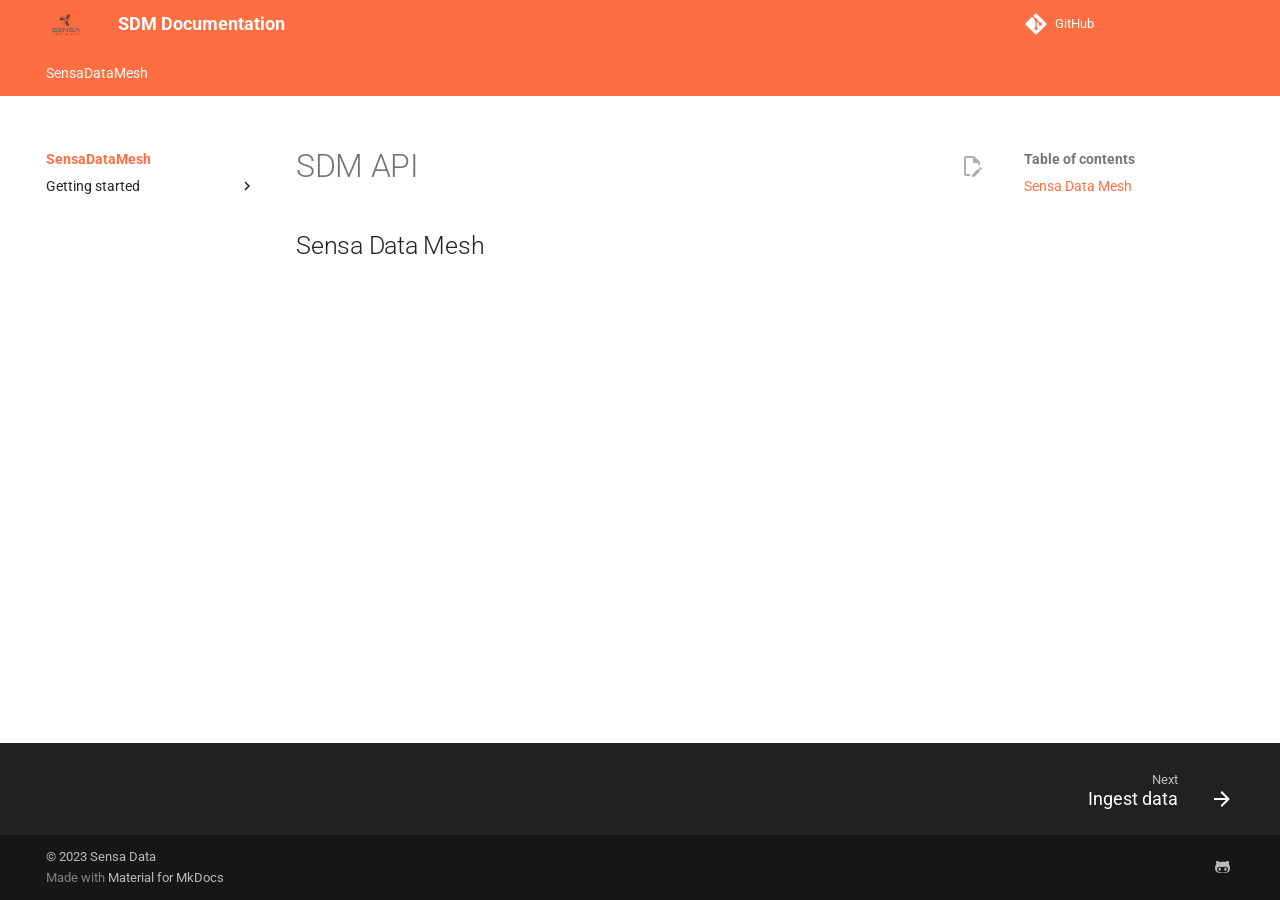
==== index.html @ d929139c "Deployed 4218404 with MkDocs version: 1.5.3" ====
<!doctype html>
<html lang="en" class="no-js">
  <head>
    
      <meta charset="utf-8">
      <meta name="viewport" content="width=device-width,initial-scale=1">
      
      
      
        <link rel="canonical" href="https://docs.sensadata.io/">
      
      
      
        <link rel="next" href="examples/ingest/">
      
      
      <link rel="icon" href="assets/favicon.png">
      <meta name="generator" content="mkdocs-1.5.3, mkdocs-material-9.4.7">
    
    
      
        <title>Introduction to SDM - SDM Documentation</title>
      
    
    
      <link rel="stylesheet" href="assets/stylesheets/main.4b4a2bd9.min.css">
      
        
        <link rel="stylesheet" href="assets/stylesheets/palette.356b1318.min.css">
      
      


    
    
      
    
    
      
        
        
        <link rel="preconnect" href="https://fonts.gstatic.com" crossorigin>
        <link rel="stylesheet" href="https://fonts.googleapis.com/css?family=Roboto:300,300i,400,400i,700,700i%7CRoboto+Mono:400,400i,700,700i&display=fallback">
        <style>:root{--md-text-font:"Roboto";--md-code-font:"Roboto Mono"}</style>
      
    
    
    <script>__md_scope=new URL(".",location),__md_hash=e=>[...e].reduce((e,_)=>(e<<5)-e+_.charCodeAt(0),0),__md_get=(e,_=localStorage,t=__md_scope)=>JSON.parse(_.getItem(t.pathname+"."+e)),__md_set=(e,_,t=localStorage,a=__md_scope)=>{try{t.setItem(a.pathname+"."+e,JSON.stringify(_))}catch(e){}}</script>
    
      

    
    
      
        <meta  property="og:type"  content="website" >
      
        <meta  property="og:title"  content="Introduction to SDM - SDM Documentation" >
      
        <meta  property="og:description"  content="None" >
      
        <meta  property="og:image"  content="https://docs.sensadata.io/assets/images/social/README.png" >
      
        <meta  property="og:image:type"  content="image/png" >
      
        <meta  property="og:image:width"  content="1200" >
      
        <meta  property="og:image:height"  content="630" >
      
        <meta  property="og:url"  content="https://docs.sensadata.io/" >
      
        <meta  name="twitter:card"  content="summary_large_image" >
      
        <meta  name="twitter:title"  content="Introduction to SDM - SDM Documentation" >
      
        <meta  name="twitter:description"  content="None" >
      
        <meta  name="twitter:image"  content="https://docs.sensadata.io/assets/images/social/README.png" >
      
    
    
  </head>
  
  
    
    
      
    
    
    
    
    <body dir="ltr" data-md-color-scheme="default" data-md-color-primary="deep-orange" data-md-color-accent="deep-orange">
  
    
    
      <script>var palette=__md_get("__palette");if(palette&&"object"==typeof palette.color)for(var key of Object.keys(palette.color))document.body.setAttribute("data-md-color-"+key,palette.color[key])</script>
    
    <input class="md-toggle" data-md-toggle="drawer" type="checkbox" id="__drawer" autocomplete="off">
    <input class="md-toggle" data-md-toggle="search" type="checkbox" id="__search" autocomplete="off">
    <label class="md-overlay" for="__drawer"></label>
    <div data-md-component="skip">
      
        
        <a href="#sdm-api" class="md-skip">
          Skip to content
        </a>
      
    </div>
    <div data-md-component="announce">
      
    </div>
    
    
      

<header class="md-header" data-md-component="header">
  <nav class="md-header__inner md-grid" aria-label="Header">
    <a href="." title="SDM Documentation" class="md-header__button md-logo" aria-label="SDM Documentation" data-md-component="logo">
      
  <img src="assets/logo.png" alt="logo">

    </a>
    <label class="md-header__button md-icon" for="__drawer">
      
      <svg xmlns="http://www.w3.org/2000/svg" viewBox="0 0 24 24"><path d="M3 6h18v2H3V6m0 5h18v2H3v-2m0 5h18v2H3v-2Z"/></svg>
    </label>
    <div class="md-header__title" data-md-component="header-title">
      <div class="md-header__ellipsis">
        <div class="md-header__topic">
          <span class="md-ellipsis">
            SDM Documentation
          </span>
        </div>
        <div class="md-header__topic" data-md-component="header-topic">
          <span class="md-ellipsis">
            
              Introduction to SDM
            
          </span>
        </div>
      </div>
    </div>
    
      
        <form class="md-header__option" data-md-component="palette">
  
    
    
    
    <input class="md-option" data-md-color-media="" data-md-color-scheme="default" data-md-color-primary="deep-orange" data-md-color-accent="deep-orange"  aria-hidden="true"  type="radio" name="__palette" id="__palette_1">
    
  
</form>
      
    
    
    
    
      <div class="md-header__source">
        <a href="https://github.com/Sensa-Data/sensa-docs" title="Go to repository" class="md-source" data-md-component="source">
  <div class="md-source__icon md-icon">
    
    <svg xmlns="http://www.w3.org/2000/svg" viewBox="0 0 448 512"><!--! Font Awesome Free 6.4.2 by @fontawesome - https://fontawesome.com License - https://fontawesome.com/license/free (Icons: CC BY 4.0, Fonts: SIL OFL 1.1, Code: MIT License) Copyright 2023 Fonticons, Inc.--><path d="M439.55 236.05 244 40.45a28.87 28.87 0 0 0-40.81 0l-40.66 40.63 51.52 51.52c27.06-9.14 52.68 16.77 43.39 43.68l49.66 49.66c34.23-11.8 61.18 31 35.47 56.69-26.49 26.49-70.21-2.87-56-37.34L240.22 199v121.85c25.3 12.54 22.26 41.85 9.08 55a34.34 34.34 0 0 1-48.55 0c-17.57-17.6-11.07-46.91 11.25-56v-123c-20.8-8.51-24.6-30.74-18.64-45L142.57 101 8.45 235.14a28.86 28.86 0 0 0 0 40.81l195.61 195.6a28.86 28.86 0 0 0 40.8 0l194.69-194.69a28.86 28.86 0 0 0 0-40.81z"/></svg>
  </div>
  <div class="md-source__repository">
    GitHub
  </div>
</a>
      </div>
    
  </nav>
  
</header>
    
    <div class="md-container" data-md-component="container">
      
      
        
          
            
<nav class="md-tabs" aria-label="Tabs" data-md-component="tabs">
  <div class="md-grid">
    <ul class="md-tabs__list">
      
        
  
  
    
  
  
    
    
      <li class="md-tabs__item md-tabs__item--active">
        <a href="." class="md-tabs__link">
          
  
    
  
  SensaDataMesh

        </a>
      </li>
    
  

      
    </ul>
  </div>
</nav>
          
        
      
      <main class="md-main" data-md-component="main">
        <div class="md-main__inner md-grid">
          
            
              
              <div class="md-sidebar md-sidebar--primary" data-md-component="sidebar" data-md-type="navigation" >
                <div class="md-sidebar__scrollwrap">
                  <div class="md-sidebar__inner">
                    


  


<nav class="md-nav md-nav--primary md-nav--lifted" aria-label="Navigation" data-md-level="0">
  <label class="md-nav__title" for="__drawer">
    <a href="." title="SDM Documentation" class="md-nav__button md-logo" aria-label="SDM Documentation" data-md-component="logo">
      
  <img src="assets/logo.png" alt="logo">

    </a>
    SDM Documentation
  </label>
  
    <div class="md-nav__source">
      <a href="https://github.com/Sensa-Data/sensa-docs" title="Go to repository" class="md-source" data-md-component="source">
  <div class="md-source__icon md-icon">
    
    <svg xmlns="http://www.w3.org/2000/svg" viewBox="0 0 448 512"><!--! Font Awesome Free 6.4.2 by @fontawesome - https://fontawesome.com License - https://fontawesome.com/license/free (Icons: CC BY 4.0, Fonts: SIL OFL 1.1, Code: MIT License) Copyright 2023 Fonticons, Inc.--><path d="M439.55 236.05 244 40.45a28.87 28.87 0 0 0-40.81 0l-40.66 40.63 51.52 51.52c27.06-9.14 52.68 16.77 43.39 43.68l49.66 49.66c34.23-11.8 61.18 31 35.47 56.69-26.49 26.49-70.21-2.87-56-37.34L240.22 199v121.85c25.3 12.54 22.26 41.85 9.08 55a34.34 34.34 0 0 1-48.55 0c-17.57-17.6-11.07-46.91 11.25-56v-123c-20.8-8.51-24.6-30.74-18.64-45L142.57 101 8.45 235.14a28.86 28.86 0 0 0 0 40.81l195.61 195.6a28.86 28.86 0 0 0 40.8 0l194.69-194.69a28.86 28.86 0 0 0 0-40.81z"/></svg>
  </div>
  <div class="md-source__repository">
    GitHub
  </div>
</a>
    </div>
  
  <ul class="md-nav__list" data-md-scrollfix>
    
      
      
  
  
    
  
  
    
    
      
        
          
        
      
        
      
    
    
    
    
      
      
    
    <li class="md-nav__item md-nav__item--active md-nav__item--section md-nav__item--nested">
      
        
        
        
        <input class="md-nav__toggle md-toggle " type="checkbox" id="__nav_1" checked>
        
          
          
          <div class="md-nav__link md-nav__container">
            <a href="." class="md-nav__link md-nav__link--active">
              
  
  <span class="md-ellipsis">
    SensaDataMesh
  </span>
  

            </a>
            
              
              <label class="md-nav__link md-nav__link--active" for="__nav_1" id="__nav_1_label" tabindex="">
                <span class="md-nav__icon md-icon"></span>
              </label>
            
          </div>
        
        <nav class="md-nav" data-md-level="1" aria-labelledby="__nav_1_label" aria-expanded="true">
          <label class="md-nav__title" for="__nav_1">
            <span class="md-nav__icon md-icon"></span>
            SensaDataMesh
          </label>
          <ul class="md-nav__list" data-md-scrollfix>
            
              
            
              
                
  
  
  
    
    
      
        
      
        
      
    
    
    
    
    <li class="md-nav__item md-nav__item--nested">
      
        
        
        
        <input class="md-nav__toggle md-toggle " type="checkbox" id="__nav_1_2" >
        
          
          <label class="md-nav__link" for="__nav_1_2" id="__nav_1_2_label" tabindex="0">
            
  
  <span class="md-ellipsis">
    Getting started
  </span>
  

            <span class="md-nav__icon md-icon"></span>
          </label>
        
        <nav class="md-nav" data-md-level="2" aria-labelledby="__nav_1_2_label" aria-expanded="false">
          <label class="md-nav__title" for="__nav_1_2">
            <span class="md-nav__icon md-icon"></span>
            Getting started
          </label>
          <ul class="md-nav__list" data-md-scrollfix>
            
              
                
  
  
  
    <li class="md-nav__item">
      <a href="examples/ingest/" class="md-nav__link">
        
  
  <span class="md-ellipsis">
    Ingest data
  </span>
  

      </a>
    </li>
  

              
            
              
                
  
  
  
    <li class="md-nav__item">
      <a href="examples/read/" class="md-nav__link">
        
  
  <span class="md-ellipsis">
    Read data
  </span>
  

      </a>
    </li>
  

              
            
          </ul>
        </nav>
      
    </li>
  

              
            
          </ul>
        </nav>
      
    </li>
  

    
  </ul>
</nav>
                  </div>
                </div>
              </div>
            
            
              
              <div class="md-sidebar md-sidebar--secondary" data-md-component="sidebar" data-md-type="toc" >
                <div class="md-sidebar__scrollwrap">
                  <div class="md-sidebar__inner">
                    

<nav class="md-nav md-nav--secondary" aria-label="Table of contents">
  
  
  
    
  
  
    <label class="md-nav__title" for="__toc">
      <span class="md-nav__icon md-icon"></span>
      Table of contents
    </label>
    <ul class="md-nav__list" data-md-component="toc" data-md-scrollfix>
      
        <li class="md-nav__item">
  <a href="#sensa-data-mesh" class="md-nav__link">
    Sensa Data Mesh
  </a>
  
</li>
      
    </ul>
  
</nav>
                  </div>
                </div>
              </div>
            
          
          
            <div class="md-content" data-md-component="content">
              <article class="md-content__inner md-typeset">
                
                  

  
    <a href="https://github.com/Sensa-Data/sensa-docs/edit/master/docs/README.md" title="Edit this page" class="md-content__button md-icon">
      
      <svg xmlns="http://www.w3.org/2000/svg" viewBox="0 0 24 24"><path d="M10 20H6V4h7v5h5v3.1l2-2V8l-6-6H6c-1.1 0-2 .9-2 2v16c0 1.1.9 2 2 2h4v-2m10.2-7c.1 0 .3.1.4.2l1.3 1.3c.2.2.2.6 0 .8l-1 1-2.1-2.1 1-1c.1-.1.2-.2.4-.2m0 3.9L14.1 23H12v-2.1l6.1-6.1 2.1 2.1Z"/></svg>
    </a>
  
  


<h1 id="sdm-api">SDM API<a class="headerlink" href="#sdm-api" title="Permanent link">&para;</a></h1>
<h2 id="sensa-data-mesh">Sensa Data Mesh<a class="headerlink" href="#sensa-data-mesh" title="Permanent link">&para;</a></h2>





                
              </article>
            </div>
          
          
  <script>var tabs=__md_get("__tabs");if(Array.isArray(tabs))e:for(var set of document.querySelectorAll(".tabbed-set")){var tab,labels=set.querySelector(".tabbed-labels");for(tab of tabs)for(var label of labels.getElementsByTagName("label"))if(label.innerText.trim()===tab){var input=document.getElementById(label.htmlFor);input.checked=!0;continue e}}</script>

        </div>
        
      </main>
      
        <footer class="md-footer">
  
    
      
      <nav class="md-footer__inner md-grid" aria-label="Footer" >
        
        
          
          <a href="examples/ingest/" class="md-footer__link md-footer__link--next" aria-label="Next: Ingest data">
            <div class="md-footer__title">
              <span class="md-footer__direction">
                Next
              </span>
              <div class="md-ellipsis">
                Ingest data
              </div>
            </div>
            <div class="md-footer__button md-icon">
              
              <svg xmlns="http://www.w3.org/2000/svg" viewBox="0 0 24 24"><path d="M4 11v2h12l-5.5 5.5 1.42 1.42L19.84 12l-7.92-7.92L10.5 5.5 16 11H4Z"/></svg>
            </div>
          </a>
        
      </nav>
    
  
  <div class="md-footer-meta md-typeset">
    <div class="md-footer-meta__inner md-grid">
      <div class="md-copyright">
  
    <div class="md-copyright__highlight">
      &copy; 2023 <a href="https://github.com/Sensa-Data"  target="_blank" rel="noopener">Sensa Data</a>

    </div>
  
  
    Made with
    <a href="https://squidfunk.github.io/mkdocs-material/" target="_blank" rel="noopener">
      Material for MkDocs
    </a>
  
</div>
      
        <div class="md-social">
  
    
    
    
    
      
      
    
    <a href="https://github.com/Sensa-Data" target="_blank" rel="noopener" title="github.com" class="md-social__link">
      <svg xmlns="http://www.w3.org/2000/svg" viewBox="0 0 480 512"><!--! Font Awesome Free 6.4.2 by @fontawesome - https://fontawesome.com License - https://fontawesome.com/license/free (Icons: CC BY 4.0, Fonts: SIL OFL 1.1, Code: MIT License) Copyright 2023 Fonticons, Inc.--><path d="M186.1 328.7c0 20.9-10.9 55.1-36.7 55.1s-36.7-34.2-36.7-55.1 10.9-55.1 36.7-55.1 36.7 34.2 36.7 55.1zM480 278.2c0 31.9-3.2 65.7-17.5 95-37.9 76.6-142.1 74.8-216.7 74.8-75.8 0-186.2 2.7-225.6-74.8-14.6-29-20.2-63.1-20.2-95 0-41.9 13.9-81.5 41.5-113.6-5.2-15.8-7.7-32.4-7.7-48.8 0-21.5 4.9-32.3 14.6-51.8 45.3 0 74.3 9 108.8 36 29-6.9 58.8-10 88.7-10 27 0 54.2 2.9 80.4 9.2 34-26.7 63-35.2 107.8-35.2 9.8 19.5 14.6 30.3 14.6 51.8 0 16.4-2.6 32.7-7.7 48.2 27.5 32.4 39 72.3 39 114.2zm-64.3 50.5c0-43.9-26.7-82.6-73.5-82.6-18.9 0-37 3.4-56 6-14.9 2.3-29.8 3.2-45.1 3.2-15.2 0-30.1-.9-45.1-3.2-18.7-2.6-37-6-56-6-46.8 0-73.5 38.7-73.5 82.6 0 87.8 80.4 101.3 150.4 101.3h48.2c70.3 0 150.6-13.4 150.6-101.3zm-82.6-55.1c-25.8 0-36.7 34.2-36.7 55.1s10.9 55.1 36.7 55.1 36.7-34.2 36.7-55.1-10.9-55.1-36.7-55.1z"/></svg>
    </a>
  
</div>
      
    </div>
  </div>
</footer>
      
    </div>
    <div class="md-dialog" data-md-component="dialog">
      <div class="md-dialog__inner md-typeset"></div>
    </div>
    
    
    <script id="__config" type="application/json">{"base": ".", "features": ["content.action.edit", "content.code.copy", "content.code.annotate", "content.tabs.link", "navigation.footer", "navigation.instant", "navigation.tabs", "navigation.indexes", "search.suggest", "search.highlight", "search.share"], "search": "assets/javascripts/workers/search.f886a092.min.js", "translations": {"clipboard.copied": "Copied to clipboard", "clipboard.copy": "Copy to clipboard", "search.result.more.one": "1 more on this page", "search.result.more.other": "# more on this page", "search.result.none": "No matching documents", "search.result.one": "1 matching document", "search.result.other": "# matching documents", "search.result.placeholder": "Type to start searching", "search.result.term.missing": "Missing", "select.version": "Select version"}}</script>
    
    
      <script src="assets/javascripts/bundle.aecac24b.min.js"></script>
      
    
  </body>
</html>
---- assets/stylesheets/main.4b4a2bd9.min.css ----
@charset "UTF-8";html{-webkit-text-size-adjust:none;-moz-text-size-adjust:none;text-size-adjust:none;box-sizing:border-box}*,:after,:before{box-sizing:inherit}@media (prefers-reduced-motion){*,:after,:before{transition:none!important}}body{margin:0}a,button,input,label{-webkit-tap-highlight-color:transparent}a{color:inherit;text-decoration:none}hr{border:0;box-sizing:initial;display:block;height:.05rem;overflow:visible;padding:0}small{font-size:80%}sub,sup{line-height:1em}img{border-style:none}table{border-collapse:initial;border-spacing:0}td,th{font-weight:400;vertical-align:top}button{background:#0000;border:0;font-family:inherit;font-size:inherit;margin:0;padding:0}input{border:0;outline:none}:root{--md-primary-fg-color:#4051b5;--md-primary-fg-color--light:#5d6cc0;--md-primary-fg-color--dark:#303fa1;--md-primary-bg-color:#fff;--md-primary-bg-color--light:#ffffffb3;--md-accent-fg-color:#526cfe;--md-accent-fg-color--transparent:#526cfe1a;--md-accent-bg-color:#fff;--md-accent-bg-color--light:#ffffffb3}[data-md-color-scheme=default]{color-scheme:light}[data-md-color-scheme=default] img[src$="#gh-dark-mode-only"],[data-md-color-scheme=default] img[src$="#only-dark"]{display:none}:root,[data-md-color-scheme=default]{--md-hue:225deg;--md-default-fg-color:#000000de;--md-default-fg-color--light:#0000008a;--md-default-fg-color--lighter:#00000052;--md-default-fg-color--lightest:#00000012;--md-default-bg-color:#fff;--md-default-bg-color--light:#ffffffb3;--md-default-bg-color--lighter:#ffffff4d;--md-default-bg-color--lightest:#ffffff1f;--md-code-fg-color:#36464e;--md-code-bg-color:#f5f5f5;--md-code-hl-color:#4287ff;--md-code-hl-color--light:#4287ff1a;--md-code-hl-number-color:#d52a2a;--md-code-hl-special-color:#db1457;--md-code-hl-function-color:#a846b9;--md-code-hl-constant-color:#6e59d9;--md-code-hl-keyword-color:#3f6ec6;--md-code-hl-string-color:#1c7d4d;--md-code-hl-name-color:var(--md-code-fg-color);--md-code-hl-operator-color:var(--md-default-fg-color--light);--md-code-hl-punctuation-color:var(--md-default-fg-color--light);--md-code-hl-comment-color:var(--md-default-fg-color--light);--md-code-hl-generic-color:var(--md-default-fg-color--light);--md-code-hl-variable-color:var(--md-default-fg-color--light);--md-typeset-color:var(--md-default-fg-color);--md-typeset-a-color:var(--md-primary-fg-color);--md-typeset-del-color:#f5503d26;--md-typeset-ins-color:#0bd57026;--md-typeset-kbd-color:#fafafa;--md-typeset-kbd-accent-color:#fff;--md-typeset-kbd-border-color:#b8b8b8;--md-typeset-mark-color:#ffff0080;--md-typeset-table-color:#0000001f;--md-typeset-table-color--light:rgba(0,0,0,.035);--md-admonition-fg-color:var(--md-default-fg-color);--md-admonition-bg-color:var(--md-default-bg-color);--md-warning-fg-color:#000000de;--md-warning-bg-color:#ff9;--md-footer-fg-color:#fff;--md-footer-fg-color--light:#ffffffb3;--md-footer-fg-color--lighter:#ffffff73;--md-footer-bg-color:#000000de;--md-footer-bg-color--dark:#00000052;--md-shadow-z1:0 0.2rem 0.5rem #0000000d,0 0 0.05rem #0000001a;--md-shadow-z2:0 0.2rem 0.5rem #0000001a,0 0 0.05rem #00000040;--md-shadow-z3:0 0.2rem 0.5rem #0003,0 0 0.05rem #00000059}.md-icon svg{fill:currentcolor;display:block;height:1.2rem;width:1.2rem}body{-webkit-font-smoothing:antialiased;-moz-osx-font-smoothing:grayscale;--md-text-font-family:var(--md-text-font,_),-apple-system,BlinkMacSystemFont,Helvetica,Arial,sans-serif;--md-code-font-family:var(--md-code-font,_),SFMono-Regular,Consolas,Menlo,monospace}aside,body,input{font-feature-settings:"kern","liga";color:var(--md-typeset-color);font-family:var(--md-text-font-family)}code,kbd,pre{font-feature-settings:"kern";font-family:var(--md-code-font-family)}:root{--md-typeset-table-sort-icon:url('data:image/svg+xml;charset=utf-8,<svg xmlns="http://www.w3.org/2000/svg" viewBox="0 0 24 24"><path d="m18 21-4-4h3V7h-3l4-4 4 4h-3v10h3M2 19v-2h10v2M2 13v-2h7v2M2 7V5h4v2H2Z"/></svg>');--md-typeset-table-sort-icon--asc:url('data:image/svg+xml;charset=utf-8,<svg xmlns="http://www.w3.org/2000/svg" viewBox="0 0 24 24"><path d="M19 17h3l-4 4-4-4h3V3h2M2 17h10v2H2M6 5v2H2V5m0 6h7v2H2v-2Z"/></svg>');--md-typeset-table-sort-icon--desc:url('data:image/svg+xml;charset=utf-8,<svg xmlns="http://www.w3.org/2000/svg" viewBox="0 0 24 24"><path d="M19 7h3l-4-4-4 4h3v14h2M2 17h10v2H2M6 5v2H2V5m0 6h7v2H2v-2Z"/></svg>')}.md-typeset{-webkit-print-color-adjust:exact;color-adjust:exact;font-size:.8rem;line-height:1.6}@media print{.md-typeset{font-size:.68rem}}.md-typeset blockquote,.md-typeset dl,.md-typeset figure,.md-typeset ol,.md-typeset pre,.md-typeset ul{margin-bottom:1em;margin-top:1em}.md-typeset h1{color:var(--md-default-fg-color--light);font-size:2em;line-height:1.3;margin:0 0 1.25em}.md-typeset h1,.md-typeset h2{font-weight:300;letter-spacing:-.01em}.md-typeset h2{font-size:1.5625em;line-height:1.4;margin:1.6em 0 .64em}.md-typeset h3{font-size:1.25em;font-weight:400;letter-spacing:-.01em;line-height:1.5;margin:1.6em 0 .8em}.md-typeset h2+h3{margin-top:.8em}.md-typeset h4{font-weight:700;letter-spacing:-.01em;margin:1em 0}.md-typeset h5,.md-typeset h6{color:var(--md-default-fg-color--light);font-size:.8em;font-weight:700;letter-spacing:-.01em;margin:1.25em 0}.md-typeset h5{text-transform:uppercase}.md-typeset hr{border-bottom:.05rem solid var(--md-default-fg-color--lightest);display:flow-root;margin:1.5em 0}.md-typeset a{color:var(--md-typeset-a-color);word-break:break-word}.md-typeset a,.md-typeset a:before{transition:color 125ms}.md-typeset a:focus,.md-typeset a:hover{color:var(--md-accent-fg-color)}.md-typeset a:focus code,.md-typeset a:hover code{background-color:var(--md-accent-fg-color--transparent)}.md-typeset a code{color:currentcolor;transition:background-color 125ms}.md-typeset a.focus-visible{outline-color:var(--md-accent-fg-color);outline-offset:.2rem}.md-typeset code,.md-typeset kbd,.md-typeset pre{color:var(--md-code-fg-color);direction:ltr;font-variant-ligatures:none}@media print{.md-typeset code,.md-typeset kbd,.md-typeset pre{white-space:pre-wrap}}.md-typeset code{background-color:var(--md-code-bg-color);border-radius:.1rem;-webkit-box-decoration-break:clone;box-decoration-break:clone;font-size:.85em;padding:0 .2941176471em;word-break:break-word}.md-typeset code:not(.focus-visible){-webkit-tap-highlight-color:transparent;outline:none}.md-typeset pre{display:flow-root;line-height:1.4;position:relative}.md-typeset pre>code{-webkit-box-decoration-break:slice;box-decoration-break:slice;box-shadow:none;display:block;margin:0;outline-color:var(--md-accent-fg-color);overflow:auto;padding:.7720588235em 1.1764705882em;scrollbar-color:var(--md-default-fg-color--lighter) #0000;scrollbar-width:thin;touch-action:auto;word-break:normal}.md-typeset pre>code:hover{scrollbar-color:var(--md-accent-fg-color) #0000}.md-typeset pre>code::-webkit-scrollbar{height:.2rem;width:.2rem}.md-typeset pre>code::-webkit-scrollbar-thumb{background-color:var(--md-default-fg-color--lighter)}.md-typeset pre>code::-webkit-scrollbar-thumb:hover{background-color:var(--md-accent-fg-color)}.md-typeset kbd{background-color:var(--md-typeset-kbd-color);border-radius:.1rem;box-shadow:0 .1rem 0 .05rem var(--md-typeset-kbd-border-color),0 .1rem 0 var(--md-typeset-kbd-border-color),0 -.1rem .2rem var(--md-typeset-kbd-accent-color) inset;color:var(--md-default-fg-color);display:inline-block;font-size:.75em;padding:0 .6666666667em;vertical-align:text-top;word-break:break-word}.md-typeset mark{background-color:var(--md-typeset-mark-color);-webkit-box-decoration-break:clone;box-decoration-break:clone;color:inherit;word-break:break-word}.md-typeset abbr{border-bottom:.05rem dotted var(--md-default-fg-color--light);cursor:help;text-decoration:none}@media (hover:none){.md-typeset abbr[title]:focus:after,.md-typeset abbr[title]:hover:after{background-color:var(--md-default-fg-color);border-radius:.1rem;box-shadow:var(--md-shadow-z3);color:var(--md-default-bg-color);content:attr(title);font-size:.7rem;left:.8rem;margin-top:2em;padding:.2rem .3rem;position:absolute;right:.8rem}}.md-typeset small{opacity:.75}[dir=ltr] .md-typeset sub,[dir=ltr] .md-typeset sup{margin-left:.078125em}[dir=rtl] .md-typeset sub,[dir=rtl] .md-typeset sup{margin-right:.078125em}[dir=ltr] .md-typeset blockquote{padding-left:.6rem}[dir=rtl] .md-typeset blockquote{padding-right:.6rem}[dir=ltr] .md-typeset blockquote{border-left:.2rem solid var(--md-default-fg-color--lighter)}[dir=rtl] .md-typeset blockquote{border-right:.2rem solid var(--md-default-fg-color--lighter)}.md-typeset blockquote{color:var(--md-default-fg-color--light);margin-left:0;margin-right:0}.md-typeset ul{list-style-type:disc}[dir=ltr] .md-typeset ol,[dir=ltr] .md-typeset ul{margin-left:.625em}[dir=rtl] .md-typeset ol,[dir=rtl] .md-typeset ul{margin-right:.625em}.md-typeset ol,.md-typeset ul{padding:0}.md-typeset ol:not([hidden]),.md-typeset ul:not([hidden]){display:flow-root}.md-typeset ol ol,.md-typeset ul ol{list-style-type:lower-alpha}.md-typeset ol ol ol,.md-typeset ul ol ol{list-style-type:lower-roman}[dir=ltr] .md-typeset ol li,[dir=ltr] .md-typeset ul li{margin-left:1.25em}[dir=rtl] .md-typeset ol li,[dir=rtl] .md-typeset ul li{margin-right:1.25em}.md-typeset ol li,.md-typeset ul li{margin-bottom:.5em}.md-typeset ol li blockquote,.md-typeset ol li p,.md-typeset ul li blockquote,.md-typeset ul li p{margin:.5em 0}.md-typeset ol li:last-child,.md-typeset ul li:last-child{margin-bottom:0}[dir=ltr] .md-typeset ol li ol,[dir=ltr] .md-typeset ol li ul,[dir=ltr] .md-typeset ul li ol,[dir=ltr] .md-typeset ul li ul{margin-left:.625em}[dir=rtl] .md-typeset ol li ol,[dir=rtl] .md-typeset ol li ul,[dir=rtl] .md-typeset ul li ol,[dir=rtl] .md-typeset ul li ul{margin-right:.625em}.md-typeset ol li ol,.md-typeset ol li ul,.md-typeset ul li ol,.md-typeset ul li ul{margin-bottom:.5em;margin-top:.5em}[dir=ltr] .md-typeset dd{margin-left:1.875em}[dir=rtl] .md-typeset dd{margin-right:1.875em}.md-typeset dd{margin-bottom:1.5em;margin-top:1em}.md-typeset img,.md-typeset svg,.md-typeset video{height:auto;max-width:100%}.md-typeset img[align=left]{margin:1em 1em 1em 0}.md-typeset img[align=right]{margin:1em 0 1em 1em}.md-typeset img[align]:only-child{margin-top:0}.md-typeset figure{display:flow-root;margin:1em auto;max-width:100%;text-align:center;width:-webkit-fit-content;width:-moz-fit-content;width:fit-content}.md-typeset figure img{display:block}.md-typeset figcaption{font-style:italic;margin:1em auto;max-width:24rem}.md-typeset iframe{max-width:100%}.md-typeset table:not([class]){background-color:var(--md-default-bg-color);border:.05rem solid var(--md-typeset-table-color);border-radius:.1rem;display:inline-block;font-size:.64rem;max-width:100%;overflow:auto;touch-action:auto}@media print{.md-typeset table:not([class]){display:table}}.md-typeset table:not([class])+*{margin-top:1.5em}.md-typeset table:not([class]) td>:first-child,.md-typeset table:not([class]) th>:first-child{margin-top:0}.md-typeset table:not([class]) td>:last-child,.md-typeset table:not([class]) th>:last-child{margin-bottom:0}.md-typeset table:not([class]) td:not([align]),.md-typeset table:not([class]) th:not([align]){text-align:left}[dir=rtl] .md-typeset table:not([class]) td:not([align]),[dir=rtl] .md-typeset table:not([class]) th:not([align]){text-align:right}.md-typeset table:not([class]) th{font-weight:700;min-width:5rem;padding:.9375em 1.25em;vertical-align:top}.md-typeset table:not([class]) td{border-top:.05rem solid var(--md-typeset-table-color);padding:.9375em 1.25em;vertical-align:top}.md-typeset table:not([class]) tbody tr{transition:background-color 125ms}.md-typeset table:not([class]) tbody tr:hover{background-color:var(--md-typeset-table-color--light);box-shadow:0 .05rem 0 var(--md-default-bg-color) inset}.md-typeset table:not([class]) a{word-break:normal}.md-typeset table th[role=columnheader]{cursor:pointer}[dir=ltr] .md-typeset table th[role=columnheader]:after{margin-left:.5em}[dir=rtl] .md-typeset table th[role=columnheader]:after{margin-right:.5em}.md-typeset table th[role=columnheader]:after{content:"";display:inline-block;height:1.2em;-webkit-mask-image:var(--md-typeset-table-sort-icon);mask-image:var(--md-typeset-table-sort-icon);-webkit-mask-repeat:no-repeat;mask-repeat:no-repeat;-webkit-mask-size:contain;mask-size:contain;transition:background-color 125ms;vertical-align:text-bottom;width:1.2em}.md-typeset table th[role=columnheader]:hover:after{background-color:var(--md-default-fg-color--lighter)}.md-typeset table th[role=columnheader][aria-sort=ascending]:after{background-color:var(--md-default-fg-color--light);-webkit-mask-image:var(--md-typeset-table-sort-icon--asc);mask-image:var(--md-typeset-table-sort-icon--asc)}.md-typeset table th[role=columnheader][aria-sort=descending]:after{background-color:var(--md-default-fg-color--light);-webkit-mask-image:var(--md-typeset-table-sort-icon--desc);mask-image:var(--md-typeset-table-sort-icon--desc)}.md-typeset__scrollwrap{margin:1em -.8rem;overflow-x:auto;touch-action:auto}.md-typeset__table{display:inline-block;margin-bottom:.5em;padding:0 .8rem}@media print{.md-typeset__table{display:block}}html .md-typeset__table table{display:table;margin:0;overflow:hidden;width:100%}@media screen and (max-width:44.984375em){.md-content__inner>pre{margin:1em -.8rem}.md-content__inner>pre code{border-radius:0}}.md-typeset .md-author{display:block;flex-shrink:0;height:1.6rem;overflow:hidden;position:relative;transition:color 125ms,transform 125ms;width:1.6rem}.md-typeset .md-author img{border-radius:100%;display:block}.md-typeset .md-author--more{background:var(--md-default-fg-color--lightest);color:var(--md-default-fg-color--lighter);font-size:.6rem;font-weight:700;line-height:1.6rem;text-align:center}.md-typeset .md-author--long{height:2.4rem;width:2.4rem}.md-typeset a.md-author{transform:scale(1)}.md-typeset a.md-author img{filter:grayscale(100%) opacity(75%);transition:filter 125ms}.md-typeset a.md-author:focus,.md-typeset a.md-author:hover{transform:scale(1.1);z-index:1}.md-typeset a.md-author:focus img,.md-typeset a.md-author:hover img{filter:grayscale(0)}.md-banner{background-color:var(--md-footer-bg-color);color:var(--md-footer-fg-color);overflow:auto}@media print{.md-banner{display:none}}.md-banner--warning{background-color:var(--md-warning-bg-color);color:var(--md-warning-fg-color)}.md-banner__inner{font-size:.7rem;margin:.6rem auto;padding:0 .8rem}[dir=ltr] .md-banner__button{float:right}[dir=rtl] .md-banner__button{float:left}.md-banner__button{color:inherit;cursor:pointer;transition:opacity .25s}.no-js .md-banner__button{display:none}.md-banner__button:hover{opacity:.7}html{font-size:125%;height:100%;overflow-x:hidden}@media screen and (min-width:100em){html{font-size:137.5%}}@media screen and (min-width:125em){html{font-size:150%}}body{background-color:var(--md-default-bg-color);display:flex;flex-direction:column;font-size:.5rem;min-height:100%;position:relative;width:100%}@media print{body{display:block}}@media screen and (max-width:59.984375em){body[data-md-scrolllock]{position:fixed}}.md-grid{margin-left:auto;margin-right:auto;max-width:61rem}.md-container{display:flex;flex-direction:column;flex-grow:1}@media print{.md-container{display:block}}.md-main{flex-grow:1}.md-main__inner{display:flex;height:100%;margin-top:1.5rem}.md-ellipsis{overflow:hidden;text-overflow:ellipsis}.md-toggle{display:none}.md-option{height:0;opacity:0;position:absolute;width:0}.md-option:checked+label:not([hidden]){display:block}.md-option.focus-visible+label{outline-color:var(--md-accent-fg-color);outline-style:auto}.md-skip{background-color:var(--md-default-fg-color);border-radius:.1rem;color:var(--md-default-bg-color);font-size:.64rem;margin:.5rem;opacity:0;outline-color:var(--md-accent-fg-color);padding:.3rem .5rem;position:fixed;transform:translateY(.4rem);z-index:-1}.md-skip:focus{opacity:1;transform:translateY(0);transition:transform .25s cubic-bezier(.4,0,.2,1),opacity 175ms 75ms;z-index:10}@page{margin:25mm}:root{--md-clipboard-icon:url('data:image/svg+xml;charset=utf-8,<svg xmlns="http://www.w3.org/2000/svg" viewBox="0 0 24 24"><path d="M19 21H8V7h11m0-2H8a2 2 0 0 0-2 2v14a2 2 0 0 0 2 2h11a2 2 0 0 0 2-2V7a2 2 0 0 0-2-2m-3-4H4a2 2 0 0 0-2 2v14h2V3h12V1Z"/></svg>')}.md-clipboard{border-radius:.1rem;color:var(--md-default-fg-color--lightest);cursor:pointer;height:1.5em;outline-color:var(--md-accent-fg-color);outline-offset:.1rem;position:absolute;right:.5em;top:.5em;transition:color .25s;width:1.5em;z-index:1}@media print{.md-clipboard{display:none}}.md-clipboard:not(.focus-visible){-webkit-tap-highlight-color:transparent;outline:none}:hover>.md-clipboard{color:var(--md-default-fg-color--light)}.md-clipboard:focus,.md-clipboard:hover{color:var(--md-accent-fg-color)}.md-clipboard:after{background-color:currentcolor;content:"";display:block;height:1.125em;margin:0 auto;-webkit-mask-image:var(--md-clipboard-icon);mask-image:var(--md-clipboard-icon);-webkit-mask-position:center;mask-position:center;-webkit-mask-repeat:no-repeat;mask-repeat:no-repeat;-webkit-mask-size:contain;mask-size:contain;width:1.125em}.md-clipboard--inline{cursor:pointer}.md-clipboard--inline code{transition:color .25s,background-color .25s}.md-clipboard--inline:focus code,.md-clipboard--inline:hover code{background-color:var(--md-accent-fg-color--transparent);color:var(--md-accent-fg-color)}@keyframes consent{0%{opacity:0;transform:translateY(100%)}to{opacity:1;transform:translateY(0)}}@keyframes overlay{0%{opacity:0}to{opacity:1}}.md-consent__overlay{animation:overlay .25s both;-webkit-backdrop-filter:blur(.1rem);backdrop-filter:blur(.1rem);background-color:#0000008a;height:100%;opacity:1;position:fixed;top:0;width:100%;z-index:5}.md-consent__inner{animation:consent .5s cubic-bezier(.1,.7,.1,1) both;background-color:var(--md-default-bg-color);border:0;border-radius:.1rem;bottom:0;box-shadow:0 0 .2rem #0000001a,0 .2rem .4rem #0003;max-height:100%;overflow:auto;padding:0;position:fixed;width:100%;z-index:5}.md-consent__form{padding:.8rem}.md-consent__settings{display:none;margin:1em 0}input:checked+.md-consent__settings{display:block}.md-consent__controls{margin-bottom:.8rem}.md-typeset .md-consent__controls .md-button{display:inline}@media screen and (max-width:44.984375em){.md-typeset .md-consent__controls .md-button{display:block;margin-top:.4rem;text-align:center;width:100%}}.md-consent label{cursor:pointer}.md-content{flex-grow:1;min-width:0}.md-content__inner{margin:0 .8rem 1.2rem;padding-top:.6rem}@media screen and (min-width:76.25em){[dir=ltr] .md-sidebar--primary:not([hidden])~.md-content>.md-content__inner{margin-left:1.2rem}[dir=ltr] .md-sidebar--secondary:not([hidden])~.md-content>.md-content__inner,[dir=rtl] .md-sidebar--primary:not([hidden])~.md-content>.md-content__inner{margin-right:1.2rem}[dir=rtl] .md-sidebar--secondary:not([hidden])~.md-content>.md-content__inner{margin-left:1.2rem}}.md-content__inner:before{content:"";display:block;height:.4rem}.md-content__inner>:last-child{margin-bottom:0}[dir=ltr] .md-content__button{float:right}[dir=rtl] .md-content__button{float:left}[dir=ltr] .md-content__button{margin-left:.4rem}[dir=rtl] .md-content__button{margin-right:.4rem}.md-content__button{margin:.4rem 0;padding:0}@media print{.md-content__button{display:none}}.md-typeset .md-content__button{color:var(--md-default-fg-color--lighter)}.md-content__button svg{display:inline;vertical-align:top}[dir=rtl] .md-content__button svg{transform:scaleX(-1)}[dir=ltr] .md-dialog{right:.8rem}[dir=rtl] .md-dialog{left:.8rem}.md-dialog{background-color:var(--md-default-fg-color);border-radius:.1rem;bottom:.8rem;box-shadow:var(--md-shadow-z3);min-width:11.1rem;opacity:0;padding:.4rem .6rem;pointer-events:none;position:fixed;transform:translateY(100%);transition:transform 0ms .4s,opacity .4s;z-index:4}@media print{.md-dialog{display:none}}.md-dialog--active{opacity:1;pointer-events:auto;transform:translateY(0);transition:transform .4s cubic-bezier(.075,.85,.175,1),opacity .4s}.md-dialog__inner{color:var(--md-default-bg-color);font-size:.7rem}.md-feedback{margin:2em 0 1em;text-align:center}.md-feedback fieldset{border:none;margin:0;padding:0}.md-feedback__title{font-weight:700;margin:1em auto}.md-feedback__inner{position:relative}.md-feedback__list{display:flex;flex-wrap:wrap;place-content:baseline center;position:relative}.md-feedback__list:hover .md-icon:not(:disabled){color:var(--md-default-fg-color--lighter)}:disabled .md-feedback__list{min-height:1.8rem}.md-feedback__icon{color:var(--md-default-fg-color--light);cursor:pointer;flex-shrink:0;margin:0 .1rem;transition:color 125ms}.md-feedback__icon:not(:disabled).md-icon:hover{color:var(--md-accent-fg-color)}.md-feedback__icon:disabled{color:var(--md-default-fg-color--lightest);pointer-events:none}.md-feedback__note{opacity:0;position:relative;transform:translateY(.4rem);transition:transform .4s cubic-bezier(.1,.7,.1,1),opacity .15s}.md-feedback__note>*{margin:0 auto;max-width:16rem}:disabled .md-feedback__note{opacity:1;transform:translateY(0)}.md-footer{background-color:var(--md-footer-bg-color);color:var(--md-footer-fg-color)}@media print{.md-footer{display:none}}.md-footer__inner{justify-content:space-between;overflow:auto;padding:.2rem}.md-footer__inner:not([hidden]){display:flex}.md-footer__link{align-items:end;display:flex;flex-grow:0.01;margin-bottom:.4rem;margin-top:1rem;max-width:100%;outline-color:var(--md-accent-fg-color);overflow:hidden;transition:opacity .25s}.md-footer__link:focus,.md-footer__link:hover{opacity:.7}[dir=rtl] .md-footer__link svg{transform:scaleX(-1)}@media screen and (max-width:44.984375em){.md-footer__link--prev{flex-shrink:0}.md-footer__link--prev .md-footer__title{display:none}}[dir=ltr] .md-footer__link--next{margin-left:auto}[dir=rtl] .md-footer__link--next{margin-right:auto}.md-footer__link--next{text-align:right}[dir=rtl] .md-footer__link--next{text-align:left}.md-footer__title{flex-grow:1;font-size:.9rem;margin-bottom:.7rem;max-width:calc(100% - 2.4rem);padding:0 1rem;white-space:nowrap}.md-footer__button{margin:.2rem;padding:.4rem}.md-footer__direction{font-size:.64rem;opacity:.7}.md-footer-meta{background-color:var(--md-footer-bg-color--dark)}.md-footer-meta__inner{display:flex;flex-wrap:wrap;justify-content:space-between;padding:.2rem}html .md-footer-meta.md-typeset a{color:var(--md-footer-fg-color--light)}html .md-footer-meta.md-typeset a:focus,html .md-footer-meta.md-typeset a:hover{color:var(--md-footer-fg-color)}.md-copyright{color:var(--md-footer-fg-color--lighter);font-size:.64rem;margin:auto .6rem;padding:.4rem 0;width:100%}@media screen and (min-width:45em){.md-copyright{width:auto}}.md-copyright__highlight{color:var(--md-footer-fg-color--light)}.md-social{display:inline-flex;gap:.2rem;margin:0 .4rem;padding:.2rem 0 .6rem}@media screen and (min-width:45em){.md-social{padding:.6rem 0}}.md-social__link{display:inline-block;height:1.6rem;text-align:center;width:1.6rem}.md-social__link:before{line-height:1.9}.md-social__link svg{fill:currentcolor;max-height:.8rem;vertical-align:-25%}.md-typeset .md-button{border:.1rem solid;border-radius:.1rem;color:var(--md-primary-fg-color);cursor:pointer;display:inline-block;font-weight:700;padding:.625em 2em;transition:color 125ms,background-color 125ms,border-color 125ms}.md-typeset .md-button--primary{background-color:var(--md-primary-fg-color);border-color:var(--md-primary-fg-color);color:var(--md-primary-bg-color)}.md-typeset .md-button:focus,.md-typeset .md-button:hover{background-color:var(--md-accent-fg-color);border-color:var(--md-accent-fg-color);color:var(--md-accent-bg-color)}[dir=ltr] .md-typeset .md-input{border-top-left-radius:.1rem}[dir=ltr] .md-typeset .md-input,[dir=rtl] .md-typeset .md-input{border-top-right-radius:.1rem}[dir=rtl] .md-typeset .md-input{border-top-left-radius:.1rem}.md-typeset .md-input{border-bottom:.1rem solid var(--md-default-fg-color--lighter);box-shadow:var(--md-shadow-z1);font-size:.8rem;height:1.8rem;padding:0 .6rem;transition:border .25s,box-shadow .25s}.md-typeset .md-input:focus,.md-typeset .md-input:hover{border-bottom-color:var(--md-accent-fg-color);box-shadow:var(--md-shadow-z2)}.md-typeset .md-input--stretch{width:100%}.md-header{background-color:var(--md-primary-fg-color);box-shadow:0 0 .2rem #0000,0 .2rem .4rem #0000;color:var(--md-primary-bg-color);display:block;left:0;position:sticky;right:0;top:0;z-index:4}@media print{.md-header{display:none}}.md-header[hidden]{transform:translateY(-100%);transition:transform .25s cubic-bezier(.8,0,.6,1),box-shadow .25s}.md-header--shadow{box-shadow:0 0 .2rem #0000001a,0 .2rem .4rem #0003;transition:transform .25s cubic-bezier(.1,.7,.1,1),box-shadow .25s}.md-header__inner{align-items:center;display:flex;padding:0 .2rem}.md-header__button{color:currentcolor;cursor:pointer;margin:.2rem;outline-color:var(--md-accent-fg-color);padding:.4rem;position:relative;transition:opacity .25s;vertical-align:middle;z-index:1}.md-header__button:hover{opacity:.7}.md-header__button:not([hidden]){display:inline-block}.md-header__button:not(.focus-visible){-webkit-tap-highlight-color:transparent;outline:none}.md-header__button.md-logo{margin:.2rem;padding:.4rem}@media screen and (max-width:76.234375em){.md-header__button.md-logo{display:none}}.md-header__button.md-logo img,.md-header__button.md-logo svg{fill:currentcolor;display:block;height:1.2rem;width:auto}@media screen and (min-width:60em){.md-header__button[for=__search]{display:none}}.no-js .md-header__button[for=__search]{display:none}[dir=rtl] .md-header__button[for=__search] svg{transform:scaleX(-1)}@media screen and (min-width:76.25em){.md-header__button[for=__drawer]{display:none}}.md-header__topic{display:flex;max-width:100%;position:absolute;transition:transform .4s cubic-bezier(.1,.7,.1,1),opacity .15s;white-space:nowrap}.md-header__topic+.md-header__topic{opacity:0;pointer-events:none;transform:translateX(1.25rem);transition:transform .4s cubic-bezier(1,.7,.1,.1),opacity .15s;z-index:-1}[dir=rtl] .md-header__topic+.md-header__topic{transform:translateX(-1.25rem)}.md-header__topic:first-child{font-weight:700}[dir=ltr] .md-header__title{margin-left:1rem;margin-right:.4rem}[dir=rtl] .md-header__title{margin-left:.4rem;margin-right:1rem}.md-header__title{flex-grow:1;font-size:.9rem;height:2.4rem;line-height:2.4rem}.md-header__title--active .md-header__topic{opacity:0;pointer-events:none;transform:translateX(-1.25rem);transition:transform .4s cubic-bezier(1,.7,.1,.1),opacity .15s;z-index:-1}[dir=rtl] .md-header__title--active .md-header__topic{transform:translateX(1.25rem)}.md-header__title--active .md-header__topic+.md-header__topic{opacity:1;pointer-events:auto;transform:translateX(0);transition:transform .4s cubic-bezier(.1,.7,.1,1),opacity .15s;z-index:0}.md-header__title>.md-header__ellipsis{height:100%;position:relative;width:100%}.md-header__option{display:flex;flex-shrink:0;max-width:100%;transition:max-width 0ms .25s,opacity .25s .25s;white-space:nowrap}[data-md-toggle=search]:checked~.md-header .md-header__option{max-width:0;opacity:0;transition:max-width 0ms,opacity 0ms}.md-header__option>input{bottom:0}.md-header__source{display:none}@media screen and (min-width:60em){[dir=ltr] .md-header__source{margin-left:1rem}[dir=rtl] .md-header__source{margin-right:1rem}.md-header__source{display:block;max-width:11.7rem;width:11.7rem}}@media screen and (min-width:76.25em){[dir=ltr] .md-header__source{margin-left:1.4rem}[dir=rtl] .md-header__source{margin-right:1.4rem}}.md-meta{color:var(--md-default-fg-color--light);font-size:.7rem;line-height:1.3}.md-meta__list{display:inline-flex;flex-wrap:wrap;list-style:none;margin:0;padding:0}.md-meta__item:not(:last-child):after{content:"·";margin-left:.2rem;margin-right:.2rem}.md-meta__link{color:var(--md-typeset-a-color)}.md-meta__link:focus,.md-meta__link:hover{color:var(--md-accent-fg-color)}.md-draft{background-color:#ff1744;border-radius:.125em;color:#fff;display:inline-block;font-weight:700;padding-left:.5714285714em;padding-right:.5714285714em}:root{--md-nav-icon--prev:url('data:image/svg+xml;charset=utf-8,<svg xmlns="http://www.w3.org/2000/svg" viewBox="0 0 24 24"><path d="M20 11v2H8l5.5 5.5-1.42 1.42L4.16 12l7.92-7.92L13.5 5.5 8 11h12Z"/></svg>');--md-nav-icon--next:url('data:image/svg+xml;charset=utf-8,<svg xmlns="http://www.w3.org/2000/svg" viewBox="0 0 24 24"><path d="M8.59 16.58 13.17 12 8.59 7.41 10 6l6 6-6 6-1.41-1.42Z"/></svg>');--md-toc-icon:url('data:image/svg+xml;charset=utf-8,<svg xmlns="http://www.w3.org/2000/svg" viewBox="0 0 24 24"><path d="M3 9h14V7H3v2m0 4h14v-2H3v2m0 4h14v-2H3v2m16 0h2v-2h-2v2m0-10v2h2V7h-2m0 6h2v-2h-2v2Z"/></svg>')}.md-nav{font-size:.7rem;line-height:1.3}.md-nav__title{color:var(--md-default-fg-color--light);display:block;font-weight:700;overflow:hidden;padding:0 .6rem;text-overflow:ellipsis}.md-nav__title .md-nav__button{display:none}.md-nav__title .md-nav__button img{height:100%;width:auto}.md-nav__title .md-nav__button.md-logo img,.md-nav__title .md-nav__button.md-logo svg{fill:currentcolor;display:block;height:2.4rem;max-width:100%;object-fit:contain;width:auto}.md-nav__list{list-style:none;margin:0;padding:0}.md-nav__link{align-items:flex-start;display:flex;gap:.4rem;margin-top:.625em;scroll-snap-align:start;transition:color 125ms}.md-nav__link--passed{color:var(--md-default-fg-color--light)}.md-nav__item .md-nav__link--active,.md-nav__item .md-nav__link--active code{color:var(--md-typeset-a-color)}.md-nav__link .md-ellipsis{position:relative}[dir=ltr] .md-nav__link .md-icon:last-child{margin-left:auto}[dir=rtl] .md-nav__link .md-icon:last-child{margin-right:auto}.md-nav__link svg{fill:currentcolor;flex-shrink:0;height:1.3em}.md-nav__link[for]:focus,.md-nav__link[for]:hover,.md-nav__link[href]:focus,.md-nav__link[href]:hover{color:var(--md-accent-fg-color);cursor:pointer}.md-nav__link.focus-visible{outline-color:var(--md-accent-fg-color);outline-offset:.2rem}.md-nav--primary .md-nav__link[for=__toc]{display:none}.md-nav--primary .md-nav__link[for=__toc] .md-icon:after{background-color:currentcolor;display:block;height:100%;-webkit-mask-image:var(--md-toc-icon);mask-image:var(--md-toc-icon);width:100%}.md-nav--primary .md-nav__link[for=__toc]~.md-nav{display:none}.md-nav__container>.md-nav__link{margin-top:0}.md-nav__container>.md-nav__link:first-child{flex-grow:1;min-width:0}.md-nav__icon{flex-shrink:0}.md-nav__source{display:none}@media screen and (max-width:76.234375em){.md-nav--primary,.md-nav--primary .md-nav{background-color:var(--md-default-bg-color);display:flex;flex-direction:column;height:100%;left:0;position:absolute;right:0;top:0;z-index:1}.md-nav--primary .md-nav__item,.md-nav--primary .md-nav__title{font-size:.8rem;line-height:1.5}.md-nav--primary .md-nav__title{background-color:var(--md-default-fg-color--lightest);color:var(--md-default-fg-color--light);cursor:pointer;height:5.6rem;line-height:2.4rem;padding:3rem .8rem .2rem;position:relative;white-space:nowrap}[dir=ltr] .md-nav--primary .md-nav__title .md-nav__icon{left:.4rem}[dir=rtl] .md-nav--primary .md-nav__title .md-nav__icon{right:.4rem}.md-nav--primary .md-nav__title .md-nav__icon{display:block;height:1.2rem;margin:.2rem;position:absolute;top:.4rem;width:1.2rem}.md-nav--primary .md-nav__title .md-nav__icon:after{background-color:currentcolor;content:"";display:block;height:100%;-webkit-mask-image:var(--md-nav-icon--prev);mask-image:var(--md-nav-icon--prev);-webkit-mask-position:center;mask-position:center;-webkit-mask-repeat:no-repeat;mask-repeat:no-repeat;-webkit-mask-size:contain;mask-size:contain;width:100%}.md-nav--primary .md-nav__title~.md-nav__list{background-color:var(--md-default-bg-color);box-shadow:0 .05rem 0 var(--md-default-fg-color--lightest) inset;overflow-y:auto;scroll-snap-type:y mandatory;touch-action:pan-y}.md-nav--primary .md-nav__title~.md-nav__list>:first-child{border-top:0}.md-nav--primary .md-nav__title[for=__drawer]{background-color:var(--md-primary-fg-color);color:var(--md-primary-bg-color);font-weight:700}.md-nav--primary .md-nav__title .md-logo{display:block;left:.2rem;margin:.2rem;padding:.4rem;position:absolute;right:.2rem;top:.2rem}.md-nav--primary .md-nav__list{flex:1}.md-nav--primary .md-nav__item{border-top:.05rem solid var(--md-default-fg-color--lightest)}.md-nav--primary .md-nav__item--active>.md-nav__link{color:var(--md-typeset-a-color)}.md-nav--primary .md-nav__item--active>.md-nav__link:focus,.md-nav--primary .md-nav__item--active>.md-nav__link:hover{color:var(--md-accent-fg-color)}.md-nav--primary .md-nav__link{margin-top:0;padding:.6rem .8rem}.md-nav--primary .md-nav__link svg{margin-top:.1em}.md-nav--primary .md-nav__link>.md-nav__link{padding:0}[dir=ltr] .md-nav--primary .md-nav__link .md-nav__icon{margin-right:-.2rem}[dir=rtl] .md-nav--primary .md-nav__link .md-nav__icon{margin-left:-.2rem}.md-nav--primary .md-nav__link .md-nav__icon{font-size:1.2rem;height:1.2rem;width:1.2rem}.md-nav--primary .md-nav__link .md-nav__icon:after{background-color:currentcolor;content:"";display:block;height:100%;-webkit-mask-image:var(--md-nav-icon--next);mask-image:var(--md-nav-icon--next);-webkit-mask-position:center;mask-position:center;-webkit-mask-repeat:no-repeat;mask-repeat:no-repeat;-webkit-mask-size:contain;mask-size:contain;width:100%}[dir=rtl] .md-nav--primary .md-nav__icon:after{transform:scale(-1)}.md-nav--primary .md-nav--secondary .md-nav{background-color:initial;position:static}[dir=ltr] .md-nav--primary .md-nav--secondary .md-nav .md-nav__link{padding-left:1.4rem}[dir=rtl] .md-nav--primary .md-nav--secondary .md-nav .md-nav__link{padding-right:1.4rem}[dir=ltr] .md-nav--primary .md-nav--secondary .md-nav .md-nav .md-nav__link{padding-left:2rem}[dir=rtl] .md-nav--primary .md-nav--secondary .md-nav .md-nav .md-nav__link{padding-right:2rem}[dir=ltr] .md-nav--primary .md-nav--secondary .md-nav .md-nav .md-nav .md-nav__link{padding-left:2.6rem}[dir=rtl] .md-nav--primary .md-nav--secondary .md-nav .md-nav .md-nav .md-nav__link{padding-right:2.6rem}[dir=ltr] .md-nav--primary .md-nav--secondary .md-nav .md-nav .md-nav .md-nav .md-nav__link{padding-left:3.2rem}[dir=rtl] .md-nav--primary .md-nav--secondary .md-nav .md-nav .md-nav .md-nav .md-nav__link{padding-right:3.2rem}.md-nav--secondary{background-color:initial}.md-nav__toggle~.md-nav{display:flex;opacity:0;transform:translateX(100%);transition:transform .25s cubic-bezier(.8,0,.6,1),opacity 125ms 50ms}[dir=rtl] .md-nav__toggle~.md-nav{transform:translateX(-100%)}.md-nav__toggle:checked~.md-nav{opacity:1;transform:translateX(0);transition:transform .25s cubic-bezier(.4,0,.2,1),opacity 125ms 125ms}.md-nav__toggle:checked~.md-nav>.md-nav__list{-webkit-backface-visibility:hidden;backface-visibility:hidden}}@media screen and (max-width:59.984375em){.md-nav--primary .md-nav__link[for=__toc]{display:flex}.md-nav--primary .md-nav__link[for=__toc] .md-icon:after{content:""}.md-nav--primary .md-nav__link[for=__toc]+.md-nav__link{display:none}.md-nav--primary .md-nav__link[for=__toc]~.md-nav{display:flex}.md-nav__source{background-color:var(--md-primary-fg-color--dark);color:var(--md-primary-bg-color);display:block;padding:0 .2rem}}@media screen and (min-width:60em) and (max-width:76.234375em){.md-nav--integrated .md-nav__link[for=__toc]{display:flex}.md-nav--integrated .md-nav__link[for=__toc] .md-icon:after{content:""}.md-nav--integrated .md-nav__link[for=__toc]+.md-nav__link{display:none}.md-nav--integrated .md-nav__link[for=__toc]~.md-nav{display:flex}}@media screen and (min-width:60em){.md-nav{margin-bottom:-.4rem}.md-nav--secondary .md-nav__title{background:var(--md-default-bg-color);box-shadow:0 0 .4rem .4rem var(--md-default-bg-color);position:sticky;top:0;z-index:1}.md-nav--secondary .md-nav__title[for=__toc]{scroll-snap-align:start}.md-nav--secondary .md-nav__title .md-nav__icon{display:none}[dir=ltr] .md-nav--secondary .md-nav__list{padding-left:.6rem}[dir=rtl] .md-nav--secondary .md-nav__list{padding-right:.6rem}.md-nav--secondary .md-nav__list{padding-bottom:.4rem}[dir=ltr] .md-nav--secondary .md-nav__item>.md-nav__link{margin-right:.4rem}[dir=rtl] .md-nav--secondary .md-nav__item>.md-nav__link{margin-left:.4rem}}@media screen and (min-width:76.25em){.md-nav{margin-bottom:-.4rem;transition:max-height .25s cubic-bezier(.86,0,.07,1)}.md-nav--primary .md-nav__title{background:var(--md-default-bg-color);box-shadow:0 0 .4rem .4rem var(--md-default-bg-color);position:sticky;top:0;z-index:1}.md-nav--primary .md-nav__title[for=__drawer]{scroll-snap-align:start}.md-nav--primary .md-nav__title .md-nav__icon{display:none}[dir=ltr] .md-nav--primary .md-nav__list{padding-left:.6rem}[dir=rtl] .md-nav--primary .md-nav__list{padding-right:.6rem}.md-nav--primary .md-nav__list{padding-bottom:.4rem}[dir=ltr] .md-nav--primary .md-nav__item>.md-nav__link{margin-right:.4rem}[dir=rtl] .md-nav--primary .md-nav__item>.md-nav__link{margin-left:.4rem}.md-nav__toggle~.md-nav{display:grid;grid-template-rows:0fr;opacity:0;transition:grid-template-rows .25s cubic-bezier(.86,0,.07,1),opacity .25s,visibility 0ms .25s;visibility:collapse}.md-nav__toggle~.md-nav>.md-nav__list{overflow:hidden}.md-nav__toggle:checked~.md-nav,.md-nav__toggle:indeterminate~.md-nav{grid-template-rows:1fr;opacity:1;transition:grid-template-rows .25s cubic-bezier(.86,0,.07,1),opacity .15s .1s,visibility 0ms;visibility:visible}.md-nav__item--nested>.md-nav>.md-nav__title{display:none}.md-nav__item--section{display:block;margin:1.25em 0}.md-nav__item--section:last-child{margin-bottom:0}.md-nav__item--section>.md-nav__link{font-weight:700}.md-nav__item--section>.md-nav__link[for]{color:var(--md-default-fg-color--light)}.md-nav__item--section>.md-nav__link:not(.md-nav__container){pointer-events:none}.md-nav__item--section>.md-nav__link .md-icon,.md-nav__item--section>.md-nav__link>[for]{display:none}[dir=ltr] .md-nav__item--section>.md-nav{margin-left:-.6rem}[dir=rtl] .md-nav__item--section>.md-nav{margin-right:-.6rem}.md-nav__item--section>.md-nav{display:block;opacity:1;visibility:visible}.md-nav__item--section>.md-nav>.md-nav__list>.md-nav__item{padding:0}.md-nav__icon{border-radius:100%;height:.9rem;transition:background-color .25s;width:.9rem}.md-nav__icon:hover{background-color:var(--md-accent-fg-color--transparent)}.md-nav__icon:after{background-color:currentcolor;border-radius:100%;content:"";display:inline-block;height:100%;-webkit-mask-image:var(--md-nav-icon--next);mask-image:var(--md-nav-icon--next);-webkit-mask-position:center;mask-position:center;-webkit-mask-repeat:no-repeat;mask-repeat:no-repeat;-webkit-mask-size:contain;mask-size:contain;transition:transform .25s;vertical-align:-.1rem;width:100%}[dir=rtl] .md-nav__icon:after{transform:rotate(180deg)}.md-nav__item--nested .md-nav__toggle:checked~.md-nav__link .md-nav__icon:after,.md-nav__item--nested .md-nav__toggle:indeterminate~.md-nav__link .md-nav__icon:after{transform:rotate(90deg)}.md-nav--lifted>.md-nav__list>.md-nav__item,.md-nav--lifted>.md-nav__title{display:none}.md-nav--lifted>.md-nav__list>.md-nav__item--active{display:block}.md-nav--lifted>.md-nav__list>.md-nav__item--active>.md-nav__link{background:var(--md-default-bg-color);box-shadow:0 0 .4rem .4rem var(--md-default-bg-color);margin-top:0;position:sticky;top:0;z-index:1}.md-nav--lifted>.md-nav__list>.md-nav__item--active>.md-nav__link:not(.md-nav__container){pointer-events:none}.md-nav--lifted>.md-nav__list>.md-nav__item--active.md-nav__item--section{margin:0}[dir=ltr] .md-nav--lifted>.md-nav__list>.md-nav__item>.md-nav{margin-left:-.6rem}[dir=rtl] .md-nav--lifted>.md-nav__list>.md-nav__item>.md-nav{margin-right:-.6rem}.md-nav--lifted>.md-nav__list>.md-nav__item>[for]{color:var(--md-default-fg-color--light)}.md-nav--lifted .md-nav[data-md-level="1"]{grid-template-rows:1fr;opacity:1;visibility:visible}.md-nav--integrated>.md-nav__list>.md-nav__item--active:not(.md-nav__item--nested){padding:0 .6rem}.md-nav--integrated>.md-nav__list>.md-nav__item--active:not(.md-nav__item--nested)>.md-nav__link{padding:0}[dir=ltr] .md-nav--integrated>.md-nav__list>.md-nav__item--active .md-nav--secondary{border-left:.05rem solid var(--md-primary-fg-color)}[dir=rtl] .md-nav--integrated>.md-nav__list>.md-nav__item--active .md-nav--secondary{border-right:.05rem solid var(--md-primary-fg-color)}.md-nav--integrated>.md-nav__list>.md-nav__item--active .md-nav--secondary{display:block;margin-bottom:1.25em;opacity:1;visibility:visible}.md-nav--integrated>.md-nav__list>.md-nav__item--active .md-nav--secondary>.md-nav__list{overflow:visible;padding-bottom:0}.md-nav--integrated>.md-nav__list>.md-nav__item--active .md-nav--secondary>.md-nav__title{display:none}}.md-pagination{font-size:.8rem;font-weight:700;gap:.4rem}.md-pagination,.md-pagination>*{align-items:center;display:flex;justify-content:center}.md-pagination>*{border-radius:.2rem;height:1.8rem;min-width:1.8rem;text-align:center}.md-pagination__current{background-color:var(--md-default-fg-color--lightest);color:var(--md-default-fg-color--light)}.md-pagination__link{transition:color 125ms,background-color 125ms}.md-pagination__link:focus,.md-pagination__link:hover{background-color:var(--md-accent-fg-color--transparent);color:var(--md-accent-fg-color)}.md-pagination__link:focus svg,.md-pagination__link:hover svg{color:var(--md-accent-fg-color)}.md-pagination__link.focus-visible{outline-color:var(--md-accent-fg-color);outline-offset:.2rem}.md-pagination__link svg{fill:currentcolor;color:var(--md-default-fg-color--lighter);display:block;max-height:100%;width:1.2rem}.md-post__back{border-bottom:.05rem solid var(--md-default-fg-color--lightest);margin-bottom:1.2rem;padding-bottom:1.2rem}@media screen and (max-width:76.234375em){.md-post__back{display:none}}[dir=rtl] .md-post__back svg{transform:scaleX(-1)}.md-post__authors{display:flex;flex-direction:column;gap:.6rem;margin:0 .6rem 1.2rem}.md-post .md-post__meta a{transition:color 125ms}.md-post .md-post__meta a:focus,.md-post .md-post__meta a:hover{color:var(--md-accent-fg-color)}.md-post__title{color:var(--md-default-fg-color--light);font-weight:700}.md-post--excerpt{margin-bottom:3.2rem}.md-post--excerpt .md-post__header{align-items:center;display:flex;gap:.6rem;min-height:1.6rem}.md-post--excerpt .md-post__authors{align-items:center;display:inline-flex;flex-direction:row;gap:.2rem;margin:0;min-height:2.4rem}[dir=ltr] .md-post--excerpt .md-post__meta .md-meta__list{margin-right:.4rem}[dir=rtl] .md-post--excerpt .md-post__meta .md-meta__list{margin-left:.4rem}.md-post--excerpt .md-post__content>:first-child{--md-scroll-margin:6rem;margin-top:0}.md-post>.md-nav--secondary{margin:1em 0}.md-profile{align-items:center;display:flex;font-size:.7rem;gap:.6rem;line-height:1.4;width:100%}.md-profile__description{flex-grow:1}.md-content--post{display:flex}@media screen and (max-width:76.234375em){.md-content--post{flex-flow:column-reverse}}.md-content--post>.md-content__inner{min-width:0}@media screen and (min-width:76.25em){[dir=ltr] .md-content--post>.md-content__inner{margin-left:1.2rem}[dir=rtl] .md-content--post>.md-content__inner{margin-right:1.2rem}}@media screen and (max-width:76.234375em){.md-sidebar.md-sidebar--post{padding:0;position:static;width:100%}.md-sidebar.md-sidebar--post .md-sidebar__scrollwrap{overflow:visible}.md-sidebar.md-sidebar--post .md-sidebar__inner{padding:0}.md-sidebar.md-sidebar--post .md-post__meta{margin-left:.6rem;margin-right:.6rem}.md-sidebar.md-sidebar--post .md-nav__item{border:none;display:inline}.md-sidebar.md-sidebar--post .md-nav__list{display:inline-flex;flex-wrap:wrap;gap:.6rem;padding-bottom:.6rem;padding-top:.6rem}.md-sidebar.md-sidebar--post .md-nav__link{padding:0}.md-sidebar.md-sidebar--post .md-nav{height:auto;margin-bottom:0;position:static}}:root{--md-progress-value:0;--md-progress-delay:400ms}.md-progress{background:var(--md-primary-bg-color);height:.075rem;opacity:min(clamp(0,var(--md-progress-value),1),clamp(0,100 - var(--md-progress-value),1));position:fixed;top:0;transform:scaleX(calc(var(--md-progress-value)*1%));transform-origin:left;transition:transform .5s cubic-bezier(.19,1,.22,1),opacity .25s var(--md-progress-delay);width:100%;z-index:4}:root{--md-search-result-icon:url('data:image/svg+xml;charset=utf-8,<svg xmlns="http://www.w3.org/2000/svg" viewBox="0 0 24 24"><path d="M14 2H6a2 2 0 0 0-2 2v16a2 2 0 0 0 2 2h7c-.41-.25-.8-.56-1.14-.9-.33-.33-.61-.7-.86-1.1H6V4h7v5h5v1.18c.71.16 1.39.43 2 .82V8l-6-6m6.31 16.9c1.33-2.11.69-4.9-1.4-6.22-2.11-1.33-4.91-.68-6.22 1.4-1.34 2.11-.69 4.89 1.4 6.22 1.46.93 3.32.93 4.79.02L22 23.39 23.39 22l-3.08-3.1m-3.81.1a2.5 2.5 0 0 1-2.5-2.5 2.5 2.5 0 0 1 2.5-2.5 2.5 2.5 0 0 1 2.5 2.5 2.5 2.5 0 0 1-2.5 2.5Z"/></svg>')}.md-search{position:relative}@media screen and (min-width:60em){.md-search{padding:.2rem 0}}.no-js .md-search{display:none}.md-search__overlay{opacity:0;z-index:1}@media screen and (max-width:59.984375em){[dir=ltr] .md-search__overlay{left:-2.2rem}[dir=rtl] .md-search__overlay{right:-2.2rem}.md-search__overlay{background-color:var(--md-default-bg-color);border-radius:1rem;height:2rem;overflow:hidden;pointer-events:none;position:absolute;top:-1rem;transform-origin:center;transition:transform .3s .1s,opacity .2s .2s;width:2rem}[data-md-toggle=search]:checked~.md-header .md-search__overlay{opacity:1;transition:transform .4s,opacity .1s}}@media screen and (min-width:60em){[dir=ltr] .md-search__overlay{left:0}[dir=rtl] .md-search__overlay{right:0}.md-search__overlay{background-color:#0000008a;cursor:pointer;height:0;position:fixed;top:0;transition:width 0ms .25s,height 0ms .25s,opacity .25s;width:0}[data-md-toggle=search]:checked~.md-header .md-search__overlay{height:200vh;opacity:1;transition:width 0ms,height 0ms,opacity .25s;width:100%}}@media screen and (max-width:29.984375em){[data-md-toggle=search]:checked~.md-header .md-search__overlay{transform:scale(45)}}@media screen and (min-width:30em) and (max-width:44.984375em){[data-md-toggle=search]:checked~.md-header .md-search__overlay{transform:scale(60)}}@media screen and (min-width:45em) and (max-width:59.984375em){[data-md-toggle=search]:checked~.md-header .md-search__overlay{transform:scale(75)}}.md-search__inner{-webkit-backface-visibility:hidden;backface-visibility:hidden}@media screen and (max-width:59.984375em){[dir=ltr] .md-search__inner{left:0}[dir=rtl] .md-search__inner{right:0}.md-search__inner{height:0;opacity:0;overflow:hidden;position:fixed;top:0;transform:translateX(5%);transition:width 0ms .3s,height 0ms .3s,transform .15s cubic-bezier(.4,0,.2,1) .15s,opacity .15s .15s;width:0;z-index:2}[dir=rtl] .md-search__inner{transform:translateX(-5%)}[data-md-toggle=search]:checked~.md-header .md-search__inner{height:100%;opacity:1;transform:translateX(0);transition:width 0ms 0ms,height 0ms 0ms,transform .15s cubic-bezier(.1,.7,.1,1) .15s,opacity .15s .15s;width:100%}}@media screen and (min-width:60em){[dir=ltr] .md-search__inner{float:right}[dir=rtl] .md-search__inner{float:left}.md-search__inner{padding:.1rem 0;position:relative;transition:width .25s cubic-bezier(.1,.7,.1,1);width:11.7rem}}@media screen and (min-width:60em) and (max-width:76.234375em){[data-md-toggle=search]:checked~.md-header .md-search__inner{width:23.4rem}}@media screen and (min-width:76.25em){[data-md-toggle=search]:checked~.md-header .md-search__inner{width:34.4rem}}.md-search__form{background-color:var(--md-default-bg-color);box-shadow:0 0 .6rem #0000;height:2.4rem;position:relative;transition:color .25s,background-color .25s;z-index:2}@media screen and (min-width:60em){.md-search__form{background-color:#00000042;border-radius:.1rem;height:1.8rem}.md-search__form:hover{background-color:#ffffff1f}}[data-md-toggle=search]:checked~.md-header .md-search__form{background-color:var(--md-default-bg-color);border-radius:.1rem .1rem 0 0;box-shadow:0 0 .6rem #00000012;color:var(--md-default-fg-color)}[dir=ltr] .md-search__input{padding-left:3.6rem;padding-right:2.2rem}[dir=rtl] .md-search__input{padding-left:2.2rem;padding-right:3.6rem}.md-search__input{background:#0000;font-size:.9rem;height:100%;position:relative;text-overflow:ellipsis;width:100%;z-index:2}.md-search__input::placeholder{transition:color .25s}.md-search__input::placeholder,.md-search__input~.md-search__icon{color:var(--md-default-fg-color--light)}.md-search__input::-ms-clear{display:none}@media screen and (max-width:59.984375em){.md-search__input{font-size:.9rem;height:2.4rem;width:100%}}@media screen and (min-width:60em){[dir=ltr] .md-search__input{padding-left:2.2rem}[dir=rtl] .md-search__input{padding-right:2.2rem}.md-search__input{color:inherit;font-size:.8rem}.md-search__input::placeholder{color:var(--md-primary-bg-color--light)}.md-search__input+.md-search__icon{color:var(--md-primary-bg-color)}[data-md-toggle=search]:checked~.md-header .md-search__input{text-overflow:clip}[data-md-toggle=search]:checked~.md-header .md-search__input+.md-search__icon{color:var(--md-default-fg-color--light)}[data-md-toggle=search]:checked~.md-header .md-search__input::placeholder{color:#0000}}.md-search__icon{cursor:pointer;display:inline-block;height:1.2rem;transition:color .25s,opacity .25s;width:1.2rem}.md-search__icon:hover{opacity:.7}[dir=ltr] .md-search__icon[for=__search]{left:.5rem}[dir=rtl] .md-search__icon[for=__search]{right:.5rem}.md-search__icon[for=__search]{position:absolute;top:.3rem;z-index:2}[dir=rtl] .md-search__icon[for=__search] svg{transform:scaleX(-1)}@media screen and (max-width:59.984375em){[dir=ltr] .md-search__icon[for=__search]{left:.8rem}[dir=rtl] .md-search__icon[for=__search]{right:.8rem}.md-search__icon[for=__search]{top:.6rem}.md-search__icon[for=__search] svg:first-child{display:none}}@media screen and (min-width:60em){.md-search__icon[for=__search]{pointer-events:none}.md-search__icon[for=__search] svg:last-child{display:none}}[dir=ltr] .md-search__options{right:.5rem}[dir=rtl] .md-search__options{left:.5rem}.md-search__options{pointer-events:none;position:absolute;top:.3rem;z-index:2}@media screen and (max-width:59.984375em){[dir=ltr] .md-search__options{right:.8rem}[dir=rtl] .md-search__options{left:.8rem}.md-search__options{top:.6rem}}[dir=ltr] .md-search__options>.md-icon{margin-left:.2rem}[dir=rtl] .md-search__options>.md-icon{margin-right:.2rem}.md-search__options>.md-icon{color:var(--md-default-fg-color--light);opacity:0;transform:scale(.75);transition:transform .15s cubic-bezier(.1,.7,.1,1),opacity .15s}.md-search__options>.md-icon:not(.focus-visible){-webkit-tap-highlight-color:transparent;outline:none}[data-md-toggle=search]:checked~.md-header .md-search__input:valid~.md-search__options>.md-icon{opacity:1;pointer-events:auto;transform:scale(1)}[data-md-toggle=search]:checked~.md-header .md-search__input:valid~.md-search__options>.md-icon:hover{opacity:.7}[dir=ltr] .md-search__suggest{padding-left:3.6rem;padding-right:2.2rem}[dir=rtl] .md-search__suggest{padding-left:2.2rem;padding-right:3.6rem}.md-search__suggest{align-items:center;color:var(--md-default-fg-color--lighter);display:flex;font-size:.9rem;height:100%;opacity:0;position:absolute;top:0;transition:opacity 50ms;white-space:nowrap;width:100%}@media screen and (min-width:60em){[dir=ltr] .md-search__suggest{padding-left:2.2rem}[dir=rtl] .md-search__suggest{padding-right:2.2rem}.md-search__suggest{font-size:.8rem}}[data-md-toggle=search]:checked~.md-header .md-search__suggest{opacity:1;transition:opacity .3s .1s}[dir=ltr] .md-search__output{border-bottom-left-radius:.1rem}[dir=ltr] .md-search__output,[dir=rtl] .md-search__output{border-bottom-right-radius:.1rem}[dir=rtl] .md-search__output{border-bottom-left-radius:.1rem}.md-search__output{overflow:hidden;position:absolute;width:100%;z-index:1}@media screen and (max-width:59.984375em){.md-search__output{bottom:0;top:2.4rem}}@media screen and (min-width:60em){.md-search__output{opacity:0;top:1.9rem;transition:opacity .4s}[data-md-toggle=search]:checked~.md-header .md-search__output{box-shadow:var(--md-shadow-z3);opacity:1}}.md-search__scrollwrap{-webkit-backface-visibility:hidden;backface-visibility:hidden;background-color:var(--md-default-bg-color);height:100%;overflow-y:auto;touch-action:pan-y}@media (-webkit-max-device-pixel-ratio:1),(max-resolution:1dppx){.md-search__scrollwrap{transform:translateZ(0)}}@media screen and (min-width:60em) and (max-width:76.234375em){.md-search__scrollwrap{width:23.4rem}}@media screen and (min-width:76.25em){.md-search__scrollwrap{width:34.4rem}}@media screen and (min-width:60em){.md-search__scrollwrap{max-height:0;scrollbar-color:var(--md-default-fg-color--lighter) #0000;scrollbar-width:thin}[data-md-toggle=search]:checked~.md-header .md-search__scrollwrap{max-height:75vh}.md-search__scrollwrap:hover{scrollbar-color:var(--md-accent-fg-color) #0000}.md-search__scrollwrap::-webkit-scrollbar{height:.2rem;width:.2rem}.md-search__scrollwrap::-webkit-scrollbar-thumb{background-color:var(--md-default-fg-color--lighter)}.md-search__scrollwrap::-webkit-scrollbar-thumb:hover{background-color:var(--md-accent-fg-color)}}.md-search-result{color:var(--md-default-fg-color);word-break:break-word}.md-search-result__meta{background-color:var(--md-default-fg-color--lightest);color:var(--md-default-fg-color--light);font-size:.64rem;line-height:1.8rem;padding:0 .8rem;scroll-snap-align:start}@media screen and (min-width:60em){[dir=ltr] .md-search-result__meta{padding-left:2.2rem}[dir=rtl] .md-search-result__meta{padding-right:2.2rem}}.md-search-result__list{list-style:none;margin:0;padding:0;-webkit-user-select:none;user-select:none}.md-search-result__item{box-shadow:0 -.05rem var(--md-default-fg-color--lightest)}.md-search-result__item:first-child{box-shadow:none}.md-search-result__link{display:block;outline:none;scroll-snap-align:start;transition:background-color .25s}.md-search-result__link:focus,.md-search-result__link:hover{background-color:var(--md-accent-fg-color--transparent)}.md-search-result__link:last-child p:last-child{margin-bottom:.6rem}.md-search-result__more>summary{cursor:pointer;display:block;outline:none;position:sticky;scroll-snap-align:start;top:0;z-index:1}.md-search-result__more>summary::marker{display:none}.md-search-result__more>summary::-webkit-details-marker{display:none}.md-search-result__more>summary>div{color:var(--md-typeset-a-color);font-size:.64rem;padding:.75em .8rem;transition:color .25s,background-color .25s}@media screen and (min-width:60em){[dir=ltr] .md-search-result__more>summary>div{padding-left:2.2rem}[dir=rtl] .md-search-result__more>summary>div{padding-right:2.2rem}}.md-search-result__more>summary:focus>div,.md-search-result__more>summary:hover>div{background-color:var(--md-accent-fg-color--transparent);color:var(--md-accent-fg-color)}.md-search-result__more[open]>summary{background-color:var(--md-default-bg-color)}.md-search-result__article{overflow:hidden;padding:0 .8rem;position:relative}@media screen and (min-width:60em){[dir=ltr] .md-search-result__article{padding-left:2.2rem}[dir=rtl] .md-search-result__article{padding-right:2.2rem}}[dir=ltr] .md-search-result__icon{left:0}[dir=rtl] .md-search-result__icon{right:0}.md-search-result__icon{color:var(--md-default-fg-color--light);height:1.2rem;margin:.5rem;position:absolute;width:1.2rem}@media screen and (max-width:59.984375em){.md-search-result__icon{display:none}}.md-search-result__icon:after{background-color:currentcolor;content:"";display:inline-block;height:100%;-webkit-mask-image:var(--md-search-result-icon);mask-image:var(--md-search-result-icon);-webkit-mask-position:center;mask-position:center;-webkit-mask-repeat:no-repeat;mask-repeat:no-repeat;-webkit-mask-size:contain;mask-size:contain;width:100%}[dir=rtl] .md-search-result__icon:after{transform:scaleX(-1)}.md-search-result .md-typeset{color:var(--md-default-fg-color--light);font-size:.64rem;line-height:1.6}.md-search-result .md-typeset h1{color:var(--md-default-fg-color);font-size:.8rem;font-weight:400;line-height:1.4;margin:.55rem 0}.md-search-result .md-typeset h1 mark{text-decoration:none}.md-search-result .md-typeset h2{color:var(--md-default-fg-color);font-size:.64rem;font-weight:700;line-height:1.6;margin:.5em 0}.md-search-result .md-typeset h2 mark{text-decoration:none}.md-search-result__terms{color:var(--md-default-fg-color);display:block;font-size:.64rem;font-style:italic;margin:.5em 0}.md-search-result mark{background-color:initial;color:var(--md-accent-fg-color);text-decoration:underline}.md-select{position:relative;z-index:1}.md-select__inner{background-color:var(--md-default-bg-color);border-radius:.1rem;box-shadow:var(--md-shadow-z2);color:var(--md-default-fg-color);left:50%;margin-top:.2rem;max-height:0;opacity:0;position:absolute;top:calc(100% - .2rem);transform:translate3d(-50%,.3rem,0);transition:transform .25s 375ms,opacity .25s .25s,max-height 0ms .5s}.md-select:focus-within .md-select__inner,.md-select:hover .md-select__inner{max-height:10rem;opacity:1;transform:translate3d(-50%,0,0);transition:transform .25s cubic-bezier(.1,.7,.1,1),opacity .25s,max-height 0ms}.md-select__inner:after{border-bottom:.2rem solid #0000;border-bottom-color:var(--md-default-bg-color);border-left:.2rem solid #0000;border-right:.2rem solid #0000;border-top:0;content:"";height:0;left:50%;margin-left:-.2rem;margin-top:-.2rem;position:absolute;top:0;width:0}.md-select__list{border-radius:.1rem;font-size:.8rem;list-style-type:none;margin:0;max-height:inherit;overflow:auto;padding:0}.md-select__item{line-height:1.8rem}[dir=ltr] .md-select__link{padding-left:.6rem;padding-right:1.2rem}[dir=rtl] .md-select__link{padding-left:1.2rem;padding-right:.6rem}.md-select__link{cursor:pointer;display:block;outline:none;scroll-snap-align:start;transition:background-color .25s,color .25s;width:100%}.md-select__link:focus,.md-select__link:hover{color:var(--md-accent-fg-color)}.md-select__link:focus{background-color:var(--md-default-fg-color--lightest)}.md-sidebar{align-self:flex-start;flex-shrink:0;padding:1.2rem 0;position:sticky;top:2.4rem;width:12.1rem}@media print{.md-sidebar{display:none}}@media screen and (max-width:76.234375em){[dir=ltr] .md-sidebar--primary{left:-12.1rem}[dir=rtl] .md-sidebar--primary{right:-12.1rem}.md-sidebar--primary{background-color:var(--md-default-bg-color);display:block;height:100%;position:fixed;top:0;transform:translateX(0);transition:transform .25s cubic-bezier(.4,0,.2,1),box-shadow .25s;width:12.1rem;z-index:5}[data-md-toggle=drawer]:checked~.md-container .md-sidebar--primary{box-shadow:var(--md-shadow-z3);transform:translateX(12.1rem)}[dir=rtl] [data-md-toggle=drawer]:checked~.md-container .md-sidebar--primary{transform:translateX(-12.1rem)}.md-sidebar--primary .md-sidebar__scrollwrap{bottom:0;left:0;margin:0;overflow:hidden;position:absolute;right:0;scroll-snap-type:none;top:0}}@media screen and (min-width:76.25em){.md-sidebar{height:0}.no-js .md-sidebar{height:auto}.md-header--lifted~.md-container .md-sidebar{top:4.8rem}}.md-sidebar--secondary{display:none;order:2}@media screen and (min-width:60em){.md-sidebar--secondary{height:0}.no-js .md-sidebar--secondary{height:auto}.md-sidebar--secondary:not([hidden]){display:block}.md-sidebar--secondary .md-sidebar__scrollwrap{touch-action:pan-y}}.md-sidebar__scrollwrap{scrollbar-gutter:stable;-webkit-backface-visibility:hidden;backface-visibility:hidden;margin:0 .2rem;overflow-y:auto;scrollbar-color:var(--md-default-fg-color--lighter) #0000;scrollbar-width:thin}.md-sidebar__scrollwrap::-webkit-scrollbar{height:.2rem;width:.2rem}.md-sidebar__scrollwrap:focus-within,.md-sidebar__scrollwrap:hover{scrollbar-color:var(--md-accent-fg-color) #0000}.md-sidebar__scrollwrap:focus-within::-webkit-scrollbar-thumb,.md-sidebar__scrollwrap:hover::-webkit-scrollbar-thumb{background-color:var(--md-default-fg-color--lighter)}.md-sidebar__scrollwrap:focus-within::-webkit-scrollbar-thumb:hover,.md-sidebar__scrollwrap:hover::-webkit-scrollbar-thumb:hover{background-color:var(--md-accent-fg-color)}@supports selector(::-webkit-scrollbar){.md-sidebar__scrollwrap{scrollbar-gutter:auto}[dir=ltr] .md-sidebar__inner{padding-right:calc(100% - 11.5rem)}[dir=rtl] .md-sidebar__inner{padding-left:calc(100% - 11.5rem)}}@media screen and (max-width:76.234375em){.md-overlay{background-color:#0000008a;height:0;opacity:0;position:fixed;top:0;transition:width 0ms .25s,height 0ms .25s,opacity .25s;width:0;z-index:5}[data-md-toggle=drawer]:checked~.md-overlay{height:100%;opacity:1;transition:width 0ms,height 0ms,opacity .25s;width:100%}}@keyframes facts{0%{height:0}to{height:.65rem}}@keyframes fact{0%{opacity:0;transform:translateY(100%)}50%{opacity:0}to{opacity:1;transform:translateY(0)}}:root{--md-source-forks-icon:url('data:image/svg+xml;charset=utf-8,<svg xmlns="http://www.w3.org/2000/svg" viewBox="0 0 16 16"><path d="M5 5.372v.878c0 .414.336.75.75.75h4.5a.75.75 0 0 0 .75-.75v-.878a2.25 2.25 0 1 1 1.5 0v.878a2.25 2.25 0 0 1-2.25 2.25h-1.5v2.128a2.251 2.251 0 1 1-1.5 0V8.5h-1.5A2.25 2.25 0 0 1 3.5 6.25v-.878a2.25 2.25 0 1 1 1.5 0ZM5 3.25a.75.75 0 1 0-1.5 0 .75.75 0 0 0 1.5 0Zm6.75.75a.75.75 0 1 0 0-1.5.75.75 0 0 0 0 1.5Zm-3 8.75a.75.75 0 1 0-1.5 0 .75.75 0 0 0 1.5 0Z"/></svg>');--md-source-repositories-icon:url('data:image/svg+xml;charset=utf-8,<svg xmlns="http://www.w3.org/2000/svg" viewBox="0 0 16 16"><path d="M2 2.5A2.5 2.5 0 0 1 4.5 0h8.75a.75.75 0 0 1 .75.75v12.5a.75.75 0 0 1-.75.75h-2.5a.75.75 0 0 1 0-1.5h1.75v-2h-8a1 1 0 0 0-.714 1.7.75.75 0 1 1-1.072 1.05A2.495 2.495 0 0 1 2 11.5Zm10.5-1h-8a1 1 0 0 0-1 1v6.708A2.486 2.486 0 0 1 4.5 9h8ZM5 12.25a.25.25 0 0 1 .25-.25h3.5a.25.25 0 0 1 .25.25v3.25a.25.25 0 0 1-.4.2l-1.45-1.087a.249.249 0 0 0-.3 0L5.4 15.7a.25.25 0 0 1-.4-.2Z"/></svg>');--md-source-stars-icon:url('data:image/svg+xml;charset=utf-8,<svg xmlns="http://www.w3.org/2000/svg" viewBox="0 0 16 16"><path d="M8 .25a.75.75 0 0 1 .673.418l1.882 3.815 4.21.612a.75.75 0 0 1 .416 1.279l-3.046 2.97.719 4.192a.751.751 0 0 1-1.088.791L8 12.347l-3.766 1.98a.75.75 0 0 1-1.088-.79l.72-4.194L.818 6.374a.75.75 0 0 1 .416-1.28l4.21-.611L7.327.668A.75.75 0 0 1 8 .25Zm0 2.445L6.615 5.5a.75.75 0 0 1-.564.41l-3.097.45 2.24 2.184a.75.75 0 0 1 .216.664l-.528 3.084 2.769-1.456a.75.75 0 0 1 .698 0l2.77 1.456-.53-3.084a.75.75 0 0 1 .216-.664l2.24-2.183-3.096-.45a.75.75 0 0 1-.564-.41L8 2.694Z"/></svg>');--md-source-version-icon:url('data:image/svg+xml;charset=utf-8,<svg xmlns="http://www.w3.org/2000/svg" viewBox="0 0 16 16"><path d="M1 7.775V2.75C1 1.784 1.784 1 2.75 1h5.025c.464 0 .91.184 1.238.513l6.25 6.25a1.75 1.75 0 0 1 0 2.474l-5.026 5.026a1.75 1.75 0 0 1-2.474 0l-6.25-6.25A1.752 1.752 0 0 1 1 7.775Zm1.5 0c0 .066.026.13.073.177l6.25 6.25a.25.25 0 0 0 .354 0l5.025-5.025a.25.25 0 0 0 0-.354l-6.25-6.25a.25.25 0 0 0-.177-.073H2.75a.25.25 0 0 0-.25.25ZM6 5a1 1 0 1 1 0 2 1 1 0 0 1 0-2Z"/></svg>')}.md-source{-webkit-backface-visibility:hidden;backface-visibility:hidden;display:block;font-size:.65rem;line-height:1.2;outline-color:var(--md-accent-fg-color);transition:opacity .25s;white-space:nowrap}.md-source:hover{opacity:.7}.md-source__icon{display:inline-block;height:2.4rem;vertical-align:middle;width:2rem}[dir=ltr] .md-source__icon svg{margin-left:.6rem}[dir=rtl] .md-source__icon svg{margin-right:.6rem}.md-source__icon svg{margin-top:.6rem}[dir=ltr] .md-source__icon+.md-source__repository{padding-left:2rem}[dir=rtl] .md-source__icon+.md-source__repository{padding-right:2rem}[dir=ltr] .md-source__icon+.md-source__repository{margin-left:-2rem}[dir=rtl] .md-source__icon+.md-source__repository{margin-right:-2rem}[dir=ltr] .md-source__repository{margin-left:.6rem}[dir=rtl] .md-source__repository{margin-right:.6rem}.md-source__repository{display:inline-block;max-width:calc(100% - 1.2rem);overflow:hidden;text-overflow:ellipsis;vertical-align:middle}.md-source__facts{display:flex;font-size:.55rem;gap:.4rem;list-style-type:none;margin:.1rem 0 0;opacity:.75;overflow:hidden;padding:0;width:100%}.md-source__repository--active .md-source__facts{animation:facts .25s ease-in}.md-source__fact{overflow:hidden;text-overflow:ellipsis}.md-source__repository--active .md-source__fact{animation:fact .4s ease-out}[dir=ltr] .md-source__fact:before{margin-right:.1rem}[dir=rtl] .md-source__fact:before{margin-left:.1rem}.md-source__fact:before{background-color:currentcolor;content:"";display:inline-block;height:.6rem;-webkit-mask-position:center;mask-position:center;-webkit-mask-repeat:no-repeat;mask-repeat:no-repeat;-webkit-mask-size:contain;mask-size:contain;vertical-align:text-top;width:.6rem}.md-source__fact:nth-child(1n+2){flex-shrink:0}.md-source__fact--version:before{-webkit-mask-image:var(--md-source-version-icon);mask-image:var(--md-source-version-icon)}.md-source__fact--stars:before{-webkit-mask-image:var(--md-source-stars-icon);mask-image:var(--md-source-stars-icon)}.md-source__fact--forks:before{-webkit-mask-image:var(--md-source-forks-icon);mask-image:var(--md-source-forks-icon)}.md-source__fact--repositories:before{-webkit-mask-image:var(--md-source-repositories-icon);mask-image:var(--md-source-repositories-icon)}:root{--md-status:url('data:image/svg+xml;charset=utf-8,<svg xmlns="http://www.w3.org/2000/svg" viewBox="0 0 24 24"><path d="M11 9h2V7h-2m1 13c-4.41 0-8-3.59-8-8s3.59-8 8-8 8 3.59 8 8-3.59 8-8 8m0-18A10 10 0 0 0 2 12a10 10 0 0 0 10 10 10 10 0 0 0 10-10A10 10 0 0 0 12 2m-1 15h2v-6h-2v6Z"/></svg>');--md-status--new:url('data:image/svg+xml;charset=utf-8,<svg xmlns="http://www.w3.org/2000/svg" viewBox="0 0 24 24"><path d="m23 12-2.44-2.78.34-3.68-3.61-.82-1.89-3.18L12 3 8.6 1.54 6.71 4.72l-3.61.81.34 3.68L1 12l2.44 2.78-.34 3.69 3.61.82 1.89 3.18L12 21l3.4 1.46 1.89-3.18 3.61-.82-.34-3.68L23 12m-10 5h-2v-2h2v2m0-4h-2V7h2v6Z"/></svg>');--md-status--deprecated:url('data:image/svg+xml;charset=utf-8,<svg xmlns="http://www.w3.org/2000/svg" viewBox="0 0 24 24"><path d="M9 3v1H4v2h1v13a2 2 0 0 0 2 2h10a2 2 0 0 0 2-2V6h1V4h-5V3H9m0 5h2v9H9V8m4 0h2v9h-2V8Z"/></svg>');--md-status--encrypted:url('data:image/svg+xml;charset=utf-8,<svg xmlns="http://www.w3.org/2000/svg" viewBox="0 0 24 24"><path d="M12 1 3 5v6c0 5.55 3.84 10.74 9 12 5.16-1.26 9-6.45 9-12V5l-9-4m0 6c1.4 0 2.8 1.1 2.8 2.5V11c.6 0 1.2.6 1.2 1.3v3.5c0 .6-.6 1.2-1.3 1.2H9.2c-.6 0-1.2-.6-1.2-1.3v-3.5c0-.6.6-1.2 1.2-1.2V9.5C9.2 8.1 10.6 7 12 7m0 1.2c-.8 0-1.5.5-1.5 1.3V11h3V9.5c0-.8-.7-1.3-1.5-1.3Z"/></svg>')}.md-status:after{background-color:var(--md-default-fg-color--light);content:"";display:inline-block;height:1.125em;-webkit-mask-image:var(--md-status);mask-image:var(--md-status);-webkit-mask-position:center;mask-position:center;-webkit-mask-repeat:no-repeat;mask-repeat:no-repeat;-webkit-mask-size:contain;mask-size:contain;vertical-align:text-bottom;width:1.125em}.md-status:hover:after{background-color:currentcolor}.md-status--new:after{-webkit-mask-image:var(--md-status--new);mask-image:var(--md-status--new)}.md-status--deprecated:after{-webkit-mask-image:var(--md-status--deprecated);mask-image:var(--md-status--deprecated)}.md-status--encrypted:after{-webkit-mask-image:var(--md-status--encrypted);mask-image:var(--md-status--encrypted)}.md-tabs{background-color:var(--md-primary-fg-color);color:var(--md-primary-bg-color);display:block;line-height:1.3;overflow:auto;width:100%;z-index:3}@media print{.md-tabs{display:none}}@media screen and (max-width:76.234375em){.md-tabs{display:none}}.md-tabs[hidden]{pointer-events:none}[dir=ltr] .md-tabs__list{margin-left:.2rem}[dir=rtl] .md-tabs__list{margin-right:.2rem}.md-tabs__list{contain:content;display:flex;list-style:none;margin:0;overflow:auto;padding:0;scrollbar-width:none;white-space:nowrap}.md-tabs__list::-webkit-scrollbar{display:none}.md-tabs__item{height:2.4rem;padding-left:.6rem;padding-right:.6rem}.md-tabs__item--active .md-tabs__link{color:inherit;opacity:1}.md-tabs__link{-webkit-backface-visibility:hidden;backface-visibility:hidden;display:flex;font-size:.7rem;margin-top:.8rem;opacity:.7;outline-color:var(--md-accent-fg-color);outline-offset:.2rem;transition:transform .4s cubic-bezier(.1,.7,.1,1),opacity .25s}.md-tabs__link:focus,.md-tabs__link:hover{color:inherit;opacity:1}[dir=ltr] .md-tabs__link svg{margin-right:.4rem}[dir=rtl] .md-tabs__link svg{margin-left:.4rem}.md-tabs__link svg{fill:currentcolor;height:1.3em}.md-tabs__item:nth-child(2) .md-tabs__link{transition-delay:20ms}.md-tabs__item:nth-child(3) .md-tabs__link{transition-delay:40ms}.md-tabs__item:nth-child(4) .md-tabs__link{transition-delay:60ms}.md-tabs__item:nth-child(5) .md-tabs__link{transition-delay:80ms}.md-tabs__item:nth-child(6) .md-tabs__link{transition-delay:.1s}.md-tabs__item:nth-child(7) .md-tabs__link{transition-delay:.12s}.md-tabs__item:nth-child(8) .md-tabs__link{transition-delay:.14s}.md-tabs__item:nth-child(9) .md-tabs__link{transition-delay:.16s}.md-tabs__item:nth-child(10) .md-tabs__link{transition-delay:.18s}.md-tabs__item:nth-child(11) .md-tabs__link{transition-delay:.2s}.md-tabs__item:nth-child(12) .md-tabs__link{transition-delay:.22s}.md-tabs__item:nth-child(13) .md-tabs__link{transition-delay:.24s}.md-tabs__item:nth-child(14) .md-tabs__link{transition-delay:.26s}.md-tabs__item:nth-child(15) .md-tabs__link{transition-delay:.28s}.md-tabs__item:nth-child(16) .md-tabs__link{transition-delay:.3s}.md-tabs[hidden] .md-tabs__link{opacity:0;transform:translateY(50%);transition:transform 0ms .1s,opacity .1s}:root{--md-tag-icon:url('data:image/svg+xml;charset=utf-8,<svg xmlns="http://www.w3.org/2000/svg" viewBox="0 0 24 24"><path d="m5.41 21 .71-4h-4l.35-2h4l1.06-6h-4l.35-2h4l.71-4h2l-.71 4h6l.71-4h2l-.71 4h4l-.35 2h-4l-1.06 6h4l-.35 2h-4l-.71 4h-2l.71-4h-6l-.71 4h-2M9.53 9l-1.06 6h6l1.06-6h-6Z"/></svg>')}.md-typeset .md-tags:not([hidden]){display:inline-flex;flex-wrap:wrap;gap:.5em;margin-bottom:.75em;margin-top:-.125em}.md-typeset .md-tag{align-items:center;background:var(--md-default-fg-color--lightest);border-radius:2.4rem;display:inline-flex;font-size:.64rem;font-size:min(.8em,.64rem);font-weight:700;gap:.5em;letter-spacing:normal;line-height:1.6;padding:.3125em .78125em}.md-typeset .md-tag[href]{-webkit-tap-highlight-color:transparent;color:inherit;outline:none;transition:color 125ms,background-color 125ms}.md-typeset .md-tag[href]:focus,.md-typeset .md-tag[href]:hover{background-color:var(--md-accent-fg-color);color:var(--md-accent-bg-color)}[id]>.md-typeset .md-tag{vertical-align:text-top}.md-typeset .md-tag-icon:before{background-color:var(--md-default-fg-color--lighter);content:"";display:inline-block;height:1.2em;-webkit-mask-image:var(--md-tag-icon);mask-image:var(--md-tag-icon);-webkit-mask-position:center;mask-position:center;-webkit-mask-repeat:no-repeat;mask-repeat:no-repeat;-webkit-mask-size:contain;mask-size:contain;transition:background-color 125ms;vertical-align:text-bottom;width:1.2em}.md-typeset .md-tag-icon[href]:focus:before,.md-typeset .md-tag-icon[href]:hover:before{background-color:var(--md-accent-bg-color)}@keyframes pulse{0%{transform:scale(.95)}75%{transform:scale(1)}to{transform:scale(.95)}}:root{--md-annotation-bg-icon:url('data:image/svg+xml;charset=utf-8,<svg xmlns="http://www.w3.org/2000/svg" viewBox="0 0 24 24"><path d="M12 2A10 10 0 0 0 2 12a10 10 0 0 0 10 10 10 10 0 0 0 10-10A10 10 0 0 0 12 2Z"/></svg>');--md-annotation-icon:url('data:image/svg+xml;charset=utf-8,<svg xmlns="http://www.w3.org/2000/svg" viewBox="0 0 24 24"><path d="M17 13h-4v4h-2v-4H7v-2h4V7h2v4h4m-5-9A10 10 0 0 0 2 12a10 10 0 0 0 10 10 10 10 0 0 0 10-10A10 10 0 0 0 12 2Z"/></svg>');--md-tooltip-width:20rem}.md-tooltip{-webkit-backface-visibility:hidden;backface-visibility:hidden;background-color:var(--md-default-bg-color);border-radius:.1rem;box-shadow:var(--md-shadow-z2);color:var(--md-default-fg-color);font-family:var(--md-text-font-family);left:clamp(var(--md-tooltip-0,0rem) + .8rem,var(--md-tooltip-x),100vw + var(--md-tooltip-0,0rem) + .8rem - var(--md-tooltip-width) - 2 * .8rem);max-width:calc(100vw - 1.6rem);opacity:0;position:absolute;top:var(--md-tooltip-y);transform:translateY(-.4rem);transition:transform 0ms .25s,opacity .25s,z-index .25s;width:var(--md-tooltip-width);z-index:0}.md-tooltip--active{opacity:1;transform:translateY(0);transition:transform .25s cubic-bezier(.1,.7,.1,1),opacity .25s,z-index 0ms;z-index:2}.focus-visible>.md-tooltip,.md-tooltip:target{outline:var(--md-accent-fg-color) auto}.md-tooltip__inner{font-size:.64rem;padding:.8rem}.md-tooltip__inner.md-typeset>:first-child{margin-top:0}.md-tooltip__inner.md-typeset>:last-child{margin-bottom:0}.md-annotation{font-weight:400;outline:none;vertical-align:text-bottom;white-space:normal}[dir=rtl] .md-annotation{direction:rtl}code .md-annotation{font-family:var(--md-code-font-family);font-size:inherit}.md-annotation:not([hidden]){display:inline-block;line-height:1.25}.md-annotation__index{border-radius:.01px;cursor:pointer;display:inline-block;margin-left:.4ch;margin-right:.4ch;outline:none;overflow:hidden;position:relative;-webkit-user-select:none;user-select:none;vertical-align:text-top;z-index:0}.md-annotation .md-annotation__index{transition:z-index .25s}@media screen{.md-annotation__index{width:2.2ch}[data-md-visible]>.md-annotation__index{animation:pulse 2s infinite}.md-annotation__index:before{background:var(--md-default-bg-color);-webkit-mask-image:var(--md-annotation-bg-icon);mask-image:var(--md-annotation-bg-icon)}.md-annotation__index:after,.md-annotation__index:before{content:"";height:2.2ch;-webkit-mask-position:center;mask-position:center;-webkit-mask-repeat:no-repeat;mask-repeat:no-repeat;-webkit-mask-size:contain;mask-size:contain;position:absolute;top:-.1ch;width:2.2ch;z-index:-1}.md-annotation__index:after{background-color:var(--md-default-fg-color--lighter);-webkit-mask-image:var(--md-annotation-icon);mask-image:var(--md-annotation-icon);transform:scale(1.0001);transition:background-color .25s,transform .25s}.md-tooltip--active+.md-annotation__index:after{transform:rotate(45deg)}.md-tooltip--active+.md-annotation__index:after,:hover>.md-annotation__index:after{background-color:var(--md-accent-fg-color)}}.md-tooltip--active+.md-annotation__index{animation-play-state:paused;transition-duration:0ms;z-index:2}.md-annotation__index [data-md-annotation-id]{display:inline-block}@media print{.md-annotation__index [data-md-annotation-id]{background:var(--md-default-fg-color--lighter);border-radius:2ch;color:var(--md-default-bg-color);font-weight:700;padding:0 .6ch;white-space:nowrap}.md-annotation__index [data-md-annotation-id]:after{content:attr(data-md-annotation-id)}}.md-typeset .md-annotation-list{counter-reset:xxx;list-style:none}.md-typeset .md-annotation-list li{position:relative}[dir=ltr] .md-typeset .md-annotation-list li:before{left:-2.125em}[dir=rtl] .md-typeset .md-annotation-list li:before{right:-2.125em}.md-typeset .md-annotation-list li:before{background:var(--md-default-fg-color--lighter);border-radius:2ch;color:var(--md-default-bg-color);content:counter(xxx);counter-increment:xxx;font-size:.8875em;font-weight:700;height:2ch;line-height:1.25;min-width:2ch;padding:0 .6ch;position:absolute;text-align:center;top:.25em}[dir=ltr] .md-top{margin-left:50%}[dir=rtl] .md-top{margin-right:50%}.md-top{background-color:var(--md-default-bg-color);border-radius:1.6rem;box-shadow:var(--md-shadow-z2);color:var(--md-default-fg-color--light);cursor:pointer;display:block;font-size:.7rem;outline:none;padding:.4rem .8rem;position:fixed;top:3.2rem;transform:translate(-50%);transition:color 125ms,background-color 125ms,transform 125ms cubic-bezier(.4,0,.2,1),opacity 125ms;z-index:2}@media print{.md-top{display:none}}[dir=rtl] .md-top{transform:translate(50%)}.md-top[hidden]{opacity:0;pointer-events:none;transform:translate(-50%,.2rem);transition-duration:0ms}[dir=rtl] .md-top[hidden]{transform:translate(50%,.2rem)}.md-top:focus,.md-top:hover{background-color:var(--md-accent-fg-color);color:var(--md-accent-bg-color)}.md-top svg{display:inline-block;vertical-align:-.5em}@keyframes hoverfix{0%{pointer-events:none}}:root{--md-version-icon:url('data:image/svg+xml;charset=utf-8,<svg xmlns="http://www.w3.org/2000/svg" viewBox="0 0 320 512"><!--! Font Awesome Free 6.4.2 by @fontawesome - https://fontawesome.com License - https://fontawesome.com/license/free (Icons: CC BY 4.0, Fonts: SIL OFL 1.1, Code: MIT License) Copyright 2023 Fonticons, Inc.--><path d="M137.4 374.6c12.5 12.5 32.8 12.5 45.3 0l128-128c9.2-9.2 11.9-22.9 6.9-34.9S301 191.9 288 191.9L32 192c-12.9 0-24.6 7.8-29.6 19.8s-2.2 25.7 6.9 34.9l128 128z"/></svg>')}.md-version{flex-shrink:0;font-size:.8rem;height:2.4rem}[dir=ltr] .md-version__current{margin-left:1.4rem;margin-right:.4rem}[dir=rtl] .md-version__current{margin-left:.4rem;margin-right:1.4rem}.md-version__current{color:inherit;cursor:pointer;outline:none;position:relative;top:.05rem}[dir=ltr] .md-version__current:after{margin-left:.4rem}[dir=rtl] .md-version__current:after{margin-right:.4rem}.md-version__current:after{background-color:currentcolor;content:"";display:inline-block;height:.6rem;-webkit-mask-image:var(--md-version-icon);mask-image:var(--md-version-icon);-webkit-mask-position:center;mask-position:center;-webkit-mask-repeat:no-repeat;mask-repeat:no-repeat;-webkit-mask-size:contain;mask-size:contain;width:.4rem}.md-version__list{background-color:var(--md-default-bg-color);border-radius:.1rem;box-shadow:var(--md-shadow-z2);color:var(--md-default-fg-color);list-style-type:none;margin:.2rem .8rem;max-height:0;opacity:0;overflow:auto;padding:0;position:absolute;scroll-snap-type:y mandatory;top:.15rem;transition:max-height 0ms .5s,opacity .25s .25s;z-index:3}.md-version:focus-within .md-version__list,.md-version:hover .md-version__list{max-height:10rem;opacity:1;transition:max-height 0ms,opacity .25s}@media (hover:none),(pointer:coarse){.md-version:hover .md-version__list{animation:hoverfix .25s forwards}.md-version:focus-within .md-version__list{animation:none}}.md-version__item{line-height:1.8rem}[dir=ltr] .md-version__link{padding-left:.6rem;padding-right:1.2rem}[dir=rtl] .md-version__link{padding-left:1.2rem;padding-right:.6rem}.md-version__link{cursor:pointer;display:block;outline:none;scroll-snap-align:start;transition:color .25s,background-color .25s;white-space:nowrap;width:100%}.md-version__link:focus,.md-version__link:hover{color:var(--md-accent-fg-color)}.md-version__link:focus{background-color:var(--md-default-fg-color--lightest)}:root{--md-admonition-icon--note:url('data:image/svg+xml;charset=utf-8,<svg xmlns="http://www.w3.org/2000/svg" viewBox="0 0 24 24"><path d="M12 2C6.47 2 2 6.47 2 12s4.47 10 10 10 10-4.47 10-10S17.53 2 12 2m3.1 5.07c.14 0 .28.05.4.16l1.27 1.27c.23.22.23.57 0 .78l-1 1-2.05-2.05 1-1c.1-.11.24-.16.38-.16m-1.97 1.74 2.06 2.06-6.06 6.06H7.07v-2.06l6.06-6.06Z"/></svg>');--md-admonition-icon--abstract:url('data:image/svg+xml;charset=utf-8,<svg xmlns="http://www.w3.org/2000/svg" viewBox="0 0 24 24"><path d="M17 9H7V7h10m0 6H7v-2h10m-3 6H7v-2h7M12 3a1 1 0 0 1 1 1 1 1 0 0 1-1 1 1 1 0 0 1-1-1 1 1 0 0 1 1-1m7 0h-4.18C14.4 1.84 13.3 1 12 1c-1.3 0-2.4.84-2.82 2H5a2 2 0 0 0-2 2v14a2 2 0 0 0 2 2h14a2 2 0 0 0 2-2V5a2 2 0 0 0-2-2Z"/></svg>');--md-admonition-icon--info:url('data:image/svg+xml;charset=utf-8,<svg xmlns="http://www.w3.org/2000/svg" viewBox="0 0 24 24"><path d="M13 9h-2V7h2m0 10h-2v-6h2m-1-9A10 10 0 0 0 2 12a10 10 0 0 0 10 10 10 10 0 0 0 10-10A10 10 0 0 0 12 2Z"/></svg>');--md-admonition-icon--tip:url('data:image/svg+xml;charset=utf-8,<svg xmlns="http://www.w3.org/2000/svg" viewBox="0 0 24 24"><path d="M17.66 11.2c-.23-.3-.51-.56-.77-.82-.67-.6-1.43-1.03-2.07-1.66C13.33 7.26 13 4.85 13.95 3c-.95.23-1.78.75-2.49 1.32-2.59 2.08-3.61 5.75-2.39 8.9.04.1.08.2.08.33 0 .22-.15.42-.35.5-.23.1-.47.04-.66-.12a.58.58 0 0 1-.14-.17c-1.13-1.43-1.31-3.48-.55-5.12C5.78 10 4.87 12.3 5 14.47c.06.5.12 1 .29 1.5.14.6.41 1.2.71 1.73 1.08 1.73 2.95 2.97 4.96 3.22 2.14.27 4.43-.12 6.07-1.6 1.83-1.66 2.47-4.32 1.53-6.6l-.13-.26c-.21-.46-.77-1.26-.77-1.26m-3.16 6.3c-.28.24-.74.5-1.1.6-1.12.4-2.24-.16-2.9-.82 1.19-.28 1.9-1.16 2.11-2.05.17-.8-.15-1.46-.28-2.23-.12-.74-.1-1.37.17-2.06.19.38.39.76.63 1.06.77 1 1.98 1.44 2.24 2.8.04.14.06.28.06.43.03.82-.33 1.72-.93 2.27Z"/></svg>');--md-admonition-icon--success:url('data:image/svg+xml;charset=utf-8,<svg xmlns="http://www.w3.org/2000/svg" viewBox="0 0 24 24"><path d="M21 7 9 19l-5.5-5.5 1.41-1.41L9 16.17 19.59 5.59 21 7Z"/></svg>');--md-admonition-icon--question:url('data:image/svg+xml;charset=utf-8,<svg xmlns="http://www.w3.org/2000/svg" viewBox="0 0 24 24"><path d="m15.07 11.25-.9.92C13.45 12.89 13 13.5 13 15h-2v-.5c0-1.11.45-2.11 1.17-2.83l1.24-1.26c.37-.36.59-.86.59-1.41a2 2 0 0 0-2-2 2 2 0 0 0-2 2H8a4 4 0 0 1 4-4 4 4 0 0 1 4 4 3.2 3.2 0 0 1-.93 2.25M13 19h-2v-2h2M12 2A10 10 0 0 0 2 12a10 10 0 0 0 10 10 10 10 0 0 0 10-10c0-5.53-4.5-10-10-10Z"/></svg>');--md-admonition-icon--warning:url('data:image/svg+xml;charset=utf-8,<svg xmlns="http://www.w3.org/2000/svg" viewBox="0 0 24 24"><path d="M13 14h-2V9h2m0 9h-2v-2h2M1 21h22L12 2 1 21Z"/></svg>');--md-admonition-icon--failure:url('data:image/svg+xml;charset=utf-8,<svg xmlns="http://www.w3.org/2000/svg" viewBox="0 0 24 24"><path d="M19 6.41 17.59 5 12 10.59 6.41 5 5 6.41 10.59 12 5 17.59 6.41 19 12 13.41 17.59 19 19 17.59 13.41 12 19 6.41Z"/></svg>');--md-admonition-icon--danger:url('data:image/svg+xml;charset=utf-8,<svg xmlns="http://www.w3.org/2000/svg" viewBox="0 0 24 24"><path d="m11.5 20 4.86-9.73H13V4l-5 9.73h3.5V20M12 2c2.75 0 5.1 1 7.05 2.95C21 6.9 22 9.25 22 12s-1 5.1-2.95 7.05C17.1 21 14.75 22 12 22s-5.1-1-7.05-2.95C3 17.1 2 14.75 2 12s1-5.1 2.95-7.05C6.9 3 9.25 2 12 2Z"/></svg>');--md-admonition-icon--bug:url('data:image/svg+xml;charset=utf-8,<svg xmlns="http://www.w3.org/2000/svg" viewBox="0 0 24 24"><path d="M11 13h2v1h-2v-1m10-8v6c0 5.5-3.8 10.7-9 12-5.2-1.3-9-6.5-9-12V5l9-4 9 4m-4 5h-2.2c-.2-.6-.6-1.1-1.1-1.5l1.2-1.2-.7-.7L12.8 8H12c-.2 0-.5 0-.7.1L9.9 6.6l-.8.8 1.2 1.2c-.5.3-.9.8-1.1 1.4H7v1h2v1H7v1h2v1H7v1h2.2c.4 1.2 1.5 2 2.8 2s2.4-.8 2.8-2H17v-1h-2v-1h2v-1h-2v-1h2v-1m-6 2h2v-1h-2v1Z"/></svg>');--md-admonition-icon--example:url('data:image/svg+xml;charset=utf-8,<svg xmlns="http://www.w3.org/2000/svg" viewBox="0 0 24 24"><path d="M7 2v2h1v14a4 4 0 0 0 4 4 4 4 0 0 0 4-4V4h1V2H7m4 14c-.6 0-1-.4-1-1s.4-1 1-1 1 .4 1 1-.4 1-1 1m2-4c-.6 0-1-.4-1-1s.4-1 1-1 1 .4 1 1-.4 1-1 1m1-5h-4V4h4v3Z"/></svg>');--md-admonition-icon--quote:url('data:image/svg+xml;charset=utf-8,<svg xmlns="http://www.w3.org/2000/svg" viewBox="0 0 24 24"><path d="M14 17h3l2-4V7h-6v6h3M6 17h3l2-4V7H5v6h3l-2 4Z"/></svg>')}.md-typeset .admonition,.md-typeset details{background-color:var(--md-admonition-bg-color);border:.075rem solid #448aff;border-radius:.2rem;box-shadow:var(--md-shadow-z1);color:var(--md-admonition-fg-color);display:flow-root;font-size:.64rem;margin:1.5625em 0;padding:0 .6rem;page-break-inside:avoid;transition:box-shadow 125ms}@media print{.md-typeset .admonition,.md-typeset details{box-shadow:none}}.md-typeset .admonition:focus-within,.md-typeset details:focus-within{box-shadow:0 0 0 .2rem #448aff1a}.md-typeset .admonition>*,.md-typeset details>*{box-sizing:border-box}.md-typeset .admonition .admonition,.md-typeset .admonition details,.md-typeset details .admonition,.md-typeset details details{margin-bottom:1em;margin-top:1em}.md-typeset .admonition .md-typeset__scrollwrap,.md-typeset details .md-typeset__scrollwrap{margin:1em -.6rem}.md-typeset .admonition .md-typeset__table,.md-typeset details .md-typeset__table{padding:0 .6rem}.md-typeset .admonition>.tabbed-set:only-child,.md-typeset details>.tabbed-set:only-child{margin-top:0}html .md-typeset .admonition>:last-child,html .md-typeset details>:last-child{margin-bottom:.6rem}[dir=ltr] .md-typeset .admonition-title,[dir=ltr] .md-typeset summary{padding-left:2rem;padding-right:.6rem}[dir=rtl] .md-typeset .admonition-title,[dir=rtl] .md-typeset summary{padding-left:.6rem;padding-right:2rem}[dir=ltr] .md-typeset .admonition-title,[dir=ltr] .md-typeset summary{border-left-width:.2rem}[dir=rtl] .md-typeset .admonition-title,[dir=rtl] .md-typeset summary{border-right-width:.2rem}[dir=ltr] .md-typeset .admonition-title,[dir=ltr] .md-typeset summary{border-top-left-radius:.1rem}[dir=ltr] .md-typeset .admonition-title,[dir=ltr] .md-typeset summary,[dir=rtl] .md-typeset .admonition-title,[dir=rtl] .md-typeset summary{border-top-right-radius:.1rem}[dir=rtl] .md-typeset .admonition-title,[dir=rtl] .md-typeset summary{border-top-left-radius:.1rem}.md-typeset .admonition-title,.md-typeset summary{background-color:#448aff1a;border:none;font-weight:700;margin:0 -.6rem;padding-bottom:.4rem;padding-top:.4rem;position:relative}html .md-typeset .admonition-title:last-child,html .md-typeset summary:last-child{margin-bottom:0}[dir=ltr] .md-typeset .admonition-title:before,[dir=ltr] .md-typeset summary:before{left:.6rem}[dir=rtl] .md-typeset .admonition-title:before,[dir=rtl] .md-typeset summary:before{right:.6rem}.md-typeset .admonition-title:before,.md-typeset summary:before{background-color:#448aff;content:"";height:1rem;-webkit-mask-image:var(--md-admonition-icon--note);mask-image:var(--md-admonition-icon--note);-webkit-mask-position:center;mask-position:center;-webkit-mask-repeat:no-repeat;mask-repeat:no-repeat;-webkit-mask-size:contain;mask-size:contain;position:absolute;top:.625em;width:1rem}.md-typeset .admonition-title code,.md-typeset summary code{box-shadow:0 0 0 .05rem var(--md-default-fg-color--lightest)}.md-typeset .admonition.note,.md-typeset details.note{border-color:#448aff}.md-typeset .admonition.note:focus-within,.md-typeset details.note:focus-within{box-shadow:0 0 0 .2rem #448aff1a}.md-typeset .note>.admonition-title,.md-typeset .note>summary{background-color:#448aff1a}.md-typeset .note>.admonition-title:before,.md-typeset .note>summary:before{background-color:#448aff;-webkit-mask-image:var(--md-admonition-icon--note);mask-image:var(--md-admonition-icon--note)}.md-typeset .note>.admonition-title:after,.md-typeset .note>summary:after{color:#448aff}.md-typeset .admonition.abstract,.md-typeset details.abstract{border-color:#00b0ff}.md-typeset .admonition.abstract:focus-within,.md-typeset details.abstract:focus-within{box-shadow:0 0 0 .2rem #00b0ff1a}.md-typeset .abstract>.admonition-title,.md-typeset .abstract>summary{background-color:#00b0ff1a}.md-typeset .abstract>.admonition-title:before,.md-typeset .abstract>summary:before{background-color:#00b0ff;-webkit-mask-image:var(--md-admonition-icon--abstract);mask-image:var(--md-admonition-icon--abstract)}.md-typeset .abstract>.admonition-title:after,.md-typeset .abstract>summary:after{color:#00b0ff}.md-typeset .admonition.info,.md-typeset details.info{border-color:#00b8d4}.md-typeset .admonition.info:focus-within,.md-typeset details.info:focus-within{box-shadow:0 0 0 .2rem #00b8d41a}.md-typeset .info>.admonition-title,.md-typeset .info>summary{background-color:#00b8d41a}.md-typeset .info>.admonition-title:before,.md-typeset .info>summary:before{background-color:#00b8d4;-webkit-mask-image:var(--md-admonition-icon--info);mask-image:var(--md-admonition-icon--info)}.md-typeset .info>.admonition-title:after,.md-typeset .info>summary:after{color:#00b8d4}.md-typeset .admonition.tip,.md-typeset details.tip{border-color:#00bfa5}.md-typeset .admonition.tip:focus-within,.md-typeset details.tip:focus-within{box-shadow:0 0 0 .2rem #00bfa51a}.md-typeset .tip>.admonition-title,.md-typeset .tip>summary{background-color:#00bfa51a}.md-typeset .tip>.admonition-title:before,.md-typeset .tip>summary:before{background-color:#00bfa5;-webkit-mask-image:var(--md-admonition-icon--tip);mask-image:var(--md-admonition-icon--tip)}.md-typeset .tip>.admonition-title:after,.md-typeset .tip>summary:after{color:#00bfa5}.md-typeset .admonition.success,.md-typeset details.success{border-color:#00c853}.md-typeset .admonition.success:focus-within,.md-typeset details.success:focus-within{box-shadow:0 0 0 .2rem #00c8531a}.md-typeset .success>.admonition-title,.md-typeset .success>summary{background-color:#00c8531a}.md-typeset .success>.admonition-title:before,.md-typeset .success>summary:before{background-color:#00c853;-webkit-mask-image:var(--md-admonition-icon--success);mask-image:var(--md-admonition-icon--success)}.md-typeset .success>.admonition-title:after,.md-typeset .success>summary:after{color:#00c853}.md-typeset .admonition.question,.md-typeset details.question{border-color:#64dd17}.md-typeset .admonition.question:focus-within,.md-typeset details.question:focus-within{box-shadow:0 0 0 .2rem #64dd171a}.md-typeset .question>.admonition-title,.md-typeset .question>summary{background-color:#64dd171a}.md-typeset .question>.admonition-title:before,.md-typeset .question>summary:before{background-color:#64dd17;-webkit-mask-image:var(--md-admonition-icon--question);mask-image:var(--md-admonition-icon--question)}.md-typeset .question>.admonition-title:after,.md-typeset .question>summary:after{color:#64dd17}.md-typeset .admonition.warning,.md-typeset details.warning{border-color:#ff9100}.md-typeset .admonition.warning:focus-within,.md-typeset details.warning:focus-within{box-shadow:0 0 0 .2rem #ff91001a}.md-typeset .warning>.admonition-title,.md-typeset .warning>summary{background-color:#ff91001a}.md-typeset .warning>.admonition-title:before,.md-typeset .warning>summary:before{background-color:#ff9100;-webkit-mask-image:var(--md-admonition-icon--warning);mask-image:var(--md-admonition-icon--warning)}.md-typeset .warning>.admonition-title:after,.md-typeset .warning>summary:after{color:#ff9100}.md-typeset .admonition.failure,.md-typeset details.failure{border-color:#ff5252}.md-typeset .admonition.failure:focus-within,.md-typeset details.failure:focus-within{box-shadow:0 0 0 .2rem #ff52521a}.md-typeset .failure>.admonition-title,.md-typeset .failure>summary{background-color:#ff52521a}.md-typeset .failure>.admonition-title:before,.md-typeset .failure>summary:before{background-color:#ff5252;-webkit-mask-image:var(--md-admonition-icon--failure);mask-image:var(--md-admonition-icon--failure)}.md-typeset .failure>.admonition-title:after,.md-typeset .failure>summary:after{color:#ff5252}.md-typeset .admonition.danger,.md-typeset details.danger{border-color:#ff1744}.md-typeset .admonition.danger:focus-within,.md-typeset details.danger:focus-within{box-shadow:0 0 0 .2rem #ff17441a}.md-typeset .danger>.admonition-title,.md-typeset .danger>summary{background-color:#ff17441a}.md-typeset .danger>.admonition-title:before,.md-typeset .danger>summary:before{background-color:#ff1744;-webkit-mask-image:var(--md-admonition-icon--danger);mask-image:var(--md-admonition-icon--danger)}.md-typeset .danger>.admonition-title:after,.md-typeset .danger>summary:after{color:#ff1744}.md-typeset .admonition.bug,.md-typeset details.bug{border-color:#f50057}.md-typeset .admonition.bug:focus-within,.md-typeset details.bug:focus-within{box-shadow:0 0 0 .2rem #f500571a}.md-typeset .bug>.admonition-title,.md-typeset .bug>summary{background-color:#f500571a}.md-typeset .bug>.admonition-title:before,.md-typeset .bug>summary:before{background-color:#f50057;-webkit-mask-image:var(--md-admonition-icon--bug);mask-image:var(--md-admonition-icon--bug)}.md-typeset .bug>.admonition-title:after,.md-typeset .bug>summary:after{color:#f50057}.md-typeset .admonition.example,.md-typeset details.example{border-color:#7c4dff}.md-typeset .admonition.example:focus-within,.md-typeset details.example:focus-within{box-shadow:0 0 0 .2rem #7c4dff1a}.md-typeset .example>.admonition-title,.md-typeset .example>summary{background-color:#7c4dff1a}.md-typeset .example>.admonition-title:before,.md-typeset .example>summary:before{background-color:#7c4dff;-webkit-mask-image:var(--md-admonition-icon--example);mask-image:var(--md-admonition-icon--example)}.md-typeset .example>.admonition-title:after,.md-typeset .example>summary:after{color:#7c4dff}.md-typeset .admonition.quote,.md-typeset details.quote{border-color:#9e9e9e}.md-typeset .admonition.quote:focus-within,.md-typeset details.quote:focus-within{box-shadow:0 0 0 .2rem #9e9e9e1a}.md-typeset .quote>.admonition-title,.md-typeset .quote>summary{background-color:#9e9e9e1a}.md-typeset .quote>.admonition-title:before,.md-typeset .quote>summary:before{background-color:#9e9e9e;-webkit-mask-image:var(--md-admonition-icon--quote);mask-image:var(--md-admonition-icon--quote)}.md-typeset .quote>.admonition-title:after,.md-typeset .quote>summary:after{color:#9e9e9e}:root{--md-footnotes-icon:url('data:image/svg+xml;charset=utf-8,<svg xmlns="http://www.w3.org/2000/svg" viewBox="0 0 24 24"><path d="M19 7v4H5.83l3.58-3.59L8 6l-6 6 6 6 1.41-1.42L5.83 13H21V7h-2Z"/></svg>')}.md-typeset .footnote{color:var(--md-default-fg-color--light);font-size:.64rem}[dir=ltr] .md-typeset .footnote>ol{margin-left:0}[dir=rtl] .md-typeset .footnote>ol{margin-right:0}.md-typeset .footnote>ol>li{transition:color 125ms}.md-typeset .footnote>ol>li:target{color:var(--md-default-fg-color)}.md-typeset .footnote>ol>li:focus-within .footnote-backref{opacity:1;transform:translateX(0);transition:none}.md-typeset .footnote>ol>li:hover .footnote-backref,.md-typeset .footnote>ol>li:target .footnote-backref{opacity:1;transform:translateX(0)}.md-typeset .footnote>ol>li>:first-child{margin-top:0}.md-typeset .footnote-ref{font-size:.75em;font-weight:700}html .md-typeset .footnote-ref{outline-offset:.1rem}.md-typeset [id^="fnref:"]:target>.footnote-ref{outline:auto}.md-typeset .footnote-backref{color:var(--md-typeset-a-color);display:inline-block;font-size:0;opacity:0;transform:translateX(.25rem);transition:color .25s,transform .25s .25s,opacity 125ms .25s;vertical-align:text-bottom}@media print{.md-typeset .footnote-backref{color:var(--md-typeset-a-color);opacity:1;transform:translateX(0)}}[dir=rtl] .md-typeset .footnote-backref{transform:translateX(-.25rem)}.md-typeset .footnote-backref:hover{color:var(--md-accent-fg-color)}.md-typeset .footnote-backref:before{background-color:currentcolor;content:"";display:inline-block;height:.8rem;-webkit-mask-image:var(--md-footnotes-icon);mask-image:var(--md-footnotes-icon);-webkit-mask-position:center;mask-position:center;-webkit-mask-repeat:no-repeat;mask-repeat:no-repeat;-webkit-mask-size:contain;mask-size:contain;width:.8rem}[dir=rtl] .md-typeset .footnote-backref:before svg{transform:scaleX(-1)}[dir=ltr] .md-typeset .headerlink{margin-left:.5rem}[dir=rtl] .md-typeset .headerlink{margin-right:.5rem}.md-typeset .headerlink{color:var(--md-default-fg-color--lighter);display:inline-block;opacity:0;transition:color .25s,opacity 125ms}@media print{.md-typeset .headerlink{display:none}}.md-typeset .headerlink:focus,.md-typeset :hover>.headerlink,.md-typeset :target>.headerlink{opacity:1;transition:color .25s,opacity 125ms}.md-typeset .headerlink:focus,.md-typeset .headerlink:hover,.md-typeset :target>.headerlink{color:var(--md-accent-fg-color)}.md-typeset :target{--md-scroll-margin:3.6rem;--md-scroll-offset:0rem;scroll-margin-top:calc(var(--md-scroll-margin) - var(--md-scroll-offset))}@media screen and (min-width:76.25em){.md-header--lifted~.md-container .md-typeset :target{--md-scroll-margin:6rem}}.md-typeset h1:target,.md-typeset h2:target,.md-typeset h3:target{--md-scroll-offset:0.2rem}.md-typeset h4:target{--md-scroll-offset:0.15rem}.md-typeset div.arithmatex{overflow:auto}@media screen and (max-width:44.984375em){.md-typeset div.arithmatex{margin:0 -.8rem}}.md-typeset div.arithmatex>*{margin-left:auto!important;margin-right:auto!important;padding:0 .8rem;touch-action:auto;width:-webkit-min-content;width:min-content}.md-typeset div.arithmatex>* mjx-container{margin:0!important}.md-typeset del.critic{background-color:var(--md-typeset-del-color)}.md-typeset del.critic,.md-typeset ins.critic{-webkit-box-decoration-break:clone;box-decoration-break:clone}.md-typeset ins.critic{background-color:var(--md-typeset-ins-color)}.md-typeset .critic.comment{-webkit-box-decoration-break:clone;box-decoration-break:clone;color:var(--md-code-hl-comment-color)}.md-typeset .critic.comment:before{content:"/* "}.md-typeset .critic.comment:after{content:" */"}.md-typeset .critic.block{box-shadow:none;display:block;margin:1em 0;overflow:auto;padding-left:.8rem;padding-right:.8rem}.md-typeset .critic.block>:first-child{margin-top:.5em}.md-typeset .critic.block>:last-child{margin-bottom:.5em}:root{--md-details-icon:url('data:image/svg+xml;charset=utf-8,<svg xmlns="http://www.w3.org/2000/svg" viewBox="0 0 24 24"><path d="M8.59 16.58 13.17 12 8.59 7.41 10 6l6 6-6 6-1.41-1.42Z"/></svg>')}.md-typeset details{display:flow-root;overflow:visible;padding-top:0}.md-typeset details[open]>summary:after{transform:rotate(90deg)}.md-typeset details:not([open]){box-shadow:none;padding-bottom:0}.md-typeset details:not([open])>summary{border-radius:.1rem}[dir=ltr] .md-typeset summary{padding-right:1.8rem}[dir=rtl] .md-typeset summary{padding-left:1.8rem}[dir=ltr] .md-typeset summary{border-top-left-radius:.1rem}[dir=ltr] .md-typeset summary,[dir=rtl] .md-typeset summary{border-top-right-radius:.1rem}[dir=rtl] .md-typeset summary{border-top-left-radius:.1rem}.md-typeset summary{cursor:pointer;display:block;min-height:1rem}.md-typeset summary.focus-visible{outline-color:var(--md-accent-fg-color);outline-offset:.2rem}.md-typeset summary:not(.focus-visible){-webkit-tap-highlight-color:transparent;outline:none}[dir=ltr] .md-typeset summary:after{right:.4rem}[dir=rtl] .md-typeset summary:after{left:.4rem}.md-typeset summary:after{background-color:currentcolor;content:"";height:1rem;-webkit-mask-image:var(--md-details-icon);mask-image:var(--md-details-icon);-webkit-mask-position:center;mask-position:center;-webkit-mask-repeat:no-repeat;mask-repeat:no-repeat;-webkit-mask-size:contain;mask-size:contain;position:absolute;top:.625em;transform:rotate(0deg);transition:transform .25s;width:1rem}[dir=rtl] .md-typeset summary:after{transform:rotate(180deg)}.md-typeset summary::marker{display:none}.md-typeset summary::-webkit-details-marker{display:none}.md-typeset .emojione,.md-typeset .gemoji,.md-typeset .twemoji{display:inline-flex;height:1.125em;vertical-align:text-top}.md-typeset .emojione svg,.md-typeset .gemoji svg,.md-typeset .twemoji svg{fill:currentcolor;max-height:100%;width:1.125em}.highlight .o,.highlight .ow{color:var(--md-code-hl-operator-color)}.highlight .p{color:var(--md-code-hl-punctuation-color)}.highlight .cpf,.highlight .l,.highlight .s,.highlight .s1,.highlight .s2,.highlight .sb,.highlight .sc,.highlight .si,.highlight .ss{color:var(--md-code-hl-string-color)}.highlight .cp,.highlight .se,.highlight .sh,.highlight .sr,.highlight .sx{color:var(--md-code-hl-special-color)}.highlight .il,.highlight .m,.highlight .mb,.highlight .mf,.highlight .mh,.highlight .mi,.highlight .mo{color:var(--md-code-hl-number-color)}.highlight .k,.highlight .kd,.highlight .kn,.highlight .kp,.highlight .kr,.highlight .kt{color:var(--md-code-hl-keyword-color)}.highlight .kc,.highlight .n{color:var(--md-code-hl-name-color)}.highlight .bp,.highlight .nb,.highlight .no{color:var(--md-code-hl-constant-color)}.highlight .nc,.highlight .ne,.highlight .nf,.highlight .nn{color:var(--md-code-hl-function-color)}.highlight .nd,.highlight .ni,.highlight .nl,.highlight .nt{color:var(--md-code-hl-keyword-color)}.highlight .c,.highlight .c1,.highlight .ch,.highlight .cm,.highlight .cs,.highlight .sd{color:var(--md-code-hl-comment-color)}.highlight .na,.highlight .nv,.highlight .vc,.highlight .vg,.highlight .vi{color:var(--md-code-hl-variable-color)}.highlight .ge,.highlight .gh,.highlight .go,.highlight .gp,.highlight .gr,.highlight .gs,.highlight .gt,.highlight .gu{color:var(--md-code-hl-generic-color)}.highlight .gd,.highlight .gi{border-radius:.1rem;margin:0 -.125em;padding:0 .125em}.highlight .gd{background-color:var(--md-typeset-del-color)}.highlight .gi{background-color:var(--md-typeset-ins-color)}.highlight .hll{background-color:var(--md-code-hl-color--light);box-shadow:2px 0 0 0 var(--md-code-hl-color) inset;display:block;margin:0 -1.1764705882em;padding:0 1.1764705882em}.highlight span.filename{background-color:var(--md-code-bg-color);border-bottom:.05rem solid var(--md-default-fg-color--lightest);border-top-left-radius:.1rem;border-top-right-radius:.1rem;display:flow-root;font-size:.85em;font-weight:700;margin-top:1em;padding:.6617647059em 1.1764705882em;position:relative}.highlight span.filename+pre{margin-top:0}.highlight span.filename+pre>code{border-top-left-radius:0;border-top-right-radius:0}.highlight [data-linenos]:before{background-color:var(--md-code-bg-color);box-shadow:-.05rem 0 var(--md-default-fg-color--lightest) inset;color:var(--md-default-fg-color--light);content:attr(data-linenos);float:left;left:-1.1764705882em;margin-left:-1.1764705882em;margin-right:1.1764705882em;padding-left:1.1764705882em;position:sticky;-webkit-user-select:none;user-select:none;z-index:3}.highlight code a[id]{position:absolute;visibility:hidden}.highlight code[data-md-copying] .hll{display:contents}.highlight code[data-md-copying] .md-annotation{display:none}.highlighttable{display:flow-root}.highlighttable tbody,.highlighttable td{display:block;padding:0}.highlighttable tr{display:flex}.highlighttable pre{margin:0}.highlighttable th.filename{flex-grow:1;padding:0;text-align:left}.highlighttable th.filename span.filename{margin-top:0}.highlighttable .linenos{background-color:var(--md-code-bg-color);border-bottom-left-radius:.1rem;border-top-left-radius:.1rem;font-size:.85em;padding:.7720588235em 0 .7720588235em 1.1764705882em;-webkit-user-select:none;user-select:none}.highlighttable .linenodiv{box-shadow:-.05rem 0 var(--md-default-fg-color--lightest) inset;padding-right:.5882352941em}.highlighttable .linenodiv pre{color:var(--md-default-fg-color--light);text-align:right}.highlighttable .code{flex:1;min-width:0}.linenodiv a{color:inherit}.md-typeset .highlighttable{direction:ltr;margin:1em 0}.md-typeset .highlighttable>tbody>tr>.code>div>pre>code{border-bottom-left-radius:0;border-top-left-radius:0}.md-typeset .highlight+.result{border:.05rem solid var(--md-code-bg-color);border-bottom-left-radius:.1rem;border-bottom-right-radius:.1rem;border-top-width:.1rem;margin-top:-1.125em;overflow:visible;padding:0 1em}.md-typeset .highlight+.result:after{clear:both;content:"";display:block}@media screen and (max-width:44.984375em){.md-content__inner>.highlight{margin:1em -.8rem}.md-content__inner>.highlight>.filename,.md-content__inner>.highlight>.highlighttable>tbody>tr>.code>div>pre>code,.md-content__inner>.highlight>.highlighttable>tbody>tr>.filename span.filename,.md-content__inner>.highlight>.highlighttable>tbody>tr>.linenos,.md-content__inner>.highlight>pre>code{border-radius:0}.md-content__inner>.highlight+.result{border-left-width:0;border-radius:0;border-right-width:0;margin-left:-.8rem;margin-right:-.8rem}}.md-typeset .keys kbd:after,.md-typeset .keys kbd:before{-moz-osx-font-smoothing:initial;-webkit-font-smoothing:initial;color:inherit;margin:0;position:relative}.md-typeset .keys span{color:var(--md-default-fg-color--light);padding:0 .2em}.md-typeset .keys .key-alt:before,.md-typeset .keys .key-left-alt:before,.md-typeset .keys .key-right-alt:before{content:"⎇";padding-right:.4em}.md-typeset .keys .key-command:before,.md-typeset .keys .key-left-command:before,.md-typeset .keys .key-right-command:before{content:"⌘";padding-right:.4em}.md-typeset .keys .key-control:before,.md-typeset .keys .key-left-control:before,.md-typeset .keys .key-right-control:before{content:"⌃";padding-right:.4em}.md-typeset .keys .key-left-meta:before,.md-typeset .keys .key-meta:before,.md-typeset .keys .key-right-meta:before{content:"◆";padding-right:.4em}.md-typeset .keys .key-left-option:before,.md-typeset .keys .key-option:before,.md-typeset .keys .key-right-option:before{content:"⌥";padding-right:.4em}.md-typeset .keys .key-left-shift:before,.md-typeset .keys .key-right-shift:before,.md-typeset .keys .key-shift:before{content:"⇧";padding-right:.4em}.md-typeset .keys .key-left-super:before,.md-typeset .keys .key-right-super:before,.md-typeset .keys .key-super:before{content:"❖";padding-right:.4em}.md-typeset .keys .key-left-windows:before,.md-typeset .keys .key-right-windows:before,.md-typeset .keys .key-windows:before{content:"⊞";padding-right:.4em}.md-typeset .keys .key-arrow-down:before{content:"↓";padding-right:.4em}.md-typeset .keys .key-arrow-left:before{content:"←";padding-right:.4em}.md-typeset .keys .key-arrow-right:before{content:"→";padding-right:.4em}.md-typeset .keys .key-arrow-up:before{content:"↑";padding-right:.4em}.md-typeset .keys .key-backspace:before{content:"⌫";padding-right:.4em}.md-typeset .keys .key-backtab:before{content:"⇤";padding-right:.4em}.md-typeset .keys .key-caps-lock:before{content:"⇪";padding-right:.4em}.md-typeset .keys .key-clear:before{content:"⌧";padding-right:.4em}.md-typeset .keys .key-context-menu:before{content:"☰";padding-right:.4em}.md-typeset .keys .key-delete:before{content:"⌦";padding-right:.4em}.md-typeset .keys .key-eject:before{content:"⏏";padding-right:.4em}.md-typeset .keys .key-end:before{content:"⤓";padding-right:.4em}.md-typeset .keys .key-escape:before{content:"⎋";padding-right:.4em}.md-typeset .keys .key-home:before{content:"⤒";padding-right:.4em}.md-typeset .keys .key-insert:before{content:"⎀";padding-right:.4em}.md-typeset .keys .key-page-down:before{content:"⇟";padding-right:.4em}.md-typeset .keys .key-page-up:before{content:"⇞";padding-right:.4em}.md-typeset .keys .key-print-screen:before{content:"⎙";padding-right:.4em}.md-typeset .keys .key-tab:after{content:"⇥";padding-left:.4em}.md-typeset .keys .key-num-enter:after{content:"⌤";padding-left:.4em}.md-typeset .keys .key-enter:after{content:"⏎";padding-left:.4em}:root{--md-tabbed-icon--prev:url('data:image/svg+xml;charset=utf-8,<svg xmlns="http://www.w3.org/2000/svg" viewBox="0 0 24 24"><path d="M15.41 16.58 10.83 12l4.58-4.59L14 6l-6 6 6 6 1.41-1.42Z"/></svg>');--md-tabbed-icon--next:url('data:image/svg+xml;charset=utf-8,<svg xmlns="http://www.w3.org/2000/svg" viewBox="0 0 24 24"><path d="M8.59 16.58 13.17 12 8.59 7.41 10 6l6 6-6 6-1.41-1.42Z"/></svg>')}.md-typeset .tabbed-set{border-radius:.1rem;display:flex;flex-flow:column wrap;margin:1em 0;position:relative}.md-typeset .tabbed-set>input{height:0;opacity:0;position:absolute;width:0}.md-typeset .tabbed-set>input:target{--md-scroll-offset:0.625em}.md-typeset .tabbed-set>input.focus-visible~.tabbed-labels:before{background-color:var(--md-accent-fg-color)}.md-typeset .tabbed-labels{-ms-overflow-style:none;box-shadow:0 -.05rem var(--md-default-fg-color--lightest) inset;display:flex;max-width:100%;overflow:auto;scrollbar-width:none}@media print{.md-typeset .tabbed-labels{display:contents}}@media screen{.js .md-typeset .tabbed-labels{position:relative}.js .md-typeset .tabbed-labels:before{background:var(--md-default-fg-color);bottom:0;content:"";display:block;height:2px;left:0;position:absolute;transform:translateX(var(--md-indicator-x));transition:width 225ms,background-color .25s,transform .25s;transition-timing-function:cubic-bezier(.4,0,.2,1);width:var(--md-indicator-width)}}.md-typeset .tabbed-labels::-webkit-scrollbar{display:none}.md-typeset .tabbed-labels>label{border-bottom:.1rem solid #0000;border-radius:.1rem .1rem 0 0;color:var(--md-default-fg-color--light);cursor:pointer;flex-shrink:0;font-size:.64rem;font-weight:700;padding:.78125em 1.25em .625em;scroll-margin-inline-start:1rem;transition:background-color .25s,color .25s;white-space:nowrap;width:auto}@media print{.md-typeset .tabbed-labels>label:first-child{order:1}.md-typeset .tabbed-labels>label:nth-child(2){order:2}.md-typeset .tabbed-labels>label:nth-child(3){order:3}.md-typeset .tabbed-labels>label:nth-child(4){order:4}.md-typeset .tabbed-labels>label:nth-child(5){order:5}.md-typeset .tabbed-labels>label:nth-child(6){order:6}.md-typeset .tabbed-labels>label:nth-child(7){order:7}.md-typeset .tabbed-labels>label:nth-child(8){order:8}.md-typeset .tabbed-labels>label:nth-child(9){order:9}.md-typeset .tabbed-labels>label:nth-child(10){order:10}.md-typeset .tabbed-labels>label:nth-child(11){order:11}.md-typeset .tabbed-labels>label:nth-child(12){order:12}.md-typeset .tabbed-labels>label:nth-child(13){order:13}.md-typeset .tabbed-labels>label:nth-child(14){order:14}.md-typeset .tabbed-labels>label:nth-child(15){order:15}.md-typeset .tabbed-labels>label:nth-child(16){order:16}.md-typeset .tabbed-labels>label:nth-child(17){order:17}.md-typeset .tabbed-labels>label:nth-child(18){order:18}.md-typeset .tabbed-labels>label:nth-child(19){order:19}.md-typeset .tabbed-labels>label:nth-child(20){order:20}}.md-typeset .tabbed-labels>label:hover{color:var(--md-default-fg-color)}.md-typeset .tabbed-content{width:100%}@media print{.md-typeset .tabbed-content{display:contents}}.md-typeset .tabbed-block{display:none}@media print{.md-typeset .tabbed-block{display:block}.md-typeset .tabbed-block:first-child{order:1}.md-typeset .tabbed-block:nth-child(2){order:2}.md-typeset .tabbed-block:nth-child(3){order:3}.md-typeset .tabbed-block:nth-child(4){order:4}.md-typeset .tabbed-block:nth-child(5){order:5}.md-typeset .tabbed-block:nth-child(6){order:6}.md-typeset .tabbed-block:nth-child(7){order:7}.md-typeset .tabbed-block:nth-child(8){order:8}.md-typeset .tabbed-block:nth-child(9){order:9}.md-typeset .tabbed-block:nth-child(10){order:10}.md-typeset .tabbed-block:nth-child(11){order:11}.md-typeset .tabbed-block:nth-child(12){order:12}.md-typeset .tabbed-block:nth-child(13){order:13}.md-typeset .tabbed-block:nth-child(14){order:14}.md-typeset .tabbed-block:nth-child(15){order:15}.md-typeset .tabbed-block:nth-child(16){order:16}.md-typeset .tabbed-block:nth-child(17){order:17}.md-typeset .tabbed-block:nth-child(18){order:18}.md-typeset .tabbed-block:nth-child(19){order:19}.md-typeset .tabbed-block:nth-child(20){order:20}}.md-typeset .tabbed-block>.highlight:first-child>pre,.md-typeset .tabbed-block>pre:first-child{margin:0}.md-typeset .tabbed-block>.highlight:first-child>pre>code,.md-typeset .tabbed-block>pre:first-child>code{border-top-left-radius:0;border-top-right-radius:0}.md-typeset .tabbed-block>.highlight:first-child>.filename{border-top-left-radius:0;border-top-right-radius:0;margin:0}.md-typeset .tabbed-block>.highlight:first-child>.highlighttable{margin:0}.md-typeset .tabbed-block>.highlight:first-child>.highlighttable>tbody>tr>.filename span.filename,.md-typeset .tabbed-block>.highlight:first-child>.highlighttable>tbody>tr>.linenos{border-top-left-radius:0;border-top-right-radius:0;margin:0}.md-typeset .tabbed-block>.highlight:first-child>.highlighttable>tbody>tr>.code>div>pre>code{border-top-left-radius:0;border-top-right-radius:0}.md-typeset .tabbed-block>.highlight:first-child+.result{margin-top:-.125em}.md-typeset .tabbed-block>.tabbed-set{margin:0}.md-typeset .tabbed-button{align-self:center;border-radius:100%;color:var(--md-default-fg-color--light);cursor:pointer;display:block;height:.9rem;margin-top:.1rem;pointer-events:auto;transition:background-color .25s;width:.9rem}.md-typeset .tabbed-button:hover{background-color:var(--md-accent-fg-color--transparent);color:var(--md-accent-fg-color)}.md-typeset .tabbed-button:after{background-color:currentcolor;content:"";display:block;height:100%;-webkit-mask-image:var(--md-tabbed-icon--prev);mask-image:var(--md-tabbed-icon--prev);-webkit-mask-position:center;mask-position:center;-webkit-mask-repeat:no-repeat;mask-repeat:no-repeat;-webkit-mask-size:contain;mask-size:contain;transition:background-color .25s,transform .25s;width:100%}.md-typeset .tabbed-control{background:linear-gradient(to right,var(--md-default-bg-color) 60%,#0000);display:flex;height:1.9rem;justify-content:start;pointer-events:none;position:absolute;transition:opacity 125ms;width:1.2rem}[dir=rtl] .md-typeset .tabbed-control{transform:rotate(180deg)}.md-typeset .tabbed-control[hidden]{opacity:0}.md-typeset .tabbed-control--next{background:linear-gradient(to left,var(--md-default-bg-color) 60%,#0000);justify-content:end;right:0}.md-typeset .tabbed-control--next .tabbed-button:after{-webkit-mask-image:var(--md-tabbed-icon--next);mask-image:var(--md-tabbed-icon--next)}@media screen and (max-width:44.984375em){[dir=ltr] .md-content__inner>.tabbed-set .tabbed-labels{padding-left:.8rem}[dir=rtl] .md-content__inner>.tabbed-set .tabbed-labels{padding-right:.8rem}.md-content__inner>.tabbed-set .tabbed-labels{margin:0 -.8rem;max-width:100vw;scroll-padding-inline-start:.8rem}[dir=ltr] .md-content__inner>.tabbed-set .tabbed-labels:after{padding-right:.8rem}[dir=rtl] .md-content__inner>.tabbed-set .tabbed-labels:after{padding-left:.8rem}.md-content__inner>.tabbed-set .tabbed-labels:after{content:""}[dir=ltr] .md-content__inner>.tabbed-set .tabbed-labels~.tabbed-control--prev{padding-left:.8rem}[dir=rtl] .md-content__inner>.tabbed-set .tabbed-labels~.tabbed-control--prev{padding-right:.8rem}[dir=ltr] .md-content__inner>.tabbed-set .tabbed-labels~.tabbed-control--prev{margin-left:-.8rem}[dir=rtl] .md-content__inner>.tabbed-set .tabbed-labels~.tabbed-control--prev{margin-right:-.8rem}.md-content__inner>.tabbed-set .tabbed-labels~.tabbed-control--prev{width:2rem}[dir=ltr] .md-content__inner>.tabbed-set .tabbed-labels~.tabbed-control--next{padding-right:.8rem}[dir=rtl] .md-content__inner>.tabbed-set .tabbed-labels~.tabbed-control--next{padding-left:.8rem}[dir=ltr] .md-content__inner>.tabbed-set .tabbed-labels~.tabbed-control--next{margin-right:-.8rem}[dir=rtl] .md-content__inner>.tabbed-set .tabbed-labels~.tabbed-control--next{margin-left:-.8rem}.md-content__inner>.tabbed-set .tabbed-labels~.tabbed-control--next{width:2rem}}@media screen{.md-typeset .tabbed-set>input:first-child:checked~.tabbed-labels>:first-child,.md-typeset .tabbed-set>input:nth-child(10):checked~.tabbed-labels>:nth-child(10),.md-typeset .tabbed-set>input:nth-child(11):checked~.tabbed-labels>:nth-child(11),.md-typeset .tabbed-set>input:nth-child(12):checked~.tabbed-labels>:nth-child(12),.md-typeset .tabbed-set>input:nth-child(13):checked~.tabbed-labels>:nth-child(13),.md-typeset .tabbed-set>input:nth-child(14):checked~.tabbed-labels>:nth-child(14),.md-typeset .tabbed-set>input:nth-child(15):checked~.tabbed-labels>:nth-child(15),.md-typeset .tabbed-set>input:nth-child(16):checked~.tabbed-labels>:nth-child(16),.md-typeset .tabbed-set>input:nth-child(17):checked~.tabbed-labels>:nth-child(17),.md-typeset .tabbed-set>input:nth-child(18):checked~.tabbed-labels>:nth-child(18),.md-typeset .tabbed-set>input:nth-child(19):checked~.tabbed-labels>:nth-child(19),.md-typeset .tabbed-set>input:nth-child(2):checked~.tabbed-labels>:nth-child(2),.md-typeset .tabbed-set>input:nth-child(20):checked~.tabbed-labels>:nth-child(20),.md-typeset .tabbed-set>input:nth-child(3):checked~.tabbed-labels>:nth-child(3),.md-typeset .tabbed-set>input:nth-child(4):checked~.tabbed-labels>:nth-child(4),.md-typeset .tabbed-set>input:nth-child(5):checked~.tabbed-labels>:nth-child(5),.md-typeset .tabbed-set>input:nth-child(6):checked~.tabbed-labels>:nth-child(6),.md-typeset .tabbed-set>input:nth-child(7):checked~.tabbed-labels>:nth-child(7),.md-typeset .tabbed-set>input:nth-child(8):checked~.tabbed-labels>:nth-child(8),.md-typeset .tabbed-set>input:nth-child(9):checked~.tabbed-labels>:nth-child(9){color:var(--md-default-fg-color)}.md-typeset .no-js .tabbed-set>input:first-child:checked~.tabbed-labels>:first-child,.md-typeset .no-js .tabbed-set>input:nth-child(10):checked~.tabbed-labels>:nth-child(10),.md-typeset .no-js .tabbed-set>input:nth-child(11):checked~.tabbed-labels>:nth-child(11),.md-typeset .no-js .tabbed-set>input:nth-child(12):checked~.tabbed-labels>:nth-child(12),.md-typeset .no-js .tabbed-set>input:nth-child(13):checked~.tabbed-labels>:nth-child(13),.md-typeset .no-js .tabbed-set>input:nth-child(14):checked~.tabbed-labels>:nth-child(14),.md-typeset .no-js .tabbed-set>input:nth-child(15):checked~.tabbed-labels>:nth-child(15),.md-typeset .no-js .tabbed-set>input:nth-child(16):checked~.tabbed-labels>:nth-child(16),.md-typeset .no-js .tabbed-set>input:nth-child(17):checked~.tabbed-labels>:nth-child(17),.md-typeset .no-js .tabbed-set>input:nth-child(18):checked~.tabbed-labels>:nth-child(18),.md-typeset .no-js .tabbed-set>input:nth-child(19):checked~.tabbed-labels>:nth-child(19),.md-typeset .no-js .tabbed-set>input:nth-child(2):checked~.tabbed-labels>:nth-child(2),.md-typeset .no-js .tabbed-set>input:nth-child(20):checked~.tabbed-labels>:nth-child(20),.md-typeset .no-js .tabbed-set>input:nth-child(3):checked~.tabbed-labels>:nth-child(3),.md-typeset .no-js .tabbed-set>input:nth-child(4):checked~.tabbed-labels>:nth-child(4),.md-typeset .no-js .tabbed-set>input:nth-child(5):checked~.tabbed-labels>:nth-child(5),.md-typeset .no-js .tabbed-set>input:nth-child(6):checked~.tabbed-labels>:nth-child(6),.md-typeset .no-js .tabbed-set>input:nth-child(7):checked~.tabbed-labels>:nth-child(7),.md-typeset .no-js .tabbed-set>input:nth-child(8):checked~.tabbed-labels>:nth-child(8),.md-typeset .no-js .tabbed-set>input:nth-child(9):checked~.tabbed-labels>:nth-child(9),.no-js .md-typeset .tabbed-set>input:first-child:checked~.tabbed-labels>:first-child,.no-js .md-typeset .tabbed-set>input:nth-child(10):checked~.tabbed-labels>:nth-child(10),.no-js .md-typeset .tabbed-set>input:nth-child(11):checked~.tabbed-labels>:nth-child(11),.no-js .md-typeset .tabbed-set>input:nth-child(12):checked~.tabbed-labels>:nth-child(12),.no-js .md-typeset .tabbed-set>input:nth-child(13):checked~.tabbed-labels>:nth-child(13),.no-js .md-typeset .tabbed-set>input:nth-child(14):checked~.tabbed-labels>:nth-child(14),.no-js .md-typeset .tabbed-set>input:nth-child(15):checked~.tabbed-labels>:nth-child(15),.no-js .md-typeset .tabbed-set>input:nth-child(16):checked~.tabbed-labels>:nth-child(16),.no-js .md-typeset .tabbed-set>input:nth-child(17):checked~.tabbed-labels>:nth-child(17),.no-js .md-typeset .tabbed-set>input:nth-child(18):checked~.tabbed-labels>:nth-child(18),.no-js .md-typeset .tabbed-set>input:nth-child(19):checked~.tabbed-labels>:nth-child(19),.no-js .md-typeset .tabbed-set>input:nth-child(2):checked~.tabbed-labels>:nth-child(2),.no-js .md-typeset .tabbed-set>input:nth-child(20):checked~.tabbed-labels>:nth-child(20),.no-js .md-typeset .tabbed-set>input:nth-child(3):checked~.tabbed-labels>:nth-child(3),.no-js .md-typeset .tabbed-set>input:nth-child(4):checked~.tabbed-labels>:nth-child(4),.no-js .md-typeset .tabbed-set>input:nth-child(5):checked~.tabbed-labels>:nth-child(5),.no-js .md-typeset .tabbed-set>input:nth-child(6):checked~.tabbed-labels>:nth-child(6),.no-js .md-typeset .tabbed-set>input:nth-child(7):checked~.tabbed-labels>:nth-child(7),.no-js .md-typeset .tabbed-set>input:nth-child(8):checked~.tabbed-labels>:nth-child(8),.no-js .md-typeset .tabbed-set>input:nth-child(9):checked~.tabbed-labels>:nth-child(9){border-color:var(--md-default-fg-color)}}.md-typeset .tabbed-set>input:first-child.focus-visible~.tabbed-labels>:first-child,.md-typeset .tabbed-set>input:nth-child(10).focus-visible~.tabbed-labels>:nth-child(10),.md-typeset .tabbed-set>input:nth-child(11).focus-visible~.tabbed-labels>:nth-child(11),.md-typeset .tabbed-set>input:nth-child(12).focus-visible~.tabbed-labels>:nth-child(12),.md-typeset .tabbed-set>input:nth-child(13).focus-visible~.tabbed-labels>:nth-child(13),.md-typeset .tabbed-set>input:nth-child(14).focus-visible~.tabbed-labels>:nth-child(14),.md-typeset .tabbed-set>input:nth-child(15).focus-visible~.tabbed-labels>:nth-child(15),.md-typeset .tabbed-set>input:nth-child(16).focus-visible~.tabbed-labels>:nth-child(16),.md-typeset .tabbed-set>input:nth-child(17).focus-visible~.tabbed-labels>:nth-child(17),.md-typeset .tabbed-set>input:nth-child(18).focus-visible~.tabbed-labels>:nth-child(18),.md-typeset .tabbed-set>input:nth-child(19).focus-visible~.tabbed-labels>:nth-child(19),.md-typeset .tabbed-set>input:nth-child(2).focus-visible~.tabbed-labels>:nth-child(2),.md-typeset .tabbed-set>input:nth-child(20).focus-visible~.tabbed-labels>:nth-child(20),.md-typeset .tabbed-set>input:nth-child(3).focus-visible~.tabbed-labels>:nth-child(3),.md-typeset .tabbed-set>input:nth-child(4).focus-visible~.tabbed-labels>:nth-child(4),.md-typeset .tabbed-set>input:nth-child(5).focus-visible~.tabbed-labels>:nth-child(5),.md-typeset .tabbed-set>input:nth-child(6).focus-visible~.tabbed-labels>:nth-child(6),.md-typeset .tabbed-set>input:nth-child(7).focus-visible~.tabbed-labels>:nth-child(7),.md-typeset .tabbed-set>input:nth-child(8).focus-visible~.tabbed-labels>:nth-child(8),.md-typeset .tabbed-set>input:nth-child(9).focus-visible~.tabbed-labels>:nth-child(9){color:var(--md-accent-fg-color)}.md-typeset .tabbed-set>input:first-child:checked~.tabbed-content>:first-child,.md-typeset .tabbed-set>input:nth-child(10):checked~.tabbed-content>:nth-child(10),.md-typeset .tabbed-set>input:nth-child(11):checked~.tabbed-content>:nth-child(11),.md-typeset .tabbed-set>input:nth-child(12):checked~.tabbed-content>:nth-child(12),.md-typeset .tabbed-set>input:nth-child(13):checked~.tabbed-content>:nth-child(13),.md-typeset .tabbed-set>input:nth-child(14):checked~.tabbed-content>:nth-child(14),.md-typeset .tabbed-set>input:nth-child(15):checked~.tabbed-content>:nth-child(15),.md-typeset .tabbed-set>input:nth-child(16):checked~.tabbed-content>:nth-child(16),.md-typeset .tabbed-set>input:nth-child(17):checked~.tabbed-content>:nth-child(17),.md-typeset .tabbed-set>input:nth-child(18):checked~.tabbed-content>:nth-child(18),.md-typeset .tabbed-set>input:nth-child(19):checked~.tabbed-content>:nth-child(19),.md-typeset .tabbed-set>input:nth-child(2):checked~.tabbed-content>:nth-child(2),.md-typeset .tabbed-set>input:nth-child(20):checked~.tabbed-content>:nth-child(20),.md-typeset .tabbed-set>input:nth-child(3):checked~.tabbed-content>:nth-child(3),.md-typeset .tabbed-set>input:nth-child(4):checked~.tabbed-content>:nth-child(4),.md-typeset .tabbed-set>input:nth-child(5):checked~.tabbed-content>:nth-child(5),.md-typeset .tabbed-set>input:nth-child(6):checked~.tabbed-content>:nth-child(6),.md-typeset .tabbed-set>input:nth-child(7):checked~.tabbed-content>:nth-child(7),.md-typeset .tabbed-set>input:nth-child(8):checked~.tabbed-content>:nth-child(8),.md-typeset .tabbed-set>input:nth-child(9):checked~.tabbed-content>:nth-child(9){display:block}:root{--md-tasklist-icon:url('data:image/svg+xml;charset=utf-8,<svg xmlns="http://www.w3.org/2000/svg" viewBox="0 0 24 24"><path d="M1 12C1 5.925 5.925 1 12 1s11 4.925 11 11-4.925 11-11 11S1 18.075 1 12Zm16.28-2.72a.751.751 0 0 0-.018-1.042.751.751 0 0 0-1.042-.018l-5.97 5.97-2.47-2.47a.751.751 0 0 0-1.042.018.751.751 0 0 0-.018 1.042l3 3a.75.75 0 0 0 1.06 0Z"/></svg>');--md-tasklist-icon--checked:url('data:image/svg+xml;charset=utf-8,<svg xmlns="http://www.w3.org/2000/svg" viewBox="0 0 24 24"><path d="M1 12C1 5.925 5.925 1 12 1s11 4.925 11 11-4.925 11-11 11S1 18.075 1 12Zm16.28-2.72a.751.751 0 0 0-.018-1.042.751.751 0 0 0-1.042-.018l-5.97 5.97-2.47-2.47a.751.751 0 0 0-1.042.018.751.751 0 0 0-.018 1.042l3 3a.75.75 0 0 0 1.06 0Z"/></svg>')}.md-typeset .task-list-item{list-style-type:none;position:relative}[dir=ltr] .md-typeset .task-list-item [type=checkbox]{left:-2em}[dir=rtl] .md-typeset .task-list-item [type=checkbox]{right:-2em}.md-typeset .task-list-item [type=checkbox]{position:absolute;top:.45em}.md-typeset .task-list-control [type=checkbox]{opacity:0;z-index:-1}[dir=ltr] .md-typeset .task-list-indicator:before{left:-1.5em}[dir=rtl] .md-typeset .task-list-indicator:before{right:-1.5em}.md-typeset .task-list-indicator:before{background-color:var(--md-default-fg-color--lightest);content:"";height:1.25em;-webkit-mask-image:var(--md-tasklist-icon);mask-image:var(--md-tasklist-icon);-webkit-mask-position:center;mask-position:center;-webkit-mask-repeat:no-repeat;mask-repeat:no-repeat;-webkit-mask-size:contain;mask-size:contain;position:absolute;top:.15em;width:1.25em}.md-typeset [type=checkbox]:checked+.task-list-indicator:before{background-color:#00e676;-webkit-mask-image:var(--md-tasklist-icon--checked);mask-image:var(--md-tasklist-icon--checked)}:root>*{--md-mermaid-font-family:var(--md-text-font-family),sans-serif;--md-mermaid-edge-color:var(--md-code-fg-color);--md-mermaid-node-bg-color:var(--md-accent-fg-color--transparent);--md-mermaid-node-fg-color:var(--md-accent-fg-color);--md-mermaid-label-bg-color:var(--md-default-bg-color);--md-mermaid-label-fg-color:var(--md-code-fg-color);--md-mermaid-sequence-actor-bg-color:var(--md-mermaid-label-bg-color);--md-mermaid-sequence-actor-fg-color:var(--md-mermaid-label-fg-color);--md-mermaid-sequence-actor-border-color:var(--md-mermaid-node-fg-color);--md-mermaid-sequence-actor-line-color:var(--md-default-fg-color--lighter);--md-mermaid-sequence-actorman-bg-color:var(--md-mermaid-label-bg-color);--md-mermaid-sequence-actorman-line-color:var(--md-mermaid-node-fg-color);--md-mermaid-sequence-box-bg-color:var(--md-mermaid-node-bg-color);--md-mermaid-sequence-box-fg-color:var(--md-mermaid-edge-color);--md-mermaid-sequence-label-bg-color:var(--md-mermaid-node-bg-color);--md-mermaid-sequence-label-fg-color:var(--md-mermaid-node-fg-color);--md-mermaid-sequence-loop-bg-color:var(--md-mermaid-node-bg-color);--md-mermaid-sequence-loop-fg-color:var(--md-mermaid-edge-color);--md-mermaid-sequence-loop-border-color:var(--md-mermaid-node-fg-color);--md-mermaid-sequence-message-fg-color:var(--md-mermaid-edge-color);--md-mermaid-sequence-message-line-color:var(--md-mermaid-edge-color);--md-mermaid-sequence-note-bg-color:var(--md-mermaid-label-bg-color);--md-mermaid-sequence-note-fg-color:var(--md-mermaid-edge-color);--md-mermaid-sequence-note-border-color:var(--md-mermaid-label-fg-color);--md-mermaid-sequence-number-bg-color:var(--md-mermaid-node-fg-color);--md-mermaid-sequence-number-fg-color:var(--md-accent-bg-color)}.mermaid{line-height:normal;margin:1em 0}@media screen and (min-width:45em){[dir=ltr] .md-typeset .inline{float:left}[dir=rtl] .md-typeset .inline{float:right}[dir=ltr] .md-typeset .inline{margin-right:.8rem}[dir=rtl] .md-typeset .inline{margin-left:.8rem}.md-typeset .inline{margin-bottom:.8rem;margin-top:0;width:11.7rem}[dir=ltr] .md-typeset .inline.end{float:right}[dir=rtl] .md-typeset .inline.end{float:left}[dir=ltr] .md-typeset .inline.end{margin-left:.8rem;margin-right:0}[dir=rtl] .md-typeset .inline.end{margin-left:0;margin-right:.8rem}}
---- assets/stylesheets/palette.356b1318.min.css ----
@media screen{[data-md-color-scheme=slate]{--md-default-fg-color:hsla(var(--md-hue),15%,90%,0.82);--md-default-fg-color--light:hsla(var(--md-hue),15%,90%,0.56);--md-default-fg-color--lighter:hsla(var(--md-hue),15%,90%,0.32);--md-default-fg-color--lightest:hsla(var(--md-hue),15%,90%,0.12);--md-default-bg-color:hsla(var(--md-hue),15%,14%,1);--md-default-bg-color--light:hsla(var(--md-hue),15%,14%,0.54);--md-default-bg-color--lighter:hsla(var(--md-hue),15%,14%,0.26);--md-default-bg-color--lightest:hsla(var(--md-hue),15%,14%,0.07);--md-code-fg-color:hsla(var(--md-hue),18%,86%,0.82);--md-code-bg-color:hsla(var(--md-hue),15%,18%,1);--md-code-hl-color--light:#4287ff26;--md-code-hl-number-color:#e6695b;--md-code-hl-special-color:#f06090;--md-code-hl-function-color:#c973d9;--md-code-hl-constant-color:#9383e2;--md-code-hl-keyword-color:#6791e0;--md-code-hl-string-color:#2fb170;--md-code-hl-name-color:var(--md-code-fg-color);--md-code-hl-operator-color:var(--md-default-fg-color--light);--md-code-hl-punctuation-color:var(--md-default-fg-color--light);--md-code-hl-comment-color:var(--md-default-fg-color--light);--md-code-hl-generic-color:var(--md-default-fg-color--light);--md-code-hl-variable-color:var(--md-default-fg-color--light);--md-typeset-color:var(--md-default-fg-color);--md-typeset-a-color:var(--md-primary-fg-color);--md-typeset-kbd-color:hsla(var(--md-hue),15%,90%,0.12);--md-typeset-kbd-accent-color:hsla(var(--md-hue),15%,90%,0.2);--md-typeset-kbd-border-color:hsla(var(--md-hue),15%,14%,1);--md-typeset-mark-color:#4287ff4d;--md-typeset-table-color:hsla(var(--md-hue),15%,95%,0.12);--md-typeset-table-color--light:hsla(var(--md-hue),15%,95%,0.035);--md-admonition-fg-color:var(--md-default-fg-color);--md-admonition-bg-color:var(--md-default-bg-color);--md-footer-bg-color:hsla(var(--md-hue),15%,10%,0.87);--md-footer-bg-color--dark:hsla(var(--md-hue),15%,8%,1);--md-shadow-z1:0 0.2rem 0.5rem #0000000d,0 0 0.05rem #0000001a;--md-shadow-z2:0 0.2rem 0.5rem #00000040,0 0 0.05rem #00000040;--md-shadow-z3:0 0.2rem 0.5rem #0006,0 0 0.05rem #00000059;color-scheme:dark}[data-md-color-scheme=slate] img[src$="#gh-light-mode-only"],[data-md-color-scheme=slate] img[src$="#only-light"]{display:none}[data-md-color-scheme=slate][data-md-color-primary=pink]{--md-typeset-a-color:#ed5487}[data-md-color-scheme=slate][data-md-color-primary=purple]{--md-typeset-a-color:#c46fd3}[data-md-color-scheme=slate][data-md-color-primary=deep-purple]{--md-typeset-a-color:#a47bea}[data-md-color-scheme=slate][data-md-color-primary=indigo]{--md-typeset-a-color:#5488e8}[data-md-color-scheme=slate][data-md-color-primary=teal]{--md-typeset-a-color:#00ccb8}[data-md-color-scheme=slate][data-md-color-primary=green]{--md-typeset-a-color:#71c174}[data-md-color-scheme=slate][data-md-color-primary=deep-orange]{--md-typeset-a-color:#ff764d}[data-md-color-scheme=slate][data-md-color-primary=brown]{--md-typeset-a-color:#c1775c}[data-md-color-scheme=slate][data-md-color-primary=black],[data-md-color-scheme=slate][data-md-color-primary=blue-grey],[data-md-color-scheme=slate][data-md-color-primary=grey],[data-md-color-scheme=slate][data-md-color-primary=white]{--md-typeset-a-color:#5e8bde}[data-md-color-switching] *,[data-md-color-switching] :after,[data-md-color-switching] :before{transition-duration:0ms!important}}[data-md-color-accent=red]{--md-accent-fg-color:#ff1947;--md-accent-fg-color--transparent:#ff19471a;--md-accent-bg-color:#fff;--md-accent-bg-color--light:#ffffffb3}[data-md-color-accent=pink]{--md-accent-fg-color:#f50056;--md-accent-fg-color--transparent:#f500561a;--md-accent-bg-color:#fff;--md-accent-bg-color--light:#ffffffb3}[data-md-color-accent=purple]{--md-accent-fg-color:#df41fb;--md-accent-fg-color--transparent:#df41fb1a;--md-accent-bg-color:#fff;--md-accent-bg-color--light:#ffffffb3}[data-md-color-accent=deep-purple]{--md-accent-fg-color:#7c4dff;--md-accent-fg-color--transparent:#7c4dff1a;--md-accent-bg-color:#fff;--md-accent-bg-color--light:#ffffffb3}[data-md-color-accent=indigo]{--md-accent-fg-color:#526cfe;--md-accent-fg-color--transparent:#526cfe1a;--md-accent-bg-color:#fff;--md-accent-bg-color--light:#ffffffb3}[data-md-color-accent=blue]{--md-accent-fg-color:#4287ff;--md-accent-fg-color--transparent:#4287ff1a;--md-accent-bg-color:#fff;--md-accent-bg-color--light:#ffffffb3}[data-md-color-accent=light-blue]{--md-accent-fg-color:#0091eb;--md-accent-fg-color--transparent:#0091eb1a;--md-accent-bg-color:#fff;--md-accent-bg-color--light:#ffffffb3}[data-md-color-accent=cyan]{--md-accent-fg-color:#00bad6;--md-accent-fg-color--transparent:#00bad61a;--md-accent-bg-color:#fff;--md-accent-bg-color--light:#ffffffb3}[data-md-color-accent=teal]{--md-accent-fg-color:#00bda4;--md-accent-fg-color--transparent:#00bda41a;--md-accent-bg-color:#fff;--md-accent-bg-color--light:#ffffffb3}[data-md-color-accent=green]{--md-accent-fg-color:#00c753;--md-accent-fg-color--transparent:#00c7531a;--md-accent-bg-color:#fff;--md-accent-bg-color--light:#ffffffb3}[data-md-color-accent=light-green]{--md-accent-fg-color:#63de17;--md-accent-fg-color--transparent:#63de171a;--md-accent-bg-color:#fff;--md-accent-bg-color--light:#ffffffb3}[data-md-color-accent=lime]{--md-accent-fg-color:#b0eb00;--md-accent-fg-color--transparent:#b0eb001a;--md-accent-bg-color:#000000de;--md-accent-bg-color--light:#0000008a}[data-md-color-accent=yellow]{--md-accent-fg-color:#ffd500;--md-accent-fg-color--transparent:#ffd5001a;--md-accent-bg-color:#000000de;--md-accent-bg-color--light:#0000008a}[data-md-color-accent=amber]{--md-accent-fg-color:#fa0;--md-accent-fg-color--transparent:#ffaa001a;--md-accent-bg-color:#000000de;--md-accent-bg-color--light:#0000008a}[data-md-color-accent=orange]{--md-accent-fg-color:#ff9100;--md-accent-fg-color--transparent:#ff91001a;--md-accent-bg-color:#000000de;--md-accent-bg-color--light:#0000008a}[data-md-color-accent=deep-orange]{--md-accent-fg-color:#ff6e42;--md-accent-fg-color--transparent:#ff6e421a;--md-accent-bg-color:#fff;--md-accent-bg-color--light:#ffffffb3}[data-md-color-primary=red]{--md-primary-fg-color:#ef5552;--md-primary-fg-color--light:#e57171;--md-primary-fg-color--dark:#e53734;--md-primary-bg-color:#fff;--md-primary-bg-color--light:#ffffffb3}[data-md-color-primary=pink]{--md-primary-fg-color:#e92063;--md-primary-fg-color--light:#ec417a;--md-primary-fg-color--dark:#c3185d;--md-primary-bg-color:#fff;--md-primary-bg-color--light:#ffffffb3}[data-md-color-primary=purple]{--md-primary-fg-color:#ab47bd;--md-primary-fg-color--light:#bb69c9;--md-primary-fg-color--dark:#8c24a8;--md-primary-bg-color:#fff;--md-primary-bg-color--light:#ffffffb3}[data-md-color-primary=deep-purple]{--md-primary-fg-color:#7e56c2;--md-primary-fg-color--light:#9574cd;--md-primary-fg-color--dark:#673ab6;--md-primary-bg-color:#fff;--md-primary-bg-color--light:#ffffffb3}[data-md-color-primary=indigo]{--md-primary-fg-color:#4051b5;--md-primary-fg-color--light:#5d6cc0;--md-primary-fg-color--dark:#303fa1;--md-primary-bg-color:#fff;--md-primary-bg-color--light:#ffffffb3}[data-md-color-primary=blue]{--md-primary-fg-color:#2094f3;--md-primary-fg-color--light:#42a5f5;--md-primary-fg-color--dark:#1975d2;--md-primary-bg-color:#fff;--md-primary-bg-color--light:#ffffffb3}[data-md-color-primary=light-blue]{--md-primary-fg-color:#02a6f2;--md-primary-fg-color--light:#28b5f6;--md-primary-fg-color--dark:#0287cf;--md-primary-bg-color:#fff;--md-primary-bg-color--light:#ffffffb3}[data-md-color-primary=cyan]{--md-primary-fg-color:#00bdd6;--md-primary-fg-color--light:#25c5da;--md-primary-fg-color--dark:#0097a8;--md-primary-bg-color:#fff;--md-primary-bg-color--light:#ffffffb3}[data-md-color-primary=teal]{--md-primary-fg-color:#009485;--md-primary-fg-color--light:#26a699;--md-primary-fg-color--dark:#007a6c;--md-primary-bg-color:#fff;--md-primary-bg-color--light:#ffffffb3}[data-md-color-primary=green]{--md-primary-fg-color:#4cae4f;--md-primary-fg-color--light:#68bb6c;--md-primary-fg-color--dark:#398e3d;--md-primary-bg-color:#fff;--md-primary-bg-color--light:#ffffffb3}[data-md-color-primary=light-green]{--md-primary-fg-color:#8bc34b;--md-primary-fg-color--light:#9ccc66;--md-primary-fg-color--dark:#689f38;--md-primary-bg-color:#fff;--md-primary-bg-color--light:#ffffffb3}[data-md-color-primary=lime]{--md-primary-fg-color:#cbdc38;--md-primary-fg-color--light:#d3e156;--md-primary-fg-color--dark:#b0b52c;--md-primary-bg-color:#000000de;--md-primary-bg-color--light:#0000008a}[data-md-color-primary=yellow]{--md-primary-fg-color:#ffec3d;--md-primary-fg-color--light:#ffee57;--md-primary-fg-color--dark:#fbc02d;--md-primary-bg-color:#000000de;--md-primary-bg-color--light:#0000008a}[data-md-color-primary=amber]{--md-primary-fg-color:#ffc105;--md-primary-fg-color--light:#ffc929;--md-primary-fg-color--dark:#ffa200;--md-primary-bg-color:#000000de;--md-primary-bg-color--light:#0000008a}[data-md-color-primary=orange]{--md-primary-fg-color:#ffa724;--md-primary-fg-color--light:#ffa724;--md-primary-fg-color--dark:#fa8900;--md-primary-bg-color:#000000de;--md-primary-bg-color--light:#0000008a}[data-md-color-primary=deep-orange]{--md-primary-fg-color:#ff6e42;--md-primary-fg-color--light:#ff8a66;--md-primary-fg-color--dark:#f4511f;--md-primary-bg-color:#fff;--md-primary-bg-color--light:#ffffffb3}[data-md-color-primary=brown]{--md-primary-fg-color:#795649;--md-primary-fg-color--light:#8d6e62;--md-primary-fg-color--dark:#5d4037;--md-primary-bg-color:#fff;--md-primary-bg-color--light:#ffffffb3}[data-md-color-primary=grey]{--md-primary-fg-color:#757575;--md-primary-fg-color--light:#9e9e9e;--md-primary-fg-color--dark:#616161;--md-primary-bg-color:#fff;--md-primary-bg-color--light:#ffffffb3;--md-typeset-a-color:#4051b5}[data-md-color-primary=blue-grey]{--md-primary-fg-color:#546d78;--md-primary-fg-color--light:#607c8a;--md-primary-fg-color--dark:#455a63;--md-primary-bg-color:#fff;--md-primary-bg-color--light:#ffffffb3;--md-typeset-a-color:#4051b5}[data-md-color-primary=light-green]:not([data-md-color-scheme=slate]){--md-typeset-a-color:#72ad2e}[data-md-color-primary=lime]:not([data-md-color-scheme=slate]){--md-typeset-a-color:#8b990a}[data-md-color-primary=yellow]:not([data-md-color-scheme=slate]){--md-typeset-a-color:#b8a500}[data-md-color-primary=amber]:not([data-md-color-scheme=slate]){--md-typeset-a-color:#d19d00}[data-md-color-primary=orange]:not([data-md-color-scheme=slate]){--md-typeset-a-color:#e68a00}[data-md-color-primary=white]{--md-primary-fg-color:hsla(var(--md-hue),0%,100%,1);--md-primary-fg-color--light:hsla(var(--md-hue),0%,100%,0.7);--md-primary-fg-color--dark:hsla(var(--md-hue),0%,0%,0.07);--md-primary-bg-color:hsla(var(--md-hue),0%,0%,0.87);--md-primary-bg-color--light:hsla(var(--md-hue),0%,0%,0.54);--md-typeset-a-color:#4051b5}[data-md-color-primary=white] .md-button{color:var(--md-typeset-a-color)}[data-md-color-primary=white] .md-button--primary{background-color:var(--md-typeset-a-color);border-color:var(--md-typeset-a-color);color:hsla(var(--md-hue),0%,100%,1)}@media screen and (min-width:60em){[data-md-color-primary=white] .md-search__form{background-color:hsla(var(--md-hue),0%,0%,.07)}[data-md-color-primary=white] .md-search__form:hover{background-color:hsla(var(--md-hue),0%,0%,.32)}[data-md-color-primary=white] .md-search__input+.md-search__icon{color:hsla(var(--md-hue),0%,0%,.87)}}@media screen and (min-width:76.25em){[data-md-color-primary=white] .md-tabs{border-bottom:.05rem solid #00000012}}[data-md-color-primary=black]{--md-primary-fg-color:hsla(var(--md-hue),15%,9%,1);--md-primary-fg-color--light:hsla(var(--md-hue),15%,9%,0.54);--md-primary-fg-color--dark:hsla(var(--md-hue),15%,9%,1);--md-primary-bg-color:hsla(var(--md-hue),15%,100%,1);--md-primary-bg-color--light:hsla(var(--md-hue),15%,100%,0.7);--md-typeset-a-color:#4051b5}[data-md-color-primary=black] .md-button{color:var(--md-typeset-a-color)}[data-md-color-primary=black] .md-button--primary{background-color:var(--md-typeset-a-color);border-color:var(--md-typeset-a-color);color:hsla(var(--md-hue),0%,100%,1)}[data-md-color-primary=black] .md-header{background-color:hsla(var(--md-hue),15%,9%,1)}@media screen and (max-width:59.984375em){[data-md-color-primary=black] .md-nav__source{background-color:hsla(var(--md-hue),15%,11%,.87)}}@media screen and (max-width:76.234375em){html [data-md-color-primary=black] .md-nav--primary .md-nav__title[for=__drawer]{background-color:hsla(var(--md-hue),15%,9%,1)}}@media screen and (min-width:76.25em){[data-md-color-primary=black] .md-tabs{background-color:hsla(var(--md-hue),15%,9%,1)}}
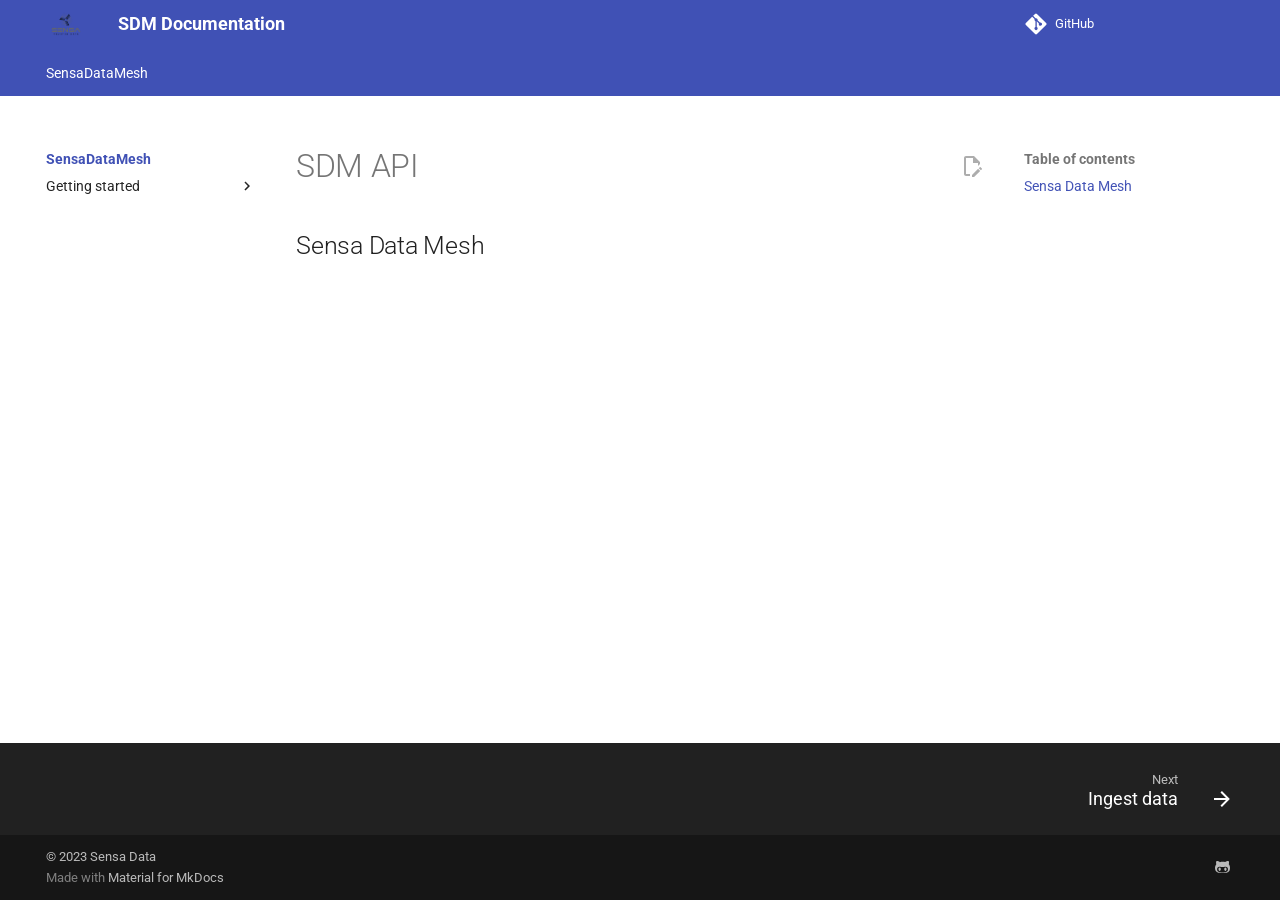
==== commit e5f45eb0: "Deployed e670803 with MkDocs version: 1.5.3" ====
--- a/index.html
+++ b/index.html
@@ -16,7 +16,7 @@
       
       
       <link rel="icon" href="assets/favicon.png">
-      <meta name="generator" content="mkdocs-1.5.3, mkdocs-material-9.4.7">
+      <meta name="generator" content="mkdocs-1.5.3, mkdocs-material-9.5.15">
     
     
       
@@ -24,10 +24,7 @@
       
     
     
-      <link rel="stylesheet" href="assets/stylesheets/main.4b4a2bd9.min.css">
-      
-        
-        <link rel="stylesheet" href="assets/stylesheets/palette.356b1318.min.css">
+      <link rel="stylesheet" href="assets/stylesheets/main.7e359304.min.css">
       
       
 
@@ -82,18 +79,8 @@
   </head>
   
   
-    
-    
-      
-    
-    
-    
-    
-    <body dir="ltr" data-md-color-scheme="default" data-md-color-primary="deep-orange" data-md-color-accent="deep-orange">
-  
-    
-    
-      <script>var palette=__md_get("__palette");if(palette&&"object"==typeof palette.color)for(var key of Object.keys(palette.color))document.body.setAttribute("data-md-color-"+key,palette.color[key])</script>
+    <body dir="ltr">
+  
     
     <input class="md-toggle" data-md-toggle="drawer" type="checkbox" id="__drawer" autocomplete="off">
     <input class="md-toggle" data-md-toggle="search" type="checkbox" id="__search" autocomplete="off">
@@ -141,17 +128,8 @@
       </div>
     </div>
     
-      
-        <form class="md-header__option" data-md-component="palette">
-  
-    
-    
-    
-    <input class="md-option" data-md-color-media="" data-md-color-scheme="default" data-md-color-primary="deep-orange" data-md-color-accent="deep-orange"  aria-hidden="true"  type="radio" name="__palette" id="__palette_1">
-    
-  
-</form>
-      
+    
+      <script>var media,input,key,value,palette=__md_get("__palette");if(palette&&palette.color){"(prefers-color-scheme)"===palette.color.media&&(media=matchMedia("(prefers-color-scheme: light)"),input=document.querySelector(media.matches?"[data-md-color-media='(prefers-color-scheme: light)']":"[data-md-color-media='(prefers-color-scheme: dark)']"),palette.color.media=input.getAttribute("data-md-color-media"),palette.color.scheme=input.getAttribute("data-md-color-scheme"),palette.color.primary=input.getAttribute("data-md-color-primary"),palette.color.accent=input.getAttribute("data-md-color-accent"));for([key,value]of Object.entries(palette.color))document.body.setAttribute("data-md-color-"+key,value)}</script>
     
     
     
@@ -160,7 +138,7 @@
         <a href="https://github.com/Sensa-Data/sensa-docs" title="Go to repository" class="md-source" data-md-component="source">
   <div class="md-source__icon md-icon">
     
-    <svg xmlns="http://www.w3.org/2000/svg" viewBox="0 0 448 512"><!--! Font Awesome Free 6.4.2 by @fontawesome - https://fontawesome.com License - https://fontawesome.com/license/free (Icons: CC BY 4.0, Fonts: SIL OFL 1.1, Code: MIT License) Copyright 2023 Fonticons, Inc.--><path d="M439.55 236.05 244 40.45a28.87 28.87 0 0 0-40.81 0l-40.66 40.63 51.52 51.52c27.06-9.14 52.68 16.77 43.39 43.68l49.66 49.66c34.23-11.8 61.18 31 35.47 56.69-26.49 26.49-70.21-2.87-56-37.34L240.22 199v121.85c25.3 12.54 22.26 41.85 9.08 55a34.34 34.34 0 0 1-48.55 0c-17.57-17.6-11.07-46.91 11.25-56v-123c-20.8-8.51-24.6-30.74-18.64-45L142.57 101 8.45 235.14a28.86 28.86 0 0 0 0 40.81l195.61 195.6a28.86 28.86 0 0 0 40.8 0l194.69-194.69a28.86 28.86 0 0 0 0-40.81z"/></svg>
+    <svg xmlns="http://www.w3.org/2000/svg" viewBox="0 0 448 512"><!--! Font Awesome Free 6.5.1 by @fontawesome - https://fontawesome.com License - https://fontawesome.com/license/free (Icons: CC BY 4.0, Fonts: SIL OFL 1.1, Code: MIT License) Copyright 2023 Fonticons, Inc.--><path d="M439.55 236.05 244 40.45a28.87 28.87 0 0 0-40.81 0l-40.66 40.63 51.52 51.52c27.06-9.14 52.68 16.77 43.39 43.68l49.66 49.66c34.23-11.8 61.18 31 35.47 56.69-26.49 26.49-70.21-2.87-56-37.34L240.22 199v121.85c25.3 12.54 22.26 41.85 9.08 55a34.34 34.34 0 0 1-48.55 0c-17.57-17.6-11.07-46.91 11.25-56v-123c-20.8-8.51-24.6-30.74-18.64-45L142.57 101 8.45 235.14a28.86 28.86 0 0 0 0 40.81l195.61 195.6a28.86 28.86 0 0 0 40.8 0l194.69-194.69a28.86 28.86 0 0 0 0-40.81z"/></svg>
   </div>
   <div class="md-source__repository">
     GitHub
@@ -238,7 +216,7 @@
       <a href="https://github.com/Sensa-Data/sensa-docs" title="Go to repository" class="md-source" data-md-component="source">
   <div class="md-source__icon md-icon">
     
-    <svg xmlns="http://www.w3.org/2000/svg" viewBox="0 0 448 512"><!--! Font Awesome Free 6.4.2 by @fontawesome - https://fontawesome.com License - https://fontawesome.com/license/free (Icons: CC BY 4.0, Fonts: SIL OFL 1.1, Code: MIT License) Copyright 2023 Fonticons, Inc.--><path d="M439.55 236.05 244 40.45a28.87 28.87 0 0 0-40.81 0l-40.66 40.63 51.52 51.52c27.06-9.14 52.68 16.77 43.39 43.68l49.66 49.66c34.23-11.8 61.18 31 35.47 56.69-26.49 26.49-70.21-2.87-56-37.34L240.22 199v121.85c25.3 12.54 22.26 41.85 9.08 55a34.34 34.34 0 0 1-48.55 0c-17.57-17.6-11.07-46.91 11.25-56v-123c-20.8-8.51-24.6-30.74-18.64-45L142.57 101 8.45 235.14a28.86 28.86 0 0 0 0 40.81l195.61 195.6a28.86 28.86 0 0 0 40.8 0l194.69-194.69a28.86 28.86 0 0 0 0-40.81z"/></svg>
+    <svg xmlns="http://www.w3.org/2000/svg" viewBox="0 0 448 512"><!--! Font Awesome Free 6.5.1 by @fontawesome - https://fontawesome.com License - https://fontawesome.com/license/free (Icons: CC BY 4.0, Fonts: SIL OFL 1.1, Code: MIT License) Copyright 2023 Fonticons, Inc.--><path d="M439.55 236.05 244 40.45a28.87 28.87 0 0 0-40.81 0l-40.66 40.63 51.52 51.52c27.06-9.14 52.68 16.77 43.39 43.68l49.66 49.66c34.23-11.8 61.18 31 35.47 56.69-26.49 26.49-70.21-2.87-56-37.34L240.22 199v121.85c25.3 12.54 22.26 41.85 9.08 55a34.34 34.34 0 0 1-48.55 0c-17.57-17.6-11.07-46.91 11.25-56v-123c-20.8-8.51-24.6-30.74-18.64-45L142.57 101 8.45 235.14a28.86 28.86 0 0 0 0 40.81l195.61 195.6a28.86 28.86 0 0 0 40.8 0l194.69-194.69a28.86 28.86 0 0 0 0-40.81z"/></svg>
   </div>
   <div class="md-source__repository">
     GitHub
@@ -255,25 +233,27 @@
     
   
   
-    
-    
-      
-        
-          
-        
-      
-        
-      
-    
-    
-    
-    
-      
-      
+  
+    
+    
+      
+        
+          
+        
+      
+        
+      
+    
+    
+      
+        
+        
+      
+      
+    
     
     <li class="md-nav__item md-nav__item--active md-nav__item--section md-nav__item--nested">
       
-        
         
         
         <input class="md-nav__toggle md-toggle " type="checkbox" id="__nav_1" checked>
@@ -312,20 +292,22 @@
   
   
   
-    
-    
-      
-        
-      
-        
-      
-    
-    
+  
+    
+    
+      
+        
+      
+        
+      
+    
+    
+      
+      
     
     
     <li class="md-nav__item md-nav__item--nested">
       
-        
         
         
         <input class="md-nav__toggle md-toggle " type="checkbox" id="__nav_1_2" >
@@ -354,6 +336,7 @@
   
   
   
+  
     <li class="md-nav__item">
       <a href="examples/ingest/" class="md-nav__link">
         
@@ -371,6 +354,7 @@
             
               
                 
+  
   
   
   
@@ -432,7 +416,9 @@
       
         <li class="md-nav__item">
   <a href="#sensa-data-mesh" class="md-nav__link">
-    Sensa Data Mesh
+    <span class="md-ellipsis">
+      Sensa Data Mesh
+    </span>
   </a>
   
 </li>
@@ -467,6 +453,16 @@
 
 
 
+
+
+  
+  
+
+
+
+
+
+
                 
               </article>
             </div>
@@ -474,6 +470,7 @@
           
   <script>var tabs=__md_get("__tabs");if(Array.isArray(tabs))e:for(var set of document.querySelectorAll(".tabbed-set")){var tab,labels=set.querySelector(".tabbed-labels");for(tab of tabs)for(var label of labels.getElementsByTagName("label"))if(label.innerText.trim()===tab){var input=document.getElementById(label.htmlFor);input.checked=!0;continue e}}</script>
 
+<script>var target=document.getElementById(location.hash.slice(1));target&&target.name&&(target.checked=target.name.startsWith("__tabbed_"))</script>
         </div>
         
       </main>
@@ -531,7 +528,7 @@
       
     
     <a href="https://github.com/Sensa-Data" target="_blank" rel="noopener" title="github.com" class="md-social__link">
-      <svg xmlns="http://www.w3.org/2000/svg" viewBox="0 0 480 512"><!--! Font Awesome Free 6.4.2 by @fontawesome - https://fontawesome.com License - https://fontawesome.com/license/free (Icons: CC BY 4.0, Fonts: SIL OFL 1.1, Code: MIT License) Copyright 2023 Fonticons, Inc.--><path d="M186.1 328.7c0 20.9-10.9 55.1-36.7 55.1s-36.7-34.2-36.7-55.1 10.9-55.1 36.7-55.1 36.7 34.2 36.7 55.1zM480 278.2c0 31.9-3.2 65.7-17.5 95-37.9 76.6-142.1 74.8-216.7 74.8-75.8 0-186.2 2.7-225.6-74.8-14.6-29-20.2-63.1-20.2-95 0-41.9 13.9-81.5 41.5-113.6-5.2-15.8-7.7-32.4-7.7-48.8 0-21.5 4.9-32.3 14.6-51.8 45.3 0 74.3 9 108.8 36 29-6.9 58.8-10 88.7-10 27 0 54.2 2.9 80.4 9.2 34-26.7 63-35.2 107.8-35.2 9.8 19.5 14.6 30.3 14.6 51.8 0 16.4-2.6 32.7-7.7 48.2 27.5 32.4 39 72.3 39 114.2zm-64.3 50.5c0-43.9-26.7-82.6-73.5-82.6-18.9 0-37 3.4-56 6-14.9 2.3-29.8 3.2-45.1 3.2-15.2 0-30.1-.9-45.1-3.2-18.7-2.6-37-6-56-6-46.8 0-73.5 38.7-73.5 82.6 0 87.8 80.4 101.3 150.4 101.3h48.2c70.3 0 150.6-13.4 150.6-101.3zm-82.6-55.1c-25.8 0-36.7 34.2-36.7 55.1s10.9 55.1 36.7 55.1 36.7-34.2 36.7-55.1-10.9-55.1-36.7-55.1z"/></svg>
+      <svg xmlns="http://www.w3.org/2000/svg" viewBox="0 0 480 512"><!--! Font Awesome Free 6.5.1 by @fontawesome - https://fontawesome.com License - https://fontawesome.com/license/free (Icons: CC BY 4.0, Fonts: SIL OFL 1.1, Code: MIT License) Copyright 2023 Fonticons, Inc.--><path d="M186.1 328.7c0 20.9-10.9 55.1-36.7 55.1s-36.7-34.2-36.7-55.1 10.9-55.1 36.7-55.1 36.7 34.2 36.7 55.1zM480 278.2c0 31.9-3.2 65.7-17.5 95-37.9 76.6-142.1 74.8-216.7 74.8-75.8 0-186.2 2.7-225.6-74.8-14.6-29-20.2-63.1-20.2-95 0-41.9 13.9-81.5 41.5-113.6-5.2-15.8-7.7-32.4-7.7-48.8 0-21.5 4.9-32.3 14.6-51.8 45.3 0 74.3 9 108.8 36 29-6.9 58.8-10 88.7-10 27 0 54.2 2.9 80.4 9.2 34-26.7 63-35.2 107.8-35.2 9.8 19.5 14.6 30.3 14.6 51.8 0 16.4-2.6 32.7-7.7 48.2 27.5 32.4 39 72.3 39 114.2zm-64.3 50.5c0-43.9-26.7-82.6-73.5-82.6-18.9 0-37 3.4-56 6-14.9 2.3-29.8 3.2-45.1 3.2-15.2 0-30.1-.9-45.1-3.2-18.7-2.6-37-6-56-6-46.8 0-73.5 38.7-73.5 82.6 0 87.8 80.4 101.3 150.4 101.3h48.2c70.3 0 150.6-13.4 150.6-101.3zm-82.6-55.1c-25.8 0-36.7 34.2-36.7 55.1s10.9 55.1 36.7 55.1 36.7-34.2 36.7-55.1-10.9-55.1-36.7-55.1z"/></svg>
     </a>
   
 </div>
@@ -546,10 +543,10 @@
     </div>
     
     
-    <script id="__config" type="application/json">{"base": ".", "features": ["content.action.edit", "content.code.copy", "content.code.annotate", "content.tabs.link", "navigation.footer", "navigation.instant", "navigation.tabs", "navigation.indexes", "search.suggest", "search.highlight", "search.share"], "search": "assets/javascripts/workers/search.f886a092.min.js", "translations": {"clipboard.copied": "Copied to clipboard", "clipboard.copy": "Copy to clipboard", "search.result.more.one": "1 more on this page", "search.result.more.other": "# more on this page", "search.result.none": "No matching documents", "search.result.one": "1 matching document", "search.result.other": "# matching documents", "search.result.placeholder": "Type to start searching", "search.result.term.missing": "Missing", "select.version": "Select version"}}</script>
-    
-    
-      <script src="assets/javascripts/bundle.aecac24b.min.js"></script>
+    <script id="__config" type="application/json">{"base": ".", "features": ["content.action.edit", "content.code.copy", "content.code.annotate", "content.tabs.link", "navigation.footer", "navigation.instant", "navigation.tabs", "navigation.indexes", "search.suggest", "search.highlight", "search.share"], "search": "assets/javascripts/workers/search.b8dbb3d2.min.js", "translations": {"clipboard.copied": "Copied to clipboard", "clipboard.copy": "Copy to clipboard", "search.result.more.one": "1 more on this page", "search.result.more.other": "# more on this page", "search.result.none": "No matching documents", "search.result.one": "1 matching document", "search.result.other": "# matching documents", "search.result.placeholder": "Type to start searching", "search.result.term.missing": "Missing", "select.version": "Select version"}}</script>
+    
+    
+      <script src="assets/javascripts/bundle.bd41221c.min.js"></script>
       
     
   </body>
--- a/assets/stylesheets/main.7e359304.min.css
+++ b/assets/stylesheets/main.7e359304.min.css
@@ -0,0 +1 @@
+@charset "UTF-8";html{-webkit-text-size-adjust:none;-moz-text-size-adjust:none;text-size-adjust:none;box-sizing:border-box}*,:after,:before{box-sizing:inherit}@media (prefers-reduced-motion){*,:after,:before{transition:none!important}}body{margin:0}a,button,input,label{-webkit-tap-highlight-color:transparent}a{color:inherit;text-decoration:none}hr{border:0;box-sizing:initial;display:block;height:.05rem;overflow:visible;padding:0}small{font-size:80%}sub,sup{line-height:1em}img{border-style:none}table{border-collapse:initial;border-spacing:0}td,th{font-weight:400;vertical-align:top}button{background:#0000;border:0;font-family:inherit;font-size:inherit;margin:0;padding:0}input{border:0;outline:none}:root{--md-primary-fg-color:#4051b5;--md-primary-fg-color--light:#5d6cc0;--md-primary-fg-color--dark:#303fa1;--md-primary-bg-color:#fff;--md-primary-bg-color--light:#ffffffb3;--md-accent-fg-color:#526cfe;--md-accent-fg-color--transparent:#526cfe1a;--md-accent-bg-color:#fff;--md-accent-bg-color--light:#ffffffb3}[data-md-color-scheme=default]{color-scheme:light}[data-md-color-scheme=default] img[src$="#gh-dark-mode-only"],[data-md-color-scheme=default] img[src$="#only-dark"]{display:none}:root,[data-md-color-scheme=default]{--md-hue:225deg;--md-default-fg-color:#000000de;--md-default-fg-color--light:#0000008a;--md-default-fg-color--lighter:#00000052;--md-default-fg-color--lightest:#00000012;--md-default-bg-color:#fff;--md-default-bg-color--light:#ffffffb3;--md-default-bg-color--lighter:#ffffff4d;--md-default-bg-color--lightest:#ffffff1f;--md-code-fg-color:#36464e;--md-code-bg-color:#f5f5f5;--md-code-hl-color:#4287ff;--md-code-hl-color--light:#4287ff1a;--md-code-hl-number-color:#d52a2a;--md-code-hl-special-color:#db1457;--md-code-hl-function-color:#a846b9;--md-code-hl-constant-color:#6e59d9;--md-code-hl-keyword-color:#3f6ec6;--md-code-hl-string-color:#1c7d4d;--md-code-hl-name-color:var(--md-code-fg-color);--md-code-hl-operator-color:var(--md-default-fg-color--light);--md-code-hl-punctuation-color:var(--md-default-fg-color--light);--md-code-hl-comment-color:var(--md-default-fg-color--light);--md-code-hl-generic-color:var(--md-default-fg-color--light);--md-code-hl-variable-color:var(--md-default-fg-color--light);--md-typeset-color:var(--md-default-fg-color);--md-typeset-a-color:var(--md-primary-fg-color);--md-typeset-del-color:#f5503d26;--md-typeset-ins-color:#0bd57026;--md-typeset-kbd-color:#fafafa;--md-typeset-kbd-accent-color:#fff;--md-typeset-kbd-border-color:#b8b8b8;--md-typeset-mark-color:#ffff0080;--md-typeset-table-color:#0000001f;--md-typeset-table-color--light:rgba(0,0,0,.035);--md-admonition-fg-color:var(--md-default-fg-color);--md-admonition-bg-color:var(--md-default-bg-color);--md-warning-fg-color:#000000de;--md-warning-bg-color:#ff9;--md-footer-fg-color:#fff;--md-footer-fg-color--light:#ffffffb3;--md-footer-fg-color--lighter:#ffffff73;--md-footer-bg-color:#000000de;--md-footer-bg-color--dark:#00000052;--md-shadow-z1:0 0.2rem 0.5rem #0000000d,0 0 0.05rem #0000001a;--md-shadow-z2:0 0.2rem 0.5rem #0000001a,0 0 0.05rem #00000040;--md-shadow-z3:0 0.2rem 0.5rem #0003,0 0 0.05rem #00000059}.md-icon svg{fill:currentcolor;display:block;height:1.2rem;width:1.2rem}body{-webkit-font-smoothing:antialiased;-moz-osx-font-smoothing:grayscale;--md-text-font-family:var(--md-text-font,_),-apple-system,BlinkMacSystemFont,Helvetica,Arial,sans-serif;--md-code-font-family:var(--md-code-font,_),SFMono-Regular,Consolas,Menlo,monospace}aside,body,input{font-feature-settings:"kern","liga";color:var(--md-typeset-color);font-family:var(--md-text-font-family)}code,kbd,pre{font-feature-settings:"kern";font-family:var(--md-code-font-family)}:root{--md-typeset-table-sort-icon:url('data:image/svg+xml;charset=utf-8,<svg xmlns="http://www.w3.org/2000/svg" viewBox="0 0 24 24"><path d="m18 21-4-4h3V7h-3l4-4 4 4h-3v10h3M2 19v-2h10v2M2 13v-2h7v2M2 7V5h4v2H2Z"/></svg>');--md-typeset-table-sort-icon--asc:url('data:image/svg+xml;charset=utf-8,<svg xmlns="http://www.w3.org/2000/svg" viewBox="0 0 24 24"><path d="M19 17h3l-4 4-4-4h3V3h2M2 17h10v2H2M6 5v2H2V5m0 6h7v2H2v-2Z"/></svg>');--md-typeset-table-sort-icon--desc:url('data:image/svg+xml;charset=utf-8,<svg xmlns="http://www.w3.org/2000/svg" viewBox="0 0 24 24"><path d="M19 7h3l-4-4-4 4h3v14h2M2 17h10v2H2M6 5v2H2V5m0 6h7v2H2v-2Z"/></svg>')}.md-typeset{-webkit-print-color-adjust:exact;color-adjust:exact;font-size:.8rem;line-height:1.6}@media print{.md-typeset{font-size:.68rem}}.md-typeset blockquote,.md-typeset dl,.md-typeset figure,.md-typeset ol,.md-typeset pre,.md-typeset ul{margin-bottom:1em;margin-top:1em}.md-typeset h1{color:var(--md-default-fg-color--light);font-size:2em;line-height:1.3;margin:0 0 1.25em}.md-typeset h1,.md-typeset h2{font-weight:300;letter-spacing:-.01em}.md-typeset h2{font-size:1.5625em;line-height:1.4;margin:1.6em 0 .64em}.md-typeset h3{font-size:1.25em;font-weight:400;letter-spacing:-.01em;line-height:1.5;margin:1.6em 0 .8em}.md-typeset h2+h3{margin-top:.8em}.md-typeset h4{font-weight:700;letter-spacing:-.01em;margin:1em 0}.md-typeset h5,.md-typeset h6{color:var(--md-default-fg-color--light);font-size:.8em;font-weight:700;letter-spacing:-.01em;margin:1.25em 0}.md-typeset h5{text-transform:uppercase}.md-typeset hr{border-bottom:.05rem solid var(--md-default-fg-color--lightest);display:flow-root;margin:1.5em 0}.md-typeset a{color:var(--md-typeset-a-color);word-break:break-word}.md-typeset a,.md-typeset a:before{transition:color 125ms}.md-typeset a:focus,.md-typeset a:hover{color:var(--md-accent-fg-color)}.md-typeset a:focus code,.md-typeset a:hover code{background-color:var(--md-accent-fg-color--transparent)}.md-typeset a code{color:currentcolor;transition:background-color 125ms}.md-typeset a.focus-visible{outline-color:var(--md-accent-fg-color);outline-offset:.2rem}.md-typeset code,.md-typeset kbd,.md-typeset pre{color:var(--md-code-fg-color);direction:ltr;font-variant-ligatures:none}@media print{.md-typeset code,.md-typeset kbd,.md-typeset pre{white-space:pre-wrap}}.md-typeset code{background-color:var(--md-code-bg-color);border-radius:.1rem;-webkit-box-decoration-break:clone;box-decoration-break:clone;font-size:.85em;padding:0 .2941176471em;word-break:break-word}.md-typeset code:not(.focus-visible){-webkit-tap-highlight-color:transparent;outline:none}.md-typeset pre{display:flow-root;line-height:1.4;position:relative}.md-typeset pre>code{-webkit-box-decoration-break:slice;box-decoration-break:slice;box-shadow:none;display:block;margin:0;outline-color:var(--md-accent-fg-color);overflow:auto;padding:.7720588235em 1.1764705882em;scrollbar-color:var(--md-default-fg-color--lighter) #0000;scrollbar-width:thin;touch-action:auto;word-break:normal}.md-typeset pre>code:hover{scrollbar-color:var(--md-accent-fg-color) #0000}.md-typeset pre>code::-webkit-scrollbar{height:.2rem;width:.2rem}.md-typeset pre>code::-webkit-scrollbar-thumb{background-color:var(--md-default-fg-color--lighter)}.md-typeset pre>code::-webkit-scrollbar-thumb:hover{background-color:var(--md-accent-fg-color)}.md-typeset kbd{background-color:var(--md-typeset-kbd-color);border-radius:.1rem;box-shadow:0 .1rem 0 .05rem var(--md-typeset-kbd-border-color),0 .1rem 0 var(--md-typeset-kbd-border-color),0 -.1rem .2rem var(--md-typeset-kbd-accent-color) inset;color:var(--md-default-fg-color);display:inline-block;font-size:.75em;padding:0 .6666666667em;vertical-align:text-top;word-break:break-word}.md-typeset mark{background-color:var(--md-typeset-mark-color);-webkit-box-decoration-break:clone;box-decoration-break:clone;color:inherit;word-break:break-word}.md-typeset abbr{border-bottom:.05rem dotted var(--md-default-fg-color--light);cursor:help;text-decoration:none}.md-typeset small{opacity:.75}[dir=ltr] .md-typeset sub,[dir=ltr] .md-typeset sup{margin-left:.078125em}[dir=rtl] .md-typeset sub,[dir=rtl] .md-typeset sup{margin-right:.078125em}[dir=ltr] .md-typeset blockquote{padding-left:.6rem}[dir=rtl] .md-typeset blockquote{padding-right:.6rem}[dir=ltr] .md-typeset blockquote{border-left:.2rem solid var(--md-default-fg-color--lighter)}[dir=rtl] .md-typeset blockquote{border-right:.2rem solid var(--md-default-fg-color--lighter)}.md-typeset blockquote{color:var(--md-default-fg-color--light);margin-left:0;margin-right:0}.md-typeset ul{list-style-type:disc}[dir=ltr] .md-typeset ol,[dir=ltr] .md-typeset ul{margin-left:.625em}[dir=rtl] .md-typeset ol,[dir=rtl] .md-typeset ul{margin-right:.625em}.md-typeset ol,.md-typeset ul{padding:0}.md-typeset ol:not([hidden]),.md-typeset ul:not([hidden]){display:flow-root}.md-typeset ol ol,.md-typeset ul ol{list-style-type:lower-alpha}.md-typeset ol ol ol,.md-typeset ul ol ol{list-style-type:lower-roman}[dir=ltr] .md-typeset ol li,[dir=ltr] .md-typeset ul li{margin-left:1.25em}[dir=rtl] .md-typeset ol li,[dir=rtl] .md-typeset ul li{margin-right:1.25em}.md-typeset ol li,.md-typeset ul li{margin-bottom:.5em}.md-typeset ol li blockquote,.md-typeset ol li p,.md-typeset ul li blockquote,.md-typeset ul li p{margin:.5em 0}.md-typeset ol li:last-child,.md-typeset ul li:last-child{margin-bottom:0}[dir=ltr] .md-typeset ol li ol,[dir=ltr] .md-typeset ol li ul,[dir=ltr] .md-typeset ul li ol,[dir=ltr] .md-typeset ul li ul{margin-left:.625em}[dir=rtl] .md-typeset ol li ol,[dir=rtl] .md-typeset ol li ul,[dir=rtl] .md-typeset ul li ol,[dir=rtl] .md-typeset ul li ul{margin-right:.625em}.md-typeset ol li ol,.md-typeset ol li ul,.md-typeset ul li ol,.md-typeset ul li ul{margin-bottom:.5em;margin-top:.5em}[dir=ltr] .md-typeset dd{margin-left:1.875em}[dir=rtl] .md-typeset dd{margin-right:1.875em}.md-typeset dd{margin-bottom:1.5em;margin-top:1em}.md-typeset img,.md-typeset svg,.md-typeset video{height:auto;max-width:100%}.md-typeset img[align=left]{margin:1em 1em 1em 0}.md-typeset img[align=right]{margin:1em 0 1em 1em}.md-typeset img[align]:only-child{margin-top:0}.md-typeset figure{display:flow-root;margin:1em auto;max-width:100%;text-align:center;width:-webkit-fit-content;width:-moz-fit-content;width:fit-content}.md-typeset figure img{display:block;margin:0 auto}.md-typeset figcaption{font-style:italic;margin:1em auto;max-width:24rem}.md-typeset iframe{max-width:100%}.md-typeset table:not([class]){background-color:var(--md-default-bg-color);border:.05rem solid var(--md-typeset-table-color);border-radius:.1rem;display:inline-block;font-size:.64rem;max-width:100%;overflow:auto;touch-action:auto}@media print{.md-typeset table:not([class]){display:table}}.md-typeset table:not([class])+*{margin-top:1.5em}.md-typeset table:not([class]) td>:first-child,.md-typeset table:not([class]) th>:first-child{margin-top:0}.md-typeset table:not([class]) td>:last-child,.md-typeset table:not([class]) th>:last-child{margin-bottom:0}.md-typeset table:not([class]) td:not([align]),.md-typeset table:not([class]) th:not([align]){text-align:left}[dir=rtl] .md-typeset table:not([class]) td:not([align]),[dir=rtl] .md-typeset table:not([class]) th:not([align]){text-align:right}.md-typeset table:not([class]) th{font-weight:700;min-width:5rem;padding:.9375em 1.25em;vertical-align:top}.md-typeset table:not([class]) td{border-top:.05rem solid var(--md-typeset-table-color);padding:.9375em 1.25em;vertical-align:top}.md-typeset table:not([class]) tbody tr{transition:background-color 125ms}.md-typeset table:not([class]) tbody tr:hover{background-color:var(--md-typeset-table-color--light);box-shadow:0 .05rem 0 var(--md-default-bg-color) inset}.md-typeset table:not([class]) a{word-break:normal}.md-typeset table th[role=columnheader]{cursor:pointer}[dir=ltr] .md-typeset table th[role=columnheader]:after{margin-left:.5em}[dir=rtl] .md-typeset table th[role=columnheader]:after{margin-right:.5em}.md-typeset table th[role=columnheader]:after{content:"";display:inline-block;height:1.2em;-webkit-mask-image:var(--md-typeset-table-sort-icon);mask-image:var(--md-typeset-table-sort-icon);-webkit-mask-repeat:no-repeat;mask-repeat:no-repeat;-webkit-mask-size:contain;mask-size:contain;transition:background-color 125ms;vertical-align:text-bottom;width:1.2em}.md-typeset table th[role=columnheader]:hover:after{background-color:var(--md-default-fg-color--lighter)}.md-typeset table th[role=columnheader][aria-sort=ascending]:after{background-color:var(--md-default-fg-color--light);-webkit-mask-image:var(--md-typeset-table-sort-icon--asc);mask-image:var(--md-typeset-table-sort-icon--asc)}.md-typeset table th[role=columnheader][aria-sort=descending]:after{background-color:var(--md-default-fg-color--light);-webkit-mask-image:var(--md-typeset-table-sort-icon--desc);mask-image:var(--md-typeset-table-sort-icon--desc)}.md-typeset__scrollwrap{margin:1em -.8rem;overflow-x:auto;touch-action:auto}.md-typeset__table{display:inline-block;margin-bottom:.5em;padding:0 .8rem}@media print{.md-typeset__table{display:block}}html .md-typeset__table table{display:table;margin:0;overflow:hidden;width:100%}@media screen and (max-width:44.984375em){.md-content__inner>pre{margin:1em -.8rem}.md-content__inner>pre code{border-radius:0}}.md-typeset .md-author{border-radius:100%;display:block;flex-shrink:0;height:1.6rem;overflow:hidden;position:relative;transition:color 125ms,transform 125ms;width:1.6rem}.md-typeset .md-author img{display:block}.md-typeset .md-author--more{background:var(--md-default-fg-color--lightest);color:var(--md-default-fg-color--lighter);font-size:.6rem;font-weight:700;line-height:1.6rem;text-align:center}.md-typeset .md-author--long{height:2.4rem;width:2.4rem}.md-typeset a.md-author{transform:scale(1)}.md-typeset a.md-author img{filter:grayscale(100%) opacity(75%);transition:filter 125ms}.md-typeset a.md-author:focus,.md-typeset a.md-author:hover{transform:scale(1.1);z-index:1}.md-typeset a.md-author:focus img,.md-typeset a.md-author:hover img{filter:grayscale(0)}.md-banner{background-color:var(--md-footer-bg-color);color:var(--md-footer-fg-color);overflow:auto}@media print{.md-banner{display:none}}.md-banner--warning{background-color:var(--md-warning-bg-color);color:var(--md-warning-fg-color)}.md-banner__inner{font-size:.7rem;margin:.6rem auto;padding:0 .8rem}[dir=ltr] .md-banner__button{float:right}[dir=rtl] .md-banner__button{float:left}.md-banner__button{color:inherit;cursor:pointer;transition:opacity .25s}.no-js .md-banner__button{display:none}.md-banner__button:hover{opacity:.7}html{font-size:125%;height:100%;overflow-x:hidden}@media screen and (min-width:100em){html{font-size:137.5%}}@media screen and (min-width:125em){html{font-size:150%}}body{background-color:var(--md-default-bg-color);display:flex;flex-direction:column;font-size:.5rem;min-height:100%;position:relative;width:100%}@media print{body{display:block}}@media screen and (max-width:59.984375em){body[data-md-scrolllock]{position:fixed}}.md-grid{margin-left:auto;margin-right:auto;max-width:61rem}.md-container{display:flex;flex-direction:column;flex-grow:1}@media print{.md-container{display:block}}.md-main{flex-grow:1}.md-main__inner{display:flex;height:100%;margin-top:1.5rem}.md-ellipsis{overflow:hidden;text-overflow:ellipsis}.md-toggle{display:none}.md-option{height:0;opacity:0;position:absolute;width:0}.md-option:checked+label:not([hidden]){display:block}.md-option.focus-visible+label{outline-color:var(--md-accent-fg-color);outline-style:auto}.md-skip{background-color:var(--md-default-fg-color);border-radius:.1rem;color:var(--md-default-bg-color);font-size:.64rem;margin:.5rem;opacity:0;outline-color:var(--md-accent-fg-color);padding:.3rem .5rem;position:fixed;transform:translateY(.4rem);z-index:-1}.md-skip:focus{opacity:1;transform:translateY(0);transition:transform .25s cubic-bezier(.4,0,.2,1),opacity 175ms 75ms;z-index:10}@page{margin:25mm}:root{--md-clipboard-icon:url('data:image/svg+xml;charset=utf-8,<svg xmlns="http://www.w3.org/2000/svg" viewBox="0 0 24 24"><path d="M19 21H8V7h11m0-2H8a2 2 0 0 0-2 2v14a2 2 0 0 0 2 2h11a2 2 0 0 0 2-2V7a2 2 0 0 0-2-2m-3-4H4a2 2 0 0 0-2 2v14h2V3h12V1Z"/></svg>')}.md-clipboard{border-radius:.1rem;color:var(--md-default-fg-color--lightest);cursor:pointer;height:1.5em;outline-color:var(--md-accent-fg-color);outline-offset:.1rem;position:absolute;right:.5em;top:.5em;transition:color .25s;width:1.5em;z-index:1}@media print{.md-clipboard{display:none}}.md-clipboard:not(.focus-visible){-webkit-tap-highlight-color:transparent;outline:none}:hover>.md-clipboard{color:var(--md-default-fg-color--light)}.md-clipboard:focus,.md-clipboard:hover{color:var(--md-accent-fg-color)}.md-clipboard:after{background-color:currentcolor;content:"";display:block;height:1.125em;margin:0 auto;-webkit-mask-image:var(--md-clipboard-icon);mask-image:var(--md-clipboard-icon);-webkit-mask-position:center;mask-position:center;-webkit-mask-repeat:no-repeat;mask-repeat:no-repeat;-webkit-mask-size:contain;mask-size:contain;width:1.125em}.md-clipboard--inline{cursor:pointer}.md-clipboard--inline code{transition:color .25s,background-color .25s}.md-clipboard--inline:focus code,.md-clipboard--inline:hover code{background-color:var(--md-accent-fg-color--transparent);color:var(--md-accent-fg-color)}@keyframes consent{0%{opacity:0;transform:translateY(100%)}to{opacity:1;transform:translateY(0)}}@keyframes overlay{0%{opacity:0}to{opacity:1}}.md-consent__overlay{animation:overlay .25s both;-webkit-backdrop-filter:blur(.1rem);backdrop-filter:blur(.1rem);background-color:#0000008a;height:100%;opacity:1;position:fixed;top:0;width:100%;z-index:5}.md-consent__inner{animation:consent .5s cubic-bezier(.1,.7,.1,1) both;background-color:var(--md-default-bg-color);border:0;border-radius:.1rem;bottom:0;box-shadow:0 0 .2rem #0000001a,0 .2rem .4rem #0003;max-height:100%;overflow:auto;padding:0;position:fixed;width:100%;z-index:5}.md-consent__form{padding:.8rem}.md-consent__settings{display:none;margin:1em 0}input:checked+.md-consent__settings{display:block}.md-consent__controls{margin-bottom:.8rem}.md-typeset .md-consent__controls .md-button{display:inline}@media screen and (max-width:44.984375em){.md-typeset .md-consent__controls .md-button{display:block;margin-top:.4rem;text-align:center;width:100%}}.md-consent label{cursor:pointer}.md-content{flex-grow:1;min-width:0}.md-content__inner{margin:0 .8rem 1.2rem;padding-top:.6rem}@media screen and (min-width:76.25em){[dir=ltr] .md-sidebar--primary:not([hidden])~.md-content>.md-content__inner{margin-left:1.2rem}[dir=ltr] .md-sidebar--secondary:not([hidden])~.md-content>.md-content__inner,[dir=rtl] .md-sidebar--primary:not([hidden])~.md-content>.md-content__inner{margin-right:1.2rem}[dir=rtl] .md-sidebar--secondary:not([hidden])~.md-content>.md-content__inner{margin-left:1.2rem}}.md-content__inner:before{content:"";display:block;height:.4rem}.md-content__inner>:last-child{margin-bottom:0}[dir=ltr] .md-content__button{float:right}[dir=rtl] .md-content__button{float:left}[dir=ltr] .md-content__button{margin-left:.4rem}[dir=rtl] .md-content__button{margin-right:.4rem}.md-content__button{margin:.4rem 0;padding:0}@media print{.md-content__button{display:none}}.md-typeset .md-content__button{color:var(--md-default-fg-color--lighter)}.md-content__button svg{display:inline;vertical-align:top}[dir=rtl] .md-content__button svg{transform:scaleX(-1)}[dir=ltr] .md-dialog{right:.8rem}[dir=rtl] .md-dialog{left:.8rem}.md-dialog{background-color:var(--md-default-fg-color);border-radius:.1rem;bottom:.8rem;box-shadow:var(--md-shadow-z3);min-width:11.1rem;opacity:0;padding:.4rem .6rem;pointer-events:none;position:fixed;transform:translateY(100%);transition:transform 0ms .4s,opacity .4s;z-index:4}@media print{.md-dialog{display:none}}.md-dialog--active{opacity:1;pointer-events:auto;transform:translateY(0);transition:transform .4s cubic-bezier(.075,.85,.175,1),opacity .4s}.md-dialog__inner{color:var(--md-default-bg-color);font-size:.7rem}.md-feedback{margin:2em 0 1em;text-align:center}.md-feedback fieldset{border:none;margin:0;padding:0}.md-feedback__title{font-weight:700;margin:1em auto}.md-feedback__inner{position:relative}.md-feedback__list{display:flex;flex-wrap:wrap;place-content:baseline center;position:relative}.md-feedback__list:hover .md-icon:not(:disabled){color:var(--md-default-fg-color--lighter)}:disabled .md-feedback__list{min-height:1.8rem}.md-feedback__icon{color:var(--md-default-fg-color--light);cursor:pointer;flex-shrink:0;margin:0 .1rem;transition:color 125ms}.md-feedback__icon:not(:disabled).md-icon:hover{color:var(--md-accent-fg-color)}.md-feedback__icon:disabled{color:var(--md-default-fg-color--lightest);pointer-events:none}.md-feedback__note{opacity:0;position:relative;transform:translateY(.4rem);transition:transform .4s cubic-bezier(.1,.7,.1,1),opacity .15s}.md-feedback__note>*{margin:0 auto;max-width:16rem}:disabled .md-feedback__note{opacity:1;transform:translateY(0)}.md-footer{background-color:var(--md-footer-bg-color);color:var(--md-footer-fg-color)}@media print{.md-footer{display:none}}.md-footer__inner{justify-content:space-between;overflow:auto;padding:.2rem}.md-footer__inner:not([hidden]){display:flex}.md-footer__link{align-items:end;display:flex;flex-grow:0.01;margin-bottom:.4rem;margin-top:1rem;max-width:100%;outline-color:var(--md-accent-fg-color);overflow:hidden;transition:opacity .25s}.md-footer__link:focus,.md-footer__link:hover{opacity:.7}[dir=rtl] .md-footer__link svg{transform:scaleX(-1)}@media screen and (max-width:44.984375em){.md-footer__link--prev{flex-shrink:0}.md-footer__link--prev .md-footer__title{display:none}}[dir=ltr] .md-footer__link--next{margin-left:auto}[dir=rtl] .md-footer__link--next{margin-right:auto}.md-footer__link--next{text-align:right}[dir=rtl] .md-footer__link--next{text-align:left}.md-footer__title{flex-grow:1;font-size:.9rem;margin-bottom:.7rem;max-width:calc(100% - 2.4rem);padding:0 1rem;white-space:nowrap}.md-footer__button{margin:.2rem;padding:.4rem}.md-footer__direction{font-size:.64rem;opacity:.7}.md-footer-meta{background-color:var(--md-footer-bg-color--dark)}.md-footer-meta__inner{display:flex;flex-wrap:wrap;justify-content:space-between;padding:.2rem}html .md-footer-meta.md-typeset a{color:var(--md-footer-fg-color--light)}html .md-footer-meta.md-typeset a:focus,html .md-footer-meta.md-typeset a:hover{color:var(--md-footer-fg-color)}.md-copyright{color:var(--md-footer-fg-color--lighter);font-size:.64rem;margin:auto .6rem;padding:.4rem 0;width:100%}@media screen and (min-width:45em){.md-copyright{width:auto}}.md-copyright__highlight{color:var(--md-footer-fg-color--light)}.md-social{display:inline-flex;gap:.2rem;margin:0 .4rem;padding:.2rem 0 .6rem}@media screen and (min-width:45em){.md-social{padding:.6rem 0}}.md-social__link{display:inline-block;height:1.6rem;text-align:center;width:1.6rem}.md-social__link:before{line-height:1.9}.md-social__link svg{fill:currentcolor;max-height:.8rem;vertical-align:-25%}.md-typeset .md-button{border:.1rem solid;border-radius:.1rem;color:var(--md-primary-fg-color);cursor:pointer;display:inline-block;font-weight:700;padding:.625em 2em;transition:color 125ms,background-color 125ms,border-color 125ms}.md-typeset .md-button--primary{background-color:var(--md-primary-fg-color);border-color:var(--md-primary-fg-color);color:var(--md-primary-bg-color)}.md-typeset .md-button:focus,.md-typeset .md-button:hover{background-color:var(--md-accent-fg-color);border-color:var(--md-accent-fg-color);color:var(--md-accent-bg-color)}[dir=ltr] .md-typeset .md-input{border-top-left-radius:.1rem}[dir=ltr] .md-typeset .md-input,[dir=rtl] .md-typeset .md-input{border-top-right-radius:.1rem}[dir=rtl] .md-typeset .md-input{border-top-left-radius:.1rem}.md-typeset .md-input{border-bottom:.1rem solid var(--md-default-fg-color--lighter);box-shadow:var(--md-shadow-z1);font-size:.8rem;height:1.8rem;padding:0 .6rem;transition:border .25s,box-shadow .25s}.md-typeset .md-input:focus,.md-typeset .md-input:hover{border-bottom-color:var(--md-accent-fg-color);box-shadow:var(--md-shadow-z2)}.md-typeset .md-input--stretch{width:100%}.md-header{background-color:var(--md-primary-fg-color);box-shadow:0 0 .2rem #0000,0 .2rem .4rem #0000;color:var(--md-primary-bg-color);display:block;left:0;position:sticky;right:0;top:0;z-index:4}@media print{.md-header{display:none}}.md-header[hidden]{transform:translateY(-100%);transition:transform .25s cubic-bezier(.8,0,.6,1),box-shadow .25s}.md-header--shadow{box-shadow:0 0 .2rem #0000001a,0 .2rem .4rem #0003;transition:transform .25s cubic-bezier(.1,.7,.1,1),box-shadow .25s}.md-header__inner{align-items:center;display:flex;padding:0 .2rem}.md-header__button{color:currentcolor;cursor:pointer;margin:.2rem;outline-color:var(--md-accent-fg-color);padding:.4rem;position:relative;transition:opacity .25s;vertical-align:middle;z-index:1}.md-header__button:hover{opacity:.7}.md-header__button:not([hidden]){display:inline-block}.md-header__button:not(.focus-visible){-webkit-tap-highlight-color:transparent;outline:none}.md-header__button.md-logo{margin:.2rem;padding:.4rem}@media screen and (max-width:76.234375em){.md-header__button.md-logo{display:none}}.md-header__button.md-logo img,.md-header__button.md-logo svg{fill:currentcolor;display:block;height:1.2rem;width:auto}@media screen and (min-width:60em){.md-header__button[for=__search]{display:none}}.no-js .md-header__button[for=__search]{display:none}[dir=rtl] .md-header__button[for=__search] svg{transform:scaleX(-1)}@media screen and (min-width:76.25em){.md-header__button[for=__drawer]{display:none}}.md-header__topic{display:flex;max-width:100%;position:absolute;transition:transform .4s cubic-bezier(.1,.7,.1,1),opacity .15s;white-space:nowrap}.md-header__topic+.md-header__topic{opacity:0;pointer-events:none;transform:translateX(1.25rem);transition:transform .4s cubic-bezier(1,.7,.1,.1),opacity .15s;z-index:-1}[dir=rtl] .md-header__topic+.md-header__topic{transform:translateX(-1.25rem)}.md-header__topic:first-child{font-weight:700}[dir=ltr] .md-header__title{margin-left:1rem;margin-right:.4rem}[dir=rtl] .md-header__title{margin-left:.4rem;margin-right:1rem}.md-header__title{flex-grow:1;font-size:.9rem;height:2.4rem;line-height:2.4rem}.md-header__title--active .md-header__topic{opacity:0;pointer-events:none;transform:translateX(-1.25rem);transition:transform .4s cubic-bezier(1,.7,.1,.1),opacity .15s;z-index:-1}[dir=rtl] .md-header__title--active .md-header__topic{transform:translateX(1.25rem)}.md-header__title--active .md-header__topic+.md-header__topic{opacity:1;pointer-events:auto;transform:translateX(0);transition:transform .4s cubic-bezier(.1,.7,.1,1),opacity .15s;z-index:0}.md-header__title>.md-header__ellipsis{height:100%;position:relative;width:100%}.md-header__option{display:flex;flex-shrink:0;max-width:100%;transition:max-width 0ms .25s,opacity .25s .25s;white-space:nowrap}[data-md-toggle=search]:checked~.md-header .md-header__option{max-width:0;opacity:0;transition:max-width 0ms,opacity 0ms}.md-header__option>input{bottom:0}.md-header__source{display:none}@media screen and (min-width:60em){[dir=ltr] .md-header__source{margin-left:1rem}[dir=rtl] .md-header__source{margin-right:1rem}.md-header__source{display:block;max-width:11.7rem;width:11.7rem}}@media screen and (min-width:76.25em){[dir=ltr] .md-header__source{margin-left:1.4rem}[dir=rtl] .md-header__source{margin-right:1.4rem}}.md-meta{color:var(--md-default-fg-color--light);font-size:.7rem;line-height:1.3}.md-meta__list{display:inline-flex;flex-wrap:wrap;list-style:none;margin:0;padding:0}.md-meta__item:not(:last-child):after{content:"·";margin-left:.2rem;margin-right:.2rem}.md-meta__link{color:var(--md-typeset-a-color)}.md-meta__link:focus,.md-meta__link:hover{color:var(--md-accent-fg-color)}.md-draft{background-color:#ff1744;border-radius:.125em;color:#fff;display:inline-block;font-weight:700;padding-left:.5714285714em;padding-right:.5714285714em}:root{--md-nav-icon--prev:url('data:image/svg+xml;charset=utf-8,<svg xmlns="http://www.w3.org/2000/svg" viewBox="0 0 24 24"><path d="M20 11v2H8l5.5 5.5-1.42 1.42L4.16 12l7.92-7.92L13.5 5.5 8 11h12Z"/></svg>');--md-nav-icon--next:url('data:image/svg+xml;charset=utf-8,<svg xmlns="http://www.w3.org/2000/svg" viewBox="0 0 24 24"><path d="M8.59 16.58 13.17 12 8.59 7.41 10 6l6 6-6 6-1.41-1.42Z"/></svg>');--md-toc-icon:url('data:image/svg+xml;charset=utf-8,<svg xmlns="http://www.w3.org/2000/svg" viewBox="0 0 24 24"><path d="M3 9h14V7H3v2m0 4h14v-2H3v2m0 4h14v-2H3v2m16 0h2v-2h-2v2m0-10v2h2V7h-2m0 6h2v-2h-2v2Z"/></svg>')}.md-nav{font-size:.7rem;line-height:1.3}.md-nav__title{color:var(--md-default-fg-color--light);display:block;font-weight:700;overflow:hidden;padding:0 .6rem;text-overflow:ellipsis}.md-nav__title .md-nav__button{display:none}.md-nav__title .md-nav__button img{height:100%;width:auto}.md-nav__title .md-nav__button.md-logo img,.md-nav__title .md-nav__button.md-logo svg{fill:currentcolor;display:block;height:2.4rem;max-width:100%;object-fit:contain;width:auto}.md-nav__list{list-style:none;margin:0;padding:0}.md-nav__link{align-items:flex-start;display:flex;gap:.4rem;margin-top:.625em;scroll-snap-align:start;transition:color 125ms}.md-nav__link--passed{color:var(--md-default-fg-color--light)}.md-nav__item .md-nav__link--active,.md-nav__item .md-nav__link--active code{color:var(--md-typeset-a-color)}.md-nav__link .md-ellipsis{position:relative}[dir=ltr] .md-nav__link .md-icon:last-child{margin-left:auto}[dir=rtl] .md-nav__link .md-icon:last-child{margin-right:auto}.md-nav__link svg{fill:currentcolor;flex-shrink:0;height:1.3em}.md-nav__link[for]:focus,.md-nav__link[for]:hover,.md-nav__link[href]:focus,.md-nav__link[href]:hover{color:var(--md-accent-fg-color);cursor:pointer}.md-nav__link.focus-visible{outline-color:var(--md-accent-fg-color);outline-offset:.2rem}.md-nav--primary .md-nav__link[for=__toc]{display:none}.md-nav--primary .md-nav__link[for=__toc] .md-icon:after{background-color:currentcolor;display:block;height:100%;-webkit-mask-image:var(--md-toc-icon);mask-image:var(--md-toc-icon);width:100%}.md-nav--primary .md-nav__link[for=__toc]~.md-nav{display:none}.md-nav__container>.md-nav__link{margin-top:0}.md-nav__container>.md-nav__link:first-child{flex-grow:1;min-width:0}.md-nav__icon{flex-shrink:0}.md-nav__source{display:none}@media screen and (max-width:76.234375em){.md-nav--primary,.md-nav--primary .md-nav{background-color:var(--md-default-bg-color);display:flex;flex-direction:column;height:100%;left:0;position:absolute;right:0;top:0;z-index:1}.md-nav--primary .md-nav__item,.md-nav--primary .md-nav__title{font-size:.8rem;line-height:1.5}.md-nav--primary .md-nav__title{background-color:var(--md-default-fg-color--lightest);color:var(--md-default-fg-color--light);cursor:pointer;height:5.6rem;line-height:2.4rem;padding:3rem .8rem .2rem;position:relative;white-space:nowrap}[dir=ltr] .md-nav--primary .md-nav__title .md-nav__icon{left:.4rem}[dir=rtl] .md-nav--primary .md-nav__title .md-nav__icon{right:.4rem}.md-nav--primary .md-nav__title .md-nav__icon{display:block;height:1.2rem;margin:.2rem;position:absolute;top:.4rem;width:1.2rem}.md-nav--primary .md-nav__title .md-nav__icon:after{background-color:currentcolor;content:"";display:block;height:100%;-webkit-mask-image:var(--md-nav-icon--prev);mask-image:var(--md-nav-icon--prev);-webkit-mask-position:center;mask-position:center;-webkit-mask-repeat:no-repeat;mask-repeat:no-repeat;-webkit-mask-size:contain;mask-size:contain;width:100%}.md-nav--primary .md-nav__title~.md-nav__list{background-color:var(--md-default-bg-color);box-shadow:0 .05rem 0 var(--md-default-fg-color--lightest) inset;overflow-y:auto;scroll-snap-type:y mandatory;touch-action:pan-y}.md-nav--primary .md-nav__title~.md-nav__list>:first-child{border-top:0}.md-nav--primary .md-nav__title[for=__drawer]{background-color:var(--md-primary-fg-color);color:var(--md-primary-bg-color);font-weight:700}.md-nav--primary .md-nav__title .md-logo{display:block;left:.2rem;margin:.2rem;padding:.4rem;position:absolute;right:.2rem;top:.2rem}.md-nav--primary .md-nav__list{flex:1}.md-nav--primary .md-nav__item{border-top:.05rem solid var(--md-default-fg-color--lightest)}.md-nav--primary .md-nav__item--active>.md-nav__link{color:var(--md-typeset-a-color)}.md-nav--primary .md-nav__item--active>.md-nav__link:focus,.md-nav--primary .md-nav__item--active>.md-nav__link:hover{color:var(--md-accent-fg-color)}.md-nav--primary .md-nav__link{margin-top:0;padding:.6rem .8rem}.md-nav--primary .md-nav__link svg{margin-top:.1em}.md-nav--primary .md-nav__link>.md-nav__link{padding:0}[dir=ltr] .md-nav--primary .md-nav__link .md-nav__icon{margin-right:-.2rem}[dir=rtl] .md-nav--primary .md-nav__link .md-nav__icon{margin-left:-.2rem}.md-nav--primary .md-nav__link .md-nav__icon{font-size:1.2rem;height:1.2rem;width:1.2rem}.md-nav--primary .md-nav__link .md-nav__icon:after{background-color:currentcolor;content:"";display:block;height:100%;-webkit-mask-image:var(--md-nav-icon--next);mask-image:var(--md-nav-icon--next);-webkit-mask-position:center;mask-position:center;-webkit-mask-repeat:no-repeat;mask-repeat:no-repeat;-webkit-mask-size:contain;mask-size:contain;width:100%}[dir=rtl] .md-nav--primary .md-nav__icon:after{transform:scale(-1)}.md-nav--primary .md-nav--secondary .md-nav{background-color:initial;position:static}[dir=ltr] .md-nav--primary .md-nav--secondary .md-nav .md-nav__link{padding-left:1.4rem}[dir=rtl] .md-nav--primary .md-nav--secondary .md-nav .md-nav__link{padding-right:1.4rem}[dir=ltr] .md-nav--primary .md-nav--secondary .md-nav .md-nav .md-nav__link{padding-left:2rem}[dir=rtl] .md-nav--primary .md-nav--secondary .md-nav .md-nav .md-nav__link{padding-right:2rem}[dir=ltr] .md-nav--primary .md-nav--secondary .md-nav .md-nav .md-nav .md-nav__link{padding-left:2.6rem}[dir=rtl] .md-nav--primary .md-nav--secondary .md-nav .md-nav .md-nav .md-nav__link{padding-right:2.6rem}[dir=ltr] .md-nav--primary .md-nav--secondary .md-nav .md-nav .md-nav .md-nav .md-nav__link{padding-left:3.2rem}[dir=rtl] .md-nav--primary .md-nav--secondary .md-nav .md-nav .md-nav .md-nav .md-nav__link{padding-right:3.2rem}.md-nav--secondary{background-color:initial}.md-nav__toggle~.md-nav{display:flex;opacity:0;transform:translateX(100%);transition:transform .25s cubic-bezier(.8,0,.6,1),opacity 125ms 50ms}[dir=rtl] .md-nav__toggle~.md-nav{transform:translateX(-100%)}.md-nav__toggle:checked~.md-nav{opacity:1;transform:translateX(0);transition:transform .25s cubic-bezier(.4,0,.2,1),opacity 125ms 125ms}.md-nav__toggle:checked~.md-nav>.md-nav__list{-webkit-backface-visibility:hidden;backface-visibility:hidden}}@media screen and (max-width:59.984375em){.md-nav--primary .md-nav__link[for=__toc]{display:flex}.md-nav--primary .md-nav__link[for=__toc] .md-icon:after{content:""}.md-nav--primary .md-nav__link[for=__toc]+.md-nav__link{display:none}.md-nav--primary .md-nav__link[for=__toc]~.md-nav{display:flex}.md-nav__source{background-color:var(--md-primary-fg-color--dark);color:var(--md-primary-bg-color);display:block;padding:0 .2rem}}@media screen and (min-width:60em) and (max-width:76.234375em){.md-nav--integrated .md-nav__link[for=__toc]{display:flex}.md-nav--integrated .md-nav__link[for=__toc] .md-icon:after{content:""}.md-nav--integrated .md-nav__link[for=__toc]+.md-nav__link{display:none}.md-nav--integrated .md-nav__link[for=__toc]~.md-nav{display:flex}}@media screen and (min-width:60em){.md-nav{margin-bottom:-.4rem}.md-nav--secondary .md-nav__title{background:var(--md-default-bg-color);box-shadow:0 0 .4rem .4rem var(--md-default-bg-color);position:sticky;top:0;z-index:1}.md-nav--secondary .md-nav__title[for=__toc]{scroll-snap-align:start}.md-nav--secondary .md-nav__title .md-nav__icon{display:none}[dir=ltr] .md-nav--secondary .md-nav__list{padding-left:.6rem}[dir=rtl] .md-nav--secondary .md-nav__list{padding-right:.6rem}.md-nav--secondary .md-nav__list{padding-bottom:.4rem}[dir=ltr] .md-nav--secondary .md-nav__item>.md-nav__link{margin-right:.4rem}[dir=rtl] .md-nav--secondary .md-nav__item>.md-nav__link{margin-left:.4rem}}@media screen and (min-width:76.25em){.md-nav{margin-bottom:-.4rem;transition:max-height .25s cubic-bezier(.86,0,.07,1)}.md-nav--primary .md-nav__title{background:var(--md-default-bg-color);box-shadow:0 0 .4rem .4rem var(--md-default-bg-color);position:sticky;top:0;z-index:1}.md-nav--primary .md-nav__title[for=__drawer]{scroll-snap-align:start}.md-nav--primary .md-nav__title .md-nav__icon{display:none}[dir=ltr] .md-nav--primary .md-nav__list{padding-left:.6rem}[dir=rtl] .md-nav--primary .md-nav__list{padding-right:.6rem}.md-nav--primary .md-nav__list{padding-bottom:.4rem}[dir=ltr] .md-nav--primary .md-nav__item>.md-nav__link{margin-right:.4rem}[dir=rtl] .md-nav--primary .md-nav__item>.md-nav__link{margin-left:.4rem}.md-nav__toggle~.md-nav{display:grid;grid-template-rows:0fr;opacity:0;transition:grid-template-rows .25s cubic-bezier(.86,0,.07,1),opacity .25s,visibility 0ms .25s;visibility:collapse}.md-nav__toggle~.md-nav>.md-nav__list{overflow:hidden}.md-nav__toggle.md-toggle--indeterminate~.md-nav,.md-nav__toggle:checked~.md-nav{grid-template-rows:1fr;opacity:1;transition:grid-template-rows .25s cubic-bezier(.86,0,.07,1),opacity .15s .1s,visibility 0ms;visibility:visible}.md-nav__toggle.md-toggle--indeterminate~.md-nav{transition:none}.md-nav__item--nested>.md-nav>.md-nav__title{display:none}.md-nav__item--section{display:block;margin:1.25em 0}.md-nav__item--section:last-child{margin-bottom:0}.md-nav__item--section>.md-nav__link{font-weight:700}.md-nav__item--section>.md-nav__link[for]{color:var(--md-default-fg-color--light)}.md-nav__item--section>.md-nav__link:not(.md-nav__container){pointer-events:none}.md-nav__item--section>.md-nav__link .md-icon,.md-nav__item--section>.md-nav__link>[for]{display:none}[dir=ltr] .md-nav__item--section>.md-nav{margin-left:-.6rem}[dir=rtl] .md-nav__item--section>.md-nav{margin-right:-.6rem}.md-nav__item--section>.md-nav{display:block;opacity:1;visibility:visible}.md-nav__item--section>.md-nav>.md-nav__list>.md-nav__item{padding:0}.md-nav__icon{border-radius:100%;height:.9rem;transition:background-color .25s;width:.9rem}.md-nav__icon:hover{background-color:var(--md-accent-fg-color--transparent)}.md-nav__icon:after{background-color:currentcolor;border-radius:100%;content:"";display:inline-block;height:100%;-webkit-mask-image:var(--md-nav-icon--next);mask-image:var(--md-nav-icon--next);-webkit-mask-position:center;mask-position:center;-webkit-mask-repeat:no-repeat;mask-repeat:no-repeat;-webkit-mask-size:contain;mask-size:contain;transition:transform .25s;vertical-align:-.1rem;width:100%}[dir=rtl] .md-nav__icon:after{transform:rotate(180deg)}.md-nav__item--nested .md-nav__toggle:checked~.md-nav__link .md-nav__icon:after,.md-nav__item--nested .md-toggle--indeterminate~.md-nav__link .md-nav__icon:after{transform:rotate(90deg)}.md-nav--lifted>.md-nav__list>.md-nav__item,.md-nav--lifted>.md-nav__title{display:none}.md-nav--lifted>.md-nav__list>.md-nav__item--active{display:block}.md-nav--lifted>.md-nav__list>.md-nav__item--active>.md-nav__link{background:var(--md-default-bg-color);box-shadow:0 0 .4rem .4rem var(--md-default-bg-color);margin-top:0;position:sticky;top:0;z-index:1}.md-nav--lifted>.md-nav__list>.md-nav__item--active>.md-nav__link:not(.md-nav__container){pointer-events:none}.md-nav--lifted>.md-nav__list>.md-nav__item--active.md-nav__item--section{margin:0}[dir=ltr] .md-nav--lifted>.md-nav__list>.md-nav__item>.md-nav:not(.md-nav--secondary){margin-left:-.6rem}[dir=rtl] .md-nav--lifted>.md-nav__list>.md-nav__item>.md-nav:not(.md-nav--secondary){margin-right:-.6rem}.md-nav--lifted>.md-nav__list>.md-nav__item>[for]{color:var(--md-default-fg-color--light)}.md-nav--lifted .md-nav[data-md-level="1"]{grid-template-rows:1fr;opacity:1;visibility:visible}[dir=ltr] .md-nav--integrated>.md-nav__list>.md-nav__item--active .md-nav--secondary{border-left:.05rem solid var(--md-primary-fg-color)}[dir=rtl] .md-nav--integrated>.md-nav__list>.md-nav__item--active .md-nav--secondary{border-right:.05rem solid var(--md-primary-fg-color)}.md-nav--integrated>.md-nav__list>.md-nav__item--active .md-nav--secondary{display:block;margin-bottom:1.25em;opacity:1;visibility:visible}.md-nav--integrated>.md-nav__list>.md-nav__item--active .md-nav--secondary>.md-nav__list{overflow:visible;padding-bottom:0}.md-nav--integrated>.md-nav__list>.md-nav__item--active .md-nav--secondary>.md-nav__title{display:none}}.md-pagination{font-size:.8rem;font-weight:700;gap:.4rem}.md-pagination,.md-pagination>*{align-items:center;display:flex;justify-content:center}.md-pagination>*{border-radius:.2rem;height:1.8rem;min-width:1.8rem;text-align:center}.md-pagination__current{background-color:var(--md-default-fg-color--lightest);color:var(--md-default-fg-color--light)}.md-pagination__link{transition:color 125ms,background-color 125ms}.md-pagination__link:focus,.md-pagination__link:hover{background-color:var(--md-accent-fg-color--transparent);color:var(--md-accent-fg-color)}.md-pagination__link:focus svg,.md-pagination__link:hover svg{color:var(--md-accent-fg-color)}.md-pagination__link.focus-visible{outline-color:var(--md-accent-fg-color);outline-offset:.2rem}.md-pagination__link svg{fill:currentcolor;color:var(--md-default-fg-color--lighter);display:block;max-height:100%;width:1.2rem}.md-post__back{border-bottom:.05rem solid var(--md-default-fg-color--lightest);margin-bottom:1.2rem;padding-bottom:1.2rem}@media screen and (max-width:76.234375em){.md-post__back{display:none}}[dir=rtl] .md-post__back svg{transform:scaleX(-1)}.md-post__authors{display:flex;flex-direction:column;gap:.6rem;margin:0 .6rem 1.2rem}.md-post .md-post__meta a{transition:color 125ms}.md-post .md-post__meta a:focus,.md-post .md-post__meta a:hover{color:var(--md-accent-fg-color)}.md-post__title{color:var(--md-default-fg-color--light);font-weight:700}.md-post--excerpt{margin-bottom:3.2rem}.md-post--excerpt .md-post__header{align-items:center;display:flex;gap:.6rem;min-height:1.6rem}.md-post--excerpt .md-post__authors{align-items:center;display:inline-flex;flex-direction:row;gap:.2rem;margin:0;min-height:2.4rem}[dir=ltr] .md-post--excerpt .md-post__meta .md-meta__list{margin-right:.4rem}[dir=rtl] .md-post--excerpt .md-post__meta .md-meta__list{margin-left:.4rem}.md-post--excerpt .md-post__content>:first-child{--md-scroll-margin:6rem;margin-top:0}.md-post>.md-nav--secondary{margin:1em 0}.md-profile{align-items:center;display:flex;font-size:.7rem;gap:.6rem;line-height:1.4;width:100%}.md-profile__description{flex-grow:1}.md-content--post{display:flex}@media screen and (max-width:76.234375em){.md-content--post{flex-flow:column-reverse}}.md-content--post>.md-content__inner{min-width:0}@media screen and (min-width:76.25em){[dir=ltr] .md-content--post>.md-content__inner{margin-left:1.2rem}[dir=rtl] .md-content--post>.md-content__inner{margin-right:1.2rem}}@media screen and (max-width:76.234375em){.md-sidebar.md-sidebar--post{padding:0;position:static;width:100%}.md-sidebar.md-sidebar--post .md-sidebar__scrollwrap{overflow:visible}.md-sidebar.md-sidebar--post .md-sidebar__inner{padding:0}.md-sidebar.md-sidebar--post .md-post__meta{margin-left:.6rem;margin-right:.6rem}.md-sidebar.md-sidebar--post .md-nav__item{border:none;display:inline}.md-sidebar.md-sidebar--post .md-nav__list{display:inline-flex;flex-wrap:wrap;gap:.6rem;padding-bottom:.6rem;padding-top:.6rem}.md-sidebar.md-sidebar--post .md-nav__link{padding:0}.md-sidebar.md-sidebar--post .md-nav{height:auto;margin-bottom:0;position:static}}:root{--md-progress-value:0;--md-progress-delay:400ms}.md-progress{background:var(--md-primary-bg-color);height:.075rem;opacity:min(clamp(0,var(--md-progress-value),1),clamp(0,100 - var(--md-progress-value),1));position:fixed;top:0;transform:scaleX(calc(var(--md-progress-value)*1%));transform-origin:left;transition:transform .5s cubic-bezier(.19,1,.22,1),opacity .25s var(--md-progress-delay);width:100%;z-index:4}:root{--md-search-result-icon:url('data:image/svg+xml;charset=utf-8,<svg xmlns="http://www.w3.org/2000/svg" viewBox="0 0 24 24"><path d="M14 2H6a2 2 0 0 0-2 2v16a2 2 0 0 0 2 2h7c-.41-.25-.8-.56-1.14-.9-.33-.33-.61-.7-.86-1.1H6V4h7v5h5v1.18c.71.16 1.39.43 2 .82V8l-6-6m6.31 16.9c1.33-2.11.69-4.9-1.4-6.22-2.11-1.33-4.91-.68-6.22 1.4-1.34 2.11-.69 4.89 1.4 6.22 1.46.93 3.32.93 4.79.02L22 23.39 23.39 22l-3.08-3.1m-3.81.1a2.5 2.5 0 0 1-2.5-2.5 2.5 2.5 0 0 1 2.5-2.5 2.5 2.5 0 0 1 2.5 2.5 2.5 2.5 0 0 1-2.5 2.5Z"/></svg>')}.md-search{position:relative}@media screen and (min-width:60em){.md-search{padding:.2rem 0}}.no-js .md-search{display:none}.md-search__overlay{opacity:0;z-index:1}@media screen and (max-width:59.984375em){[dir=ltr] .md-search__overlay{left:-2.2rem}[dir=rtl] .md-search__overlay{right:-2.2rem}.md-search__overlay{background-color:var(--md-default-bg-color);border-radius:1rem;height:2rem;overflow:hidden;pointer-events:none;position:absolute;top:-1rem;transform-origin:center;transition:transform .3s .1s,opacity .2s .2s;width:2rem}[data-md-toggle=search]:checked~.md-header .md-search__overlay{opacity:1;transition:transform .4s,opacity .1s}}@media screen and (min-width:60em){[dir=ltr] .md-search__overlay{left:0}[dir=rtl] .md-search__overlay{right:0}.md-search__overlay{background-color:#0000008a;cursor:pointer;height:0;position:fixed;top:0;transition:width 0ms .25s,height 0ms .25s,opacity .25s;width:0}[data-md-toggle=search]:checked~.md-header .md-search__overlay{height:200vh;opacity:1;transition:width 0ms,height 0ms,opacity .25s;width:100%}}@media screen and (max-width:29.984375em){[data-md-toggle=search]:checked~.md-header .md-search__overlay{transform:scale(45)}}@media screen and (min-width:30em) and (max-width:44.984375em){[data-md-toggle=search]:checked~.md-header .md-search__overlay{transform:scale(60)}}@media screen and (min-width:45em) and (max-width:59.984375em){[data-md-toggle=search]:checked~.md-header .md-search__overlay{transform:scale(75)}}.md-search__inner{-webkit-backface-visibility:hidden;backface-visibility:hidden}@media screen and (max-width:59.984375em){[dir=ltr] .md-search__inner{left:0}[dir=rtl] .md-search__inner{right:0}.md-search__inner{height:0;opacity:0;overflow:hidden;position:fixed;top:0;transform:translateX(5%);transition:width 0ms .3s,height 0ms .3s,transform .15s cubic-bezier(.4,0,.2,1) .15s,opacity .15s .15s;width:0;z-index:2}[dir=rtl] .md-search__inner{transform:translateX(-5%)}[data-md-toggle=search]:checked~.md-header .md-search__inner{height:100%;opacity:1;transform:translateX(0);transition:width 0ms 0ms,height 0ms 0ms,transform .15s cubic-bezier(.1,.7,.1,1) .15s,opacity .15s .15s;width:100%}}@media screen and (min-width:60em){[dir=ltr] .md-search__inner{float:right}[dir=rtl] .md-search__inner{float:left}.md-search__inner{padding:.1rem 0;position:relative;transition:width .25s cubic-bezier(.1,.7,.1,1);width:11.7rem}}@media screen and (min-width:60em) and (max-width:76.234375em){[data-md-toggle=search]:checked~.md-header .md-search__inner{width:23.4rem}}@media screen and (min-width:76.25em){[data-md-toggle=search]:checked~.md-header .md-search__inner{width:34.4rem}}.md-search__form{background-color:var(--md-default-bg-color);box-shadow:0 0 .6rem #0000;height:2.4rem;position:relative;transition:color .25s,background-color .25s;z-index:2}@media screen and (min-width:60em){.md-search__form{background-color:#00000042;border-radius:.1rem;height:1.8rem}.md-search__form:hover{background-color:#ffffff1f}}[data-md-toggle=search]:checked~.md-header .md-search__form{background-color:var(--md-default-bg-color);border-radius:.1rem .1rem 0 0;box-shadow:0 0 .6rem #00000012;color:var(--md-default-fg-color)}[dir=ltr] .md-search__input{padding-left:3.6rem;padding-right:2.2rem}[dir=rtl] .md-search__input{padding-left:2.2rem;padding-right:3.6rem}.md-search__input{background:#0000;font-size:.9rem;height:100%;position:relative;text-overflow:ellipsis;width:100%;z-index:2}.md-search__input::placeholder{transition:color .25s}.md-search__input::placeholder,.md-search__input~.md-search__icon{color:var(--md-default-fg-color--light)}.md-search__input::-ms-clear{display:none}@media screen and (max-width:59.984375em){.md-search__input{font-size:.9rem;height:2.4rem;width:100%}}@media screen and (min-width:60em){[dir=ltr] .md-search__input{padding-left:2.2rem}[dir=rtl] .md-search__input{padding-right:2.2rem}.md-search__input{color:inherit;font-size:.8rem}.md-search__input::placeholder{color:var(--md-primary-bg-color--light)}.md-search__input+.md-search__icon{color:var(--md-primary-bg-color)}[data-md-toggle=search]:checked~.md-header .md-search__input{text-overflow:clip}[data-md-toggle=search]:checked~.md-header .md-search__input+.md-search__icon{color:var(--md-default-fg-color--light)}[data-md-toggle=search]:checked~.md-header .md-search__input::placeholder{color:#0000}}.md-search__icon{cursor:pointer;display:inline-block;height:1.2rem;transition:color .25s,opacity .25s;width:1.2rem}.md-search__icon:hover{opacity:.7}[dir=ltr] .md-search__icon[for=__search]{left:.5rem}[dir=rtl] .md-search__icon[for=__search]{right:.5rem}.md-search__icon[for=__search]{position:absolute;top:.3rem;z-index:2}[dir=rtl] .md-search__icon[for=__search] svg{transform:scaleX(-1)}@media screen and (max-width:59.984375em){[dir=ltr] .md-search__icon[for=__search]{left:.8rem}[dir=rtl] .md-search__icon[for=__search]{right:.8rem}.md-search__icon[for=__search]{top:.6rem}.md-search__icon[for=__search] svg:first-child{display:none}}@media screen and (min-width:60em){.md-search__icon[for=__search]{pointer-events:none}.md-search__icon[for=__search] svg:last-child{display:none}}[dir=ltr] .md-search__options{right:.5rem}[dir=rtl] .md-search__options{left:.5rem}.md-search__options{pointer-events:none;position:absolute;top:.3rem;z-index:2}@media screen and (max-width:59.984375em){[dir=ltr] .md-search__options{right:.8rem}[dir=rtl] .md-search__options{left:.8rem}.md-search__options{top:.6rem}}[dir=ltr] .md-search__options>.md-icon{margin-left:.2rem}[dir=rtl] .md-search__options>.md-icon{margin-right:.2rem}.md-search__options>.md-icon{color:var(--md-default-fg-color--light);opacity:0;transform:scale(.75);transition:transform .15s cubic-bezier(.1,.7,.1,1),opacity .15s}.md-search__options>.md-icon:not(.focus-visible){-webkit-tap-highlight-color:transparent;outline:none}[data-md-toggle=search]:checked~.md-header .md-search__input:valid~.md-search__options>.md-icon{opacity:1;pointer-events:auto;transform:scale(1)}[data-md-toggle=search]:checked~.md-header .md-search__input:valid~.md-search__options>.md-icon:hover{opacity:.7}[dir=ltr] .md-search__suggest{padding-left:3.6rem;padding-right:2.2rem}[dir=rtl] .md-search__suggest{padding-left:2.2rem;padding-right:3.6rem}.md-search__suggest{align-items:center;color:var(--md-default-fg-color--lighter);display:flex;font-size:.9rem;height:100%;opacity:0;position:absolute;top:0;transition:opacity 50ms;white-space:nowrap;width:100%}@media screen and (min-width:60em){[dir=ltr] .md-search__suggest{padding-left:2.2rem}[dir=rtl] .md-search__suggest{padding-right:2.2rem}.md-search__suggest{font-size:.8rem}}[data-md-toggle=search]:checked~.md-header .md-search__suggest{opacity:1;transition:opacity .3s .1s}[dir=ltr] .md-search__output{border-bottom-left-radius:.1rem}[dir=ltr] .md-search__output,[dir=rtl] .md-search__output{border-bottom-right-radius:.1rem}[dir=rtl] .md-search__output{border-bottom-left-radius:.1rem}.md-search__output{overflow:hidden;position:absolute;width:100%;z-index:1}@media screen and (max-width:59.984375em){.md-search__output{bottom:0;top:2.4rem}}@media screen and (min-width:60em){.md-search__output{opacity:0;top:1.9rem;transition:opacity .4s}[data-md-toggle=search]:checked~.md-header .md-search__output{box-shadow:var(--md-shadow-z3);opacity:1}}.md-search__scrollwrap{-webkit-backface-visibility:hidden;backface-visibility:hidden;background-color:var(--md-default-bg-color);height:100%;overflow-y:auto;touch-action:pan-y}@media (-webkit-max-device-pixel-ratio:1),(max-resolution:1dppx){.md-search__scrollwrap{transform:translateZ(0)}}@media screen and (min-width:60em) and (max-width:76.234375em){.md-search__scrollwrap{width:23.4rem}}@media screen and (min-width:76.25em){.md-search__scrollwrap{width:34.4rem}}@media screen and (min-width:60em){.md-search__scrollwrap{max-height:0;scrollbar-color:var(--md-default-fg-color--lighter) #0000;scrollbar-width:thin}[data-md-toggle=search]:checked~.md-header .md-search__scrollwrap{max-height:75vh}.md-search__scrollwrap:hover{scrollbar-color:var(--md-accent-fg-color) #0000}.md-search__scrollwrap::-webkit-scrollbar{height:.2rem;width:.2rem}.md-search__scrollwrap::-webkit-scrollbar-thumb{background-color:var(--md-default-fg-color--lighter)}.md-search__scrollwrap::-webkit-scrollbar-thumb:hover{background-color:var(--md-accent-fg-color)}}.md-search-result{color:var(--md-default-fg-color);word-break:break-word}.md-search-result__meta{background-color:var(--md-default-fg-color--lightest);color:var(--md-default-fg-color--light);font-size:.64rem;line-height:1.8rem;padding:0 .8rem;scroll-snap-align:start}@media screen and (min-width:60em){[dir=ltr] .md-search-result__meta{padding-left:2.2rem}[dir=rtl] .md-search-result__meta{padding-right:2.2rem}}.md-search-result__list{list-style:none;margin:0;padding:0;-webkit-user-select:none;user-select:none}.md-search-result__item{box-shadow:0 -.05rem var(--md-default-fg-color--lightest)}.md-search-result__item:first-child{box-shadow:none}.md-search-result__link{display:block;outline:none;scroll-snap-align:start;transition:background-color .25s}.md-search-result__link:focus,.md-search-result__link:hover{background-color:var(--md-accent-fg-color--transparent)}.md-search-result__link:last-child p:last-child{margin-bottom:.6rem}.md-search-result__more>summary{cursor:pointer;display:block;outline:none;position:sticky;scroll-snap-align:start;top:0;z-index:1}.md-search-result__more>summary::marker{display:none}.md-search-result__more>summary::-webkit-details-marker{display:none}.md-search-result__more>summary>div{color:var(--md-typeset-a-color);font-size:.64rem;padding:.75em .8rem;transition:color .25s,background-color .25s}@media screen and (min-width:60em){[dir=ltr] .md-search-result__more>summary>div{padding-left:2.2rem}[dir=rtl] .md-search-result__more>summary>div{padding-right:2.2rem}}.md-search-result__more>summary:focus>div,.md-search-result__more>summary:hover>div{background-color:var(--md-accent-fg-color--transparent);color:var(--md-accent-fg-color)}.md-search-result__more[open]>summary{background-color:var(--md-default-bg-color)}.md-search-result__article{overflow:hidden;padding:0 .8rem;position:relative}@media screen and (min-width:60em){[dir=ltr] .md-search-result__article{padding-left:2.2rem}[dir=rtl] .md-search-result__article{padding-right:2.2rem}}[dir=ltr] .md-search-result__icon{left:0}[dir=rtl] .md-search-result__icon{right:0}.md-search-result__icon{color:var(--md-default-fg-color--light);height:1.2rem;margin:.5rem;position:absolute;width:1.2rem}@media screen and (max-width:59.984375em){.md-search-result__icon{display:none}}.md-search-result__icon:after{background-color:currentcolor;content:"";display:inline-block;height:100%;-webkit-mask-image:var(--md-search-result-icon);mask-image:var(--md-search-result-icon);-webkit-mask-position:center;mask-position:center;-webkit-mask-repeat:no-repeat;mask-repeat:no-repeat;-webkit-mask-size:contain;mask-size:contain;width:100%}[dir=rtl] .md-search-result__icon:after{transform:scaleX(-1)}.md-search-result .md-typeset{color:var(--md-default-fg-color--light);font-size:.64rem;line-height:1.6}.md-search-result .md-typeset h1{color:var(--md-default-fg-color);font-size:.8rem;font-weight:400;line-height:1.4;margin:.55rem 0}.md-search-result .md-typeset h1 mark{text-decoration:none}.md-search-result .md-typeset h2{color:var(--md-default-fg-color);font-size:.64rem;font-weight:700;line-height:1.6;margin:.5em 0}.md-search-result .md-typeset h2 mark{text-decoration:none}.md-search-result__terms{color:var(--md-default-fg-color);display:block;font-size:.64rem;font-style:italic;margin:.5em 0}.md-search-result mark{background-color:initial;color:var(--md-accent-fg-color);text-decoration:underline}.md-select{position:relative;z-index:1}.md-select__inner{background-color:var(--md-default-bg-color);border-radius:.1rem;box-shadow:var(--md-shadow-z2);color:var(--md-default-fg-color);left:50%;margin-top:.2rem;max-height:0;opacity:0;position:absolute;top:calc(100% - .2rem);transform:translate3d(-50%,.3rem,0);transition:transform .25s 375ms,opacity .25s .25s,max-height 0ms .5s}.md-select:focus-within .md-select__inner,.md-select:hover .md-select__inner{max-height:10rem;opacity:1;transform:translate3d(-50%,0,0);transition:transform .25s cubic-bezier(.1,.7,.1,1),opacity .25s,max-height 0ms}.md-select__inner:after{border-bottom:.2rem solid #0000;border-bottom-color:var(--md-default-bg-color);border-left:.2rem solid #0000;border-right:.2rem solid #0000;border-top:0;content:"";height:0;left:50%;margin-left:-.2rem;margin-top:-.2rem;position:absolute;top:0;width:0}.md-select__list{border-radius:.1rem;font-size:.8rem;list-style-type:none;margin:0;max-height:inherit;overflow:auto;padding:0}.md-select__item{line-height:1.8rem}[dir=ltr] .md-select__link{padding-left:.6rem;padding-right:1.2rem}[dir=rtl] .md-select__link{padding-left:1.2rem;padding-right:.6rem}.md-select__link{cursor:pointer;display:block;outline:none;scroll-snap-align:start;transition:background-color .25s,color .25s;width:100%}.md-select__link:focus,.md-select__link:hover{color:var(--md-accent-fg-color)}.md-select__link:focus{background-color:var(--md-default-fg-color--lightest)}.md-sidebar{align-self:flex-start;flex-shrink:0;padding:1.2rem 0;position:sticky;top:2.4rem;width:12.1rem}@media print{.md-sidebar{display:none}}@media screen and (max-width:76.234375em){[dir=ltr] .md-sidebar--primary{left:-12.1rem}[dir=rtl] .md-sidebar--primary{right:-12.1rem}.md-sidebar--primary{background-color:var(--md-default-bg-color);display:block;height:100%;position:fixed;top:0;transform:translateX(0);transition:transform .25s cubic-bezier(.4,0,.2,1),box-shadow .25s;width:12.1rem;z-index:5}[data-md-toggle=drawer]:checked~.md-container .md-sidebar--primary{box-shadow:var(--md-shadow-z3);transform:translateX(12.1rem)}[dir=rtl] [data-md-toggle=drawer]:checked~.md-container .md-sidebar--primary{transform:translateX(-12.1rem)}.md-sidebar--primary .md-sidebar__scrollwrap{bottom:0;left:0;margin:0;overflow:hidden;position:absolute;right:0;scroll-snap-type:none;top:0}}@media screen and (min-width:76.25em){.md-sidebar{height:0}.no-js .md-sidebar{height:auto}.md-header--lifted~.md-container .md-sidebar{top:4.8rem}}.md-sidebar--secondary{display:none;order:2}@media screen and (min-width:60em){.md-sidebar--secondary{height:0}.no-js .md-sidebar--secondary{height:auto}.md-sidebar--secondary:not([hidden]){display:block}.md-sidebar--secondary .md-sidebar__scrollwrap{touch-action:pan-y}}.md-sidebar__scrollwrap{scrollbar-gutter:stable;-webkit-backface-visibility:hidden;backface-visibility:hidden;margin:0 .2rem;overflow-y:auto;scrollbar-color:var(--md-default-fg-color--lighter) #0000;scrollbar-width:thin}.md-sidebar__scrollwrap::-webkit-scrollbar{height:.2rem;width:.2rem}.md-sidebar__scrollwrap:focus-within,.md-sidebar__scrollwrap:hover{scrollbar-color:var(--md-accent-fg-color) #0000}.md-sidebar__scrollwrap:focus-within::-webkit-scrollbar-thumb,.md-sidebar__scrollwrap:hover::-webkit-scrollbar-thumb{background-color:var(--md-default-fg-color--lighter)}.md-sidebar__scrollwrap:focus-within::-webkit-scrollbar-thumb:hover,.md-sidebar__scrollwrap:hover::-webkit-scrollbar-thumb:hover{background-color:var(--md-accent-fg-color)}@supports selector(::-webkit-scrollbar){.md-sidebar__scrollwrap{scrollbar-gutter:auto}[dir=ltr] .md-sidebar__inner{padding-right:calc(100% - 11.5rem)}[dir=rtl] .md-sidebar__inner{padding-left:calc(100% - 11.5rem)}}@media screen and (max-width:76.234375em){.md-overlay{background-color:#0000008a;height:0;opacity:0;position:fixed;top:0;transition:width 0ms .25s,height 0ms .25s,opacity .25s;width:0;z-index:5}[data-md-toggle=drawer]:checked~.md-overlay{height:100%;opacity:1;transition:width 0ms,height 0ms,opacity .25s;width:100%}}@keyframes facts{0%{height:0}to{height:.65rem}}@keyframes fact{0%{opacity:0;transform:translateY(100%)}50%{opacity:0}to{opacity:1;transform:translateY(0)}}:root{--md-source-forks-icon:url('data:image/svg+xml;charset=utf-8,<svg xmlns="http://www.w3.org/2000/svg" viewBox="0 0 16 16"><path d="M5 5.372v.878c0 .414.336.75.75.75h4.5a.75.75 0 0 0 .75-.75v-.878a2.25 2.25 0 1 1 1.5 0v.878a2.25 2.25 0 0 1-2.25 2.25h-1.5v2.128a2.251 2.251 0 1 1-1.5 0V8.5h-1.5A2.25 2.25 0 0 1 3.5 6.25v-.878a2.25 2.25 0 1 1 1.5 0ZM5 3.25a.75.75 0 1 0-1.5 0 .75.75 0 0 0 1.5 0Zm6.75.75a.75.75 0 1 0 0-1.5.75.75 0 0 0 0 1.5Zm-3 8.75a.75.75 0 1 0-1.5 0 .75.75 0 0 0 1.5 0Z"/></svg>');--md-source-repositories-icon:url('data:image/svg+xml;charset=utf-8,<svg xmlns="http://www.w3.org/2000/svg" viewBox="0 0 16 16"><path d="M2 2.5A2.5 2.5 0 0 1 4.5 0h8.75a.75.75 0 0 1 .75.75v12.5a.75.75 0 0 1-.75.75h-2.5a.75.75 0 0 1 0-1.5h1.75v-2h-8a1 1 0 0 0-.714 1.7.75.75 0 1 1-1.072 1.05A2.495 2.495 0 0 1 2 11.5Zm10.5-1h-8a1 1 0 0 0-1 1v6.708A2.486 2.486 0 0 1 4.5 9h8ZM5 12.25a.25.25 0 0 1 .25-.25h3.5a.25.25 0 0 1 .25.25v3.25a.25.25 0 0 1-.4.2l-1.45-1.087a.249.249 0 0 0-.3 0L5.4 15.7a.25.25 0 0 1-.4-.2Z"/></svg>');--md-source-stars-icon:url('data:image/svg+xml;charset=utf-8,<svg xmlns="http://www.w3.org/2000/svg" viewBox="0 0 16 16"><path d="M8 .25a.75.75 0 0 1 .673.418l1.882 3.815 4.21.612a.75.75 0 0 1 .416 1.279l-3.046 2.97.719 4.192a.751.751 0 0 1-1.088.791L8 12.347l-3.766 1.98a.75.75 0 0 1-1.088-.79l.72-4.194L.818 6.374a.75.75 0 0 1 .416-1.28l4.21-.611L7.327.668A.75.75 0 0 1 8 .25Zm0 2.445L6.615 5.5a.75.75 0 0 1-.564.41l-3.097.45 2.24 2.184a.75.75 0 0 1 .216.664l-.528 3.084 2.769-1.456a.75.75 0 0 1 .698 0l2.77 1.456-.53-3.084a.75.75 0 0 1 .216-.664l2.24-2.183-3.096-.45a.75.75 0 0 1-.564-.41L8 2.694Z"/></svg>');--md-source-version-icon:url('data:image/svg+xml;charset=utf-8,<svg xmlns="http://www.w3.org/2000/svg" viewBox="0 0 16 16"><path d="M1 7.775V2.75C1 1.784 1.784 1 2.75 1h5.025c.464 0 .91.184 1.238.513l6.25 6.25a1.75 1.75 0 0 1 0 2.474l-5.026 5.026a1.75 1.75 0 0 1-2.474 0l-6.25-6.25A1.752 1.752 0 0 1 1 7.775Zm1.5 0c0 .066.026.13.073.177l6.25 6.25a.25.25 0 0 0 .354 0l5.025-5.025a.25.25 0 0 0 0-.354l-6.25-6.25a.25.25 0 0 0-.177-.073H2.75a.25.25 0 0 0-.25.25ZM6 5a1 1 0 1 1 0 2 1 1 0 0 1 0-2Z"/></svg>')}.md-source{-webkit-backface-visibility:hidden;backface-visibility:hidden;display:block;font-size:.65rem;line-height:1.2;outline-color:var(--md-accent-fg-color);transition:opacity .25s;white-space:nowrap}.md-source:hover{opacity:.7}.md-source__icon{display:inline-block;height:2.4rem;vertical-align:middle;width:2rem}[dir=ltr] .md-source__icon svg{margin-left:.6rem}[dir=rtl] .md-source__icon svg{margin-right:.6rem}.md-source__icon svg{margin-top:.6rem}[dir=ltr] .md-source__icon+.md-source__repository{padding-left:2rem}[dir=rtl] .md-source__icon+.md-source__repository{padding-right:2rem}[dir=ltr] .md-source__icon+.md-source__repository{margin-left:-2rem}[dir=rtl] .md-source__icon+.md-source__repository{margin-right:-2rem}[dir=ltr] .md-source__repository{margin-left:.6rem}[dir=rtl] .md-source__repository{margin-right:.6rem}.md-source__repository{display:inline-block;max-width:calc(100% - 1.2rem);overflow:hidden;text-overflow:ellipsis;vertical-align:middle}.md-source__facts{display:flex;font-size:.55rem;gap:.4rem;list-style-type:none;margin:.1rem 0 0;opacity:.75;overflow:hidden;padding:0;width:100%}.md-source__repository--active .md-source__facts{animation:facts .25s ease-in}.md-source__fact{overflow:hidden;text-overflow:ellipsis}.md-source__repository--active .md-source__fact{animation:fact .4s ease-out}[dir=ltr] .md-source__fact:before{margin-right:.1rem}[dir=rtl] .md-source__fact:before{margin-left:.1rem}.md-source__fact:before{background-color:currentcolor;content:"";display:inline-block;height:.6rem;-webkit-mask-position:center;mask-position:center;-webkit-mask-repeat:no-repeat;mask-repeat:no-repeat;-webkit-mask-size:contain;mask-size:contain;vertical-align:text-top;width:.6rem}.md-source__fact:nth-child(1n+2){flex-shrink:0}.md-source__fact--version:before{-webkit-mask-image:var(--md-source-version-icon);mask-image:var(--md-source-version-icon)}.md-source__fact--stars:before{-webkit-mask-image:var(--md-source-stars-icon);mask-image:var(--md-source-stars-icon)}.md-source__fact--forks:before{-webkit-mask-image:var(--md-source-forks-icon);mask-image:var(--md-source-forks-icon)}.md-source__fact--repositories:before{-webkit-mask-image:var(--md-source-repositories-icon);mask-image:var(--md-source-repositories-icon)}.md-source-file{margin:1em 0}[dir=ltr] .md-source-file__fact{margin-right:.6rem}[dir=rtl] .md-source-file__fact{margin-left:.6rem}.md-source-file__fact{align-items:center;color:var(--md-default-fg-color--light);display:inline-flex;font-size:.68rem;gap:.3rem}.md-source-file__fact .md-icon{flex-shrink:0;margin-bottom:.05rem}[dir=ltr] .md-source-file__fact .md-author{float:left}[dir=rtl] .md-source-file__fact .md-author{float:right}.md-source-file__fact .md-author{margin-right:.2rem}.md-source-file__fact svg{width:.9rem}:root{--md-status:url('data:image/svg+xml;charset=utf-8,<svg xmlns="http://www.w3.org/2000/svg" viewBox="0 0 24 24"><path d="M11 9h2V7h-2m1 13c-4.41 0-8-3.59-8-8s3.59-8 8-8 8 3.59 8 8-3.59 8-8 8m0-18A10 10 0 0 0 2 12a10 10 0 0 0 10 10 10 10 0 0 0 10-10A10 10 0 0 0 12 2m-1 15h2v-6h-2v6Z"/></svg>');--md-status--new:url('data:image/svg+xml;charset=utf-8,<svg xmlns="http://www.w3.org/2000/svg" viewBox="0 0 24 24"><path d="m23 12-2.44-2.78.34-3.68-3.61-.82-1.89-3.18L12 3 8.6 1.54 6.71 4.72l-3.61.81.34 3.68L1 12l2.44 2.78-.34 3.69 3.61.82 1.89 3.18L12 21l3.4 1.46 1.89-3.18 3.61-.82-.34-3.68L23 12m-10 5h-2v-2h2v2m0-4h-2V7h2v6Z"/></svg>');--md-status--deprecated:url('data:image/svg+xml;charset=utf-8,<svg xmlns="http://www.w3.org/2000/svg" viewBox="0 0 24 24"><path d="M9 3v1H4v2h1v13a2 2 0 0 0 2 2h10a2 2 0 0 0 2-2V6h1V4h-5V3H9m0 5h2v9H9V8m4 0h2v9h-2V8Z"/></svg>');--md-status--encrypted:url('data:image/svg+xml;charset=utf-8,<svg xmlns="http://www.w3.org/2000/svg" viewBox="0 0 24 24"><path d="M12 1 3 5v6c0 5.55 3.84 10.74 9 12 5.16-1.26 9-6.45 9-12V5l-9-4m0 6c1.4 0 2.8 1.1 2.8 2.5V11c.6 0 1.2.6 1.2 1.3v3.5c0 .6-.6 1.2-1.3 1.2H9.2c-.6 0-1.2-.6-1.2-1.3v-3.5c0-.6.6-1.2 1.2-1.2V9.5C9.2 8.1 10.6 7 12 7m0 1.2c-.8 0-1.5.5-1.5 1.3V11h3V9.5c0-.8-.7-1.3-1.5-1.3Z"/></svg>')}.md-status:after{background-color:var(--md-default-fg-color--light);content:"";display:inline-block;height:1.125em;-webkit-mask-image:var(--md-status);mask-image:var(--md-status);-webkit-mask-position:center;mask-position:center;-webkit-mask-repeat:no-repeat;mask-repeat:no-repeat;-webkit-mask-size:contain;mask-size:contain;vertical-align:text-bottom;width:1.125em}.md-status:hover:after{background-color:currentcolor}.md-status--new:after{-webkit-mask-image:var(--md-status--new);mask-image:var(--md-status--new)}.md-status--deprecated:after{-webkit-mask-image:var(--md-status--deprecated);mask-image:var(--md-status--deprecated)}.md-status--encrypted:after{-webkit-mask-image:var(--md-status--encrypted);mask-image:var(--md-status--encrypted)}.md-tabs{background-color:var(--md-primary-fg-color);color:var(--md-primary-bg-color);display:block;line-height:1.3;overflow:auto;width:100%;z-index:3}@media print{.md-tabs{display:none}}@media screen and (max-width:76.234375em){.md-tabs{display:none}}.md-tabs[hidden]{pointer-events:none}[dir=ltr] .md-tabs__list{margin-left:.2rem}[dir=rtl] .md-tabs__list{margin-right:.2rem}.md-tabs__list{contain:content;display:flex;list-style:none;margin:0;overflow:auto;padding:0;scrollbar-width:none;white-space:nowrap}.md-tabs__list::-webkit-scrollbar{display:none}.md-tabs__item{height:2.4rem;padding-left:.6rem;padding-right:.6rem}.md-tabs__item--active .md-tabs__link{color:inherit;opacity:1}.md-tabs__link{-webkit-backface-visibility:hidden;backface-visibility:hidden;display:flex;font-size:.7rem;margin-top:.8rem;opacity:.7;outline-color:var(--md-accent-fg-color);outline-offset:.2rem;transition:transform .4s cubic-bezier(.1,.7,.1,1),opacity .25s}.md-tabs__link:focus,.md-tabs__link:hover{color:inherit;opacity:1}[dir=ltr] .md-tabs__link svg{margin-right:.4rem}[dir=rtl] .md-tabs__link svg{margin-left:.4rem}.md-tabs__link svg{fill:currentcolor;height:1.3em}.md-tabs__item:nth-child(2) .md-tabs__link{transition-delay:20ms}.md-tabs__item:nth-child(3) .md-tabs__link{transition-delay:40ms}.md-tabs__item:nth-child(4) .md-tabs__link{transition-delay:60ms}.md-tabs__item:nth-child(5) .md-tabs__link{transition-delay:80ms}.md-tabs__item:nth-child(6) .md-tabs__link{transition-delay:.1s}.md-tabs__item:nth-child(7) .md-tabs__link{transition-delay:.12s}.md-tabs__item:nth-child(8) .md-tabs__link{transition-delay:.14s}.md-tabs__item:nth-child(9) .md-tabs__link{transition-delay:.16s}.md-tabs__item:nth-child(10) .md-tabs__link{transition-delay:.18s}.md-tabs__item:nth-child(11) .md-tabs__link{transition-delay:.2s}.md-tabs__item:nth-child(12) .md-tabs__link{transition-delay:.22s}.md-tabs__item:nth-child(13) .md-tabs__link{transition-delay:.24s}.md-tabs__item:nth-child(14) .md-tabs__link{transition-delay:.26s}.md-tabs__item:nth-child(15) .md-tabs__link{transition-delay:.28s}.md-tabs__item:nth-child(16) .md-tabs__link{transition-delay:.3s}.md-tabs[hidden] .md-tabs__link{opacity:0;transform:translateY(50%);transition:transform 0ms .1s,opacity .1s}:root{--md-tag-icon:url('data:image/svg+xml;charset=utf-8,<svg xmlns="http://www.w3.org/2000/svg" viewBox="0 0 24 24"><path d="m5.41 21 .71-4h-4l.35-2h4l1.06-6h-4l.35-2h4l.71-4h2l-.71 4h6l.71-4h2l-.71 4h4l-.35 2h-4l-1.06 6h4l-.35 2h-4l-.71 4h-2l.71-4h-6l-.71 4h-2M9.53 9l-1.06 6h6l1.06-6h-6Z"/></svg>')}.md-typeset .md-tags:not([hidden]){display:inline-flex;flex-wrap:wrap;gap:.5em;margin-bottom:.75em;margin-top:-.125em}.md-typeset .md-tag{align-items:center;background:var(--md-default-fg-color--lightest);border-radius:2.4rem;display:inline-flex;font-size:.64rem;font-size:min(.8em,.64rem);font-weight:700;gap:.5em;letter-spacing:normal;line-height:1.6;padding:.3125em .78125em}.md-typeset .md-tag[href]{-webkit-tap-highlight-color:transparent;color:inherit;outline:none;transition:color 125ms,background-color 125ms}.md-typeset .md-tag[href]:focus,.md-typeset .md-tag[href]:hover{background-color:var(--md-accent-fg-color);color:var(--md-accent-bg-color)}[id]>.md-typeset .md-tag{vertical-align:text-top}.md-typeset .md-tag-icon:before{background-color:var(--md-default-fg-color--lighter);content:"";display:inline-block;height:1.2em;-webkit-mask-image:var(--md-tag-icon);mask-image:var(--md-tag-icon);-webkit-mask-position:center;mask-position:center;-webkit-mask-repeat:no-repeat;mask-repeat:no-repeat;-webkit-mask-size:contain;mask-size:contain;transition:background-color 125ms;vertical-align:text-bottom;width:1.2em}.md-typeset .md-tag-icon[href]:focus:before,.md-typeset .md-tag-icon[href]:hover:before{background-color:var(--md-accent-bg-color)}@keyframes pulse{0%{transform:scale(.95)}75%{transform:scale(1)}to{transform:scale(.95)}}:root{--md-annotation-bg-icon:url('data:image/svg+xml;charset=utf-8,<svg xmlns="http://www.w3.org/2000/svg" viewBox="0 0 24 24"><path d="M12 2A10 10 0 0 0 2 12a10 10 0 0 0 10 10 10 10 0 0 0 10-10A10 10 0 0 0 12 2Z"/></svg>');--md-annotation-icon:url('data:image/svg+xml;charset=utf-8,<svg xmlns="http://www.w3.org/2000/svg" viewBox="0 0 24 24"><path d="M17 13h-4v4h-2v-4H7v-2h4V7h2v4h4m-5-9A10 10 0 0 0 2 12a10 10 0 0 0 10 10 10 10 0 0 0 10-10A10 10 0 0 0 12 2Z"/></svg>');--md-tooltip-width:20rem}.md-tooltip{-webkit-backface-visibility:hidden;backface-visibility:hidden;background-color:var(--md-default-bg-color);border-radius:.1rem;box-shadow:var(--md-shadow-z2);color:var(--md-default-fg-color);font-family:var(--md-text-font-family);left:clamp(var(--md-tooltip-0,0rem) + .8rem,var(--md-tooltip-x),100vw + var(--md-tooltip-0,0rem) + .8rem - var(--md-tooltip-width) - 2 * .8rem);max-width:calc(100vw - 1.6rem);opacity:0;position:absolute;top:var(--md-tooltip-y);transform:translateY(-.4rem);transition:transform 0ms .25s,opacity .25s,z-index .25s;width:var(--md-tooltip-width);z-index:0}.md-tooltip--active{opacity:1;transform:translateY(0);transition:transform .25s cubic-bezier(.1,.7,.1,1),opacity .25s,z-index 0ms;z-index:2}.md-tooltip--inline{font-weight:700;-webkit-user-select:none;user-select:none;width:auto}.md-tooltip--inline:not(.md-tooltip--active){transform:translateY(.2rem) scale(.9)}.md-tooltip--inline .md-tooltip__inner{font-size:.5rem;padding:.2rem .4rem}[hidden]+.md-tooltip--inline{display:none}.focus-visible>.md-tooltip,.md-tooltip:target{outline:var(--md-accent-fg-color) auto}.md-tooltip__inner{font-size:.64rem;padding:.8rem}.md-tooltip__inner.md-typeset>:first-child{margin-top:0}.md-tooltip__inner.md-typeset>:last-child{margin-bottom:0}.md-annotation{font-weight:400;outline:none;vertical-align:text-bottom;white-space:normal}[dir=rtl] .md-annotation{direction:rtl}code .md-annotation{font-family:var(--md-code-font-family);font-size:inherit}.md-annotation:not([hidden]){display:inline-block;line-height:1.25}.md-annotation__index{border-radius:.01px;cursor:pointer;display:inline-block;margin-left:.4ch;margin-right:.4ch;outline:none;overflow:hidden;position:relative;-webkit-user-select:none;user-select:none;vertical-align:text-top;z-index:0}.md-annotation .md-annotation__index{transition:z-index .25s}@media screen{.md-annotation__index{width:2.2ch}[data-md-visible]>.md-annotation__index{animation:pulse 2s infinite}.md-annotation__index:before{background:var(--md-default-bg-color);-webkit-mask-image:var(--md-annotation-bg-icon);mask-image:var(--md-annotation-bg-icon)}.md-annotation__index:after,.md-annotation__index:before{content:"";height:2.2ch;-webkit-mask-position:center;mask-position:center;-webkit-mask-repeat:no-repeat;mask-repeat:no-repeat;-webkit-mask-size:contain;mask-size:contain;position:absolute;top:-.1ch;width:2.2ch;z-index:-1}.md-annotation__index:after{background-color:var(--md-default-fg-color--lighter);-webkit-mask-image:var(--md-annotation-icon);mask-image:var(--md-annotation-icon);transform:scale(1.0001);transition:background-color .25s,transform .25s}.md-tooltip--active+.md-annotation__index:after{transform:rotate(45deg)}.md-tooltip--active+.md-annotation__index:after,:hover>.md-annotation__index:after{background-color:var(--md-accent-fg-color)}}.md-tooltip--active+.md-annotation__index{animation-play-state:paused;transition-duration:0ms;z-index:2}.md-annotation__index [data-md-annotation-id]{display:inline-block}@media print{.md-annotation__index [data-md-annotation-id]{background:var(--md-default-fg-color--lighter);border-radius:2ch;color:var(--md-default-bg-color);font-weight:700;padding:0 .6ch;white-space:nowrap}.md-annotation__index [data-md-annotation-id]:after{content:attr(data-md-annotation-id)}}.md-typeset .md-annotation-list{counter-reset:xxx;list-style:none}.md-typeset .md-annotation-list li{position:relative}[dir=ltr] .md-typeset .md-annotation-list li:before{left:-2.125em}[dir=rtl] .md-typeset .md-annotation-list li:before{right:-2.125em}.md-typeset .md-annotation-list li:before{background:var(--md-default-fg-color--lighter);border-radius:2ch;color:var(--md-default-bg-color);content:counter(xxx);counter-increment:xxx;font-size:.8875em;font-weight:700;height:2ch;line-height:1.25;min-width:2ch;padding:0 .6ch;position:absolute;text-align:center;top:.25em}[dir=ltr] .md-top{margin-left:50%}[dir=rtl] .md-top{margin-right:50%}.md-top{background-color:var(--md-default-bg-color);border-radius:1.6rem;box-shadow:var(--md-shadow-z2);color:var(--md-default-fg-color--light);cursor:pointer;display:block;font-size:.7rem;outline:none;padding:.4rem .8rem;position:fixed;top:3.2rem;transform:translate(-50%);transition:color 125ms,background-color 125ms,transform 125ms cubic-bezier(.4,0,.2,1),opacity 125ms;z-index:2}@media print{.md-top{display:none}}[dir=rtl] .md-top{transform:translate(50%)}.md-top[hidden]{opacity:0;pointer-events:none;transform:translate(-50%,.2rem);transition-duration:0ms}[dir=rtl] .md-top[hidden]{transform:translate(50%,.2rem)}.md-top:focus,.md-top:hover{background-color:var(--md-accent-fg-color);color:var(--md-accent-bg-color)}.md-top svg{display:inline-block;vertical-align:-.5em}@keyframes hoverfix{0%{pointer-events:none}}:root{--md-version-icon:url('data:image/svg+xml;charset=utf-8,<svg xmlns="http://www.w3.org/2000/svg" viewBox="0 0 320 512"><!--! Font Awesome Free 6.5.1 by @fontawesome - https://fontawesome.com License - https://fontawesome.com/license/free (Icons: CC BY 4.0, Fonts: SIL OFL 1.1, Code: MIT License) Copyright 2023 Fonticons, Inc.--><path d="M137.4 374.6c12.5 12.5 32.8 12.5 45.3 0l128-128c9.2-9.2 11.9-22.9 6.9-34.9S301 191.9 288 191.9L32 192c-12.9 0-24.6 7.8-29.6 19.8s-2.2 25.7 6.9 34.9l128 128z"/></svg>')}.md-version{flex-shrink:0;font-size:.8rem;height:2.4rem}[dir=ltr] .md-version__current{margin-left:1.4rem;margin-right:.4rem}[dir=rtl] .md-version__current{margin-left:.4rem;margin-right:1.4rem}.md-version__current{color:inherit;cursor:pointer;outline:none;position:relative;top:.05rem}[dir=ltr] .md-version__current:after{margin-left:.4rem}[dir=rtl] .md-version__current:after{margin-right:.4rem}.md-version__current:after{background-color:currentcolor;content:"";display:inline-block;height:.6rem;-webkit-mask-image:var(--md-version-icon);mask-image:var(--md-version-icon);-webkit-mask-position:center;mask-position:center;-webkit-mask-repeat:no-repeat;mask-repeat:no-repeat;-webkit-mask-size:contain;mask-size:contain;width:.4rem}.md-version__list{background-color:var(--md-default-bg-color);border-radius:.1rem;box-shadow:var(--md-shadow-z2);color:var(--md-default-fg-color);list-style-type:none;margin:.2rem .8rem;max-height:0;opacity:0;overflow:auto;padding:0;position:absolute;scroll-snap-type:y mandatory;top:.15rem;transition:max-height 0ms .5s,opacity .25s .25s;z-index:3}.md-version:focus-within .md-version__list,.md-version:hover .md-version__list{max-height:10rem;opacity:1;transition:max-height 0ms,opacity .25s}@media (hover:none),(pointer:coarse){.md-version:hover .md-version__list{animation:hoverfix .25s forwards}.md-version:focus-within .md-version__list{animation:none}}.md-version__item{line-height:1.8rem}[dir=ltr] .md-version__link{padding-left:.6rem;padding-right:1.2rem}[dir=rtl] .md-version__link{padding-left:1.2rem;padding-right:.6rem}.md-version__link{cursor:pointer;display:block;outline:none;scroll-snap-align:start;transition:color .25s,background-color .25s;white-space:nowrap;width:100%}.md-version__link:focus,.md-version__link:hover{color:var(--md-accent-fg-color)}.md-version__link:focus{background-color:var(--md-default-fg-color--lightest)}:root{--md-admonition-icon--note:url('data:image/svg+xml;charset=utf-8,<svg xmlns="http://www.w3.org/2000/svg" viewBox="0 0 24 24"><path d="M12 2C6.47 2 2 6.47 2 12s4.47 10 10 10 10-4.47 10-10S17.53 2 12 2m3.1 5.07c.14 0 .28.05.4.16l1.27 1.27c.23.22.23.57 0 .78l-1 1-2.05-2.05 1-1c.1-.11.24-.16.38-.16m-1.97 1.74 2.06 2.06-6.06 6.06H7.07v-2.06l6.06-6.06Z"/></svg>');--md-admonition-icon--abstract:url('data:image/svg+xml;charset=utf-8,<svg xmlns="http://www.w3.org/2000/svg" viewBox="0 0 24 24"><path d="M17 9H7V7h10m0 6H7v-2h10m-3 6H7v-2h7M12 3a1 1 0 0 1 1 1 1 1 0 0 1-1 1 1 1 0 0 1-1-1 1 1 0 0 1 1-1m7 0h-4.18C14.4 1.84 13.3 1 12 1c-1.3 0-2.4.84-2.82 2H5a2 2 0 0 0-2 2v14a2 2 0 0 0 2 2h14a2 2 0 0 0 2-2V5a2 2 0 0 0-2-2Z"/></svg>');--md-admonition-icon--info:url('data:image/svg+xml;charset=utf-8,<svg xmlns="http://www.w3.org/2000/svg" viewBox="0 0 24 24"><path d="M13 9h-2V7h2m0 10h-2v-6h2m-1-9A10 10 0 0 0 2 12a10 10 0 0 0 10 10 10 10 0 0 0 10-10A10 10 0 0 0 12 2Z"/></svg>');--md-admonition-icon--tip:url('data:image/svg+xml;charset=utf-8,<svg xmlns="http://www.w3.org/2000/svg" viewBox="0 0 24 24"><path d="M17.66 11.2c-.23-.3-.51-.56-.77-.82-.67-.6-1.43-1.03-2.07-1.66C13.33 7.26 13 4.85 13.95 3c-.95.23-1.78.75-2.49 1.32-2.59 2.08-3.61 5.75-2.39 8.9.04.1.08.2.08.33 0 .22-.15.42-.35.5-.23.1-.47.04-.66-.12a.58.58 0 0 1-.14-.17c-1.13-1.43-1.31-3.48-.55-5.12C5.78 10 4.87 12.3 5 14.47c.06.5.12 1 .29 1.5.14.6.41 1.2.71 1.73 1.08 1.73 2.95 2.97 4.96 3.22 2.14.27 4.43-.12 6.07-1.6 1.83-1.66 2.47-4.32 1.53-6.6l-.13-.26c-.21-.46-.77-1.26-.77-1.26m-3.16 6.3c-.28.24-.74.5-1.1.6-1.12.4-2.24-.16-2.9-.82 1.19-.28 1.9-1.16 2.11-2.05.17-.8-.15-1.46-.28-2.23-.12-.74-.1-1.37.17-2.06.19.38.39.76.63 1.06.77 1 1.98 1.44 2.24 2.8.04.14.06.28.06.43.03.82-.33 1.72-.93 2.27Z"/></svg>');--md-admonition-icon--success:url('data:image/svg+xml;charset=utf-8,<svg xmlns="http://www.w3.org/2000/svg" viewBox="0 0 24 24"><path d="M21 7 9 19l-5.5-5.5 1.41-1.41L9 16.17 19.59 5.59 21 7Z"/></svg>');--md-admonition-icon--question:url('data:image/svg+xml;charset=utf-8,<svg xmlns="http://www.w3.org/2000/svg" viewBox="0 0 24 24"><path d="m15.07 11.25-.9.92C13.45 12.89 13 13.5 13 15h-2v-.5c0-1.11.45-2.11 1.17-2.83l1.24-1.26c.37-.36.59-.86.59-1.41a2 2 0 0 0-2-2 2 2 0 0 0-2 2H8a4 4 0 0 1 4-4 4 4 0 0 1 4 4 3.2 3.2 0 0 1-.93 2.25M13 19h-2v-2h2M12 2A10 10 0 0 0 2 12a10 10 0 0 0 10 10 10 10 0 0 0 10-10c0-5.53-4.5-10-10-10Z"/></svg>');--md-admonition-icon--warning:url('data:image/svg+xml;charset=utf-8,<svg xmlns="http://www.w3.org/2000/svg" viewBox="0 0 24 24"><path d="M13 14h-2V9h2m0 9h-2v-2h2M1 21h22L12 2 1 21Z"/></svg>');--md-admonition-icon--failure:url('data:image/svg+xml;charset=utf-8,<svg xmlns="http://www.w3.org/2000/svg" viewBox="0 0 24 24"><path d="M19 6.41 17.59 5 12 10.59 6.41 5 5 6.41 10.59 12 5 17.59 6.41 19 12 13.41 17.59 19 19 17.59 13.41 12 19 6.41Z"/></svg>');--md-admonition-icon--danger:url('data:image/svg+xml;charset=utf-8,<svg xmlns="http://www.w3.org/2000/svg" viewBox="0 0 24 24"><path d="m11.5 20 4.86-9.73H13V4l-5 9.73h3.5V20M12 2c2.75 0 5.1 1 7.05 2.95C21 6.9 22 9.25 22 12s-1 5.1-2.95 7.05C17.1 21 14.75 22 12 22s-5.1-1-7.05-2.95C3 17.1 2 14.75 2 12s1-5.1 2.95-7.05C6.9 3 9.25 2 12 2Z"/></svg>');--md-admonition-icon--bug:url('data:image/svg+xml;charset=utf-8,<svg xmlns="http://www.w3.org/2000/svg" viewBox="0 0 24 24"><path d="M11 13h2v1h-2v-1m10-8v6c0 5.5-3.8 10.7-9 12-5.2-1.3-9-6.5-9-12V5l9-4 9 4m-4 5h-2.2c-.2-.6-.6-1.1-1.1-1.5l1.2-1.2-.7-.7L12.8 8H12c-.2 0-.5 0-.7.1L9.9 6.6l-.8.8 1.2 1.2c-.5.3-.9.8-1.1 1.4H7v1h2v1H7v1h2v1H7v1h2.2c.4 1.2 1.5 2 2.8 2s2.4-.8 2.8-2H17v-1h-2v-1h2v-1h-2v-1h2v-1m-6 2h2v-1h-2v1Z"/></svg>');--md-admonition-icon--example:url('data:image/svg+xml;charset=utf-8,<svg xmlns="http://www.w3.org/2000/svg" viewBox="0 0 24 24"><path d="M7 2v2h1v14a4 4 0 0 0 4 4 4 4 0 0 0 4-4V4h1V2H7m4 14c-.6 0-1-.4-1-1s.4-1 1-1 1 .4 1 1-.4 1-1 1m2-4c-.6 0-1-.4-1-1s.4-1 1-1 1 .4 1 1-.4 1-1 1m1-5h-4V4h4v3Z"/></svg>');--md-admonition-icon--quote:url('data:image/svg+xml;charset=utf-8,<svg xmlns="http://www.w3.org/2000/svg" viewBox="0 0 24 24"><path d="M14 17h3l2-4V7h-6v6h3M6 17h3l2-4V7H5v6h3l-2 4Z"/></svg>')}.md-typeset .admonition,.md-typeset details{background-color:var(--md-admonition-bg-color);border:.075rem solid #448aff;border-radius:.2rem;box-shadow:var(--md-shadow-z1);color:var(--md-admonition-fg-color);display:flow-root;font-size:.64rem;margin:1.5625em 0;padding:0 .6rem;page-break-inside:avoid;transition:box-shadow 125ms}@media print{.md-typeset .admonition,.md-typeset details{box-shadow:none}}.md-typeset .admonition:focus-within,.md-typeset details:focus-within{box-shadow:0 0 0 .2rem #448aff1a}.md-typeset .admonition>*,.md-typeset details>*{box-sizing:border-box}.md-typeset .admonition .admonition,.md-typeset .admonition details,.md-typeset details .admonition,.md-typeset details details{margin-bottom:1em;margin-top:1em}.md-typeset .admonition .md-typeset__scrollwrap,.md-typeset details .md-typeset__scrollwrap{margin:1em -.6rem}.md-typeset .admonition .md-typeset__table,.md-typeset details .md-typeset__table{padding:0 .6rem}.md-typeset .admonition>.tabbed-set:only-child,.md-typeset details>.tabbed-set:only-child{margin-top:0}html .md-typeset .admonition>:last-child,html .md-typeset details>:last-child{margin-bottom:.6rem}[dir=ltr] .md-typeset .admonition-title,[dir=ltr] .md-typeset summary{padding-left:2rem;padding-right:.6rem}[dir=rtl] .md-typeset .admonition-title,[dir=rtl] .md-typeset summary{padding-left:.6rem;padding-right:2rem}[dir=ltr] .md-typeset .admonition-title,[dir=ltr] .md-typeset summary{border-left-width:.2rem}[dir=rtl] .md-typeset .admonition-title,[dir=rtl] .md-typeset summary{border-right-width:.2rem}[dir=ltr] .md-typeset .admonition-title,[dir=ltr] .md-typeset summary{border-top-left-radius:.1rem}[dir=ltr] .md-typeset .admonition-title,[dir=ltr] .md-typeset summary,[dir=rtl] .md-typeset .admonition-title,[dir=rtl] .md-typeset summary{border-top-right-radius:.1rem}[dir=rtl] .md-typeset .admonition-title,[dir=rtl] .md-typeset summary{border-top-left-radius:.1rem}.md-typeset .admonition-title,.md-typeset summary{background-color:#448aff1a;border:none;font-weight:700;margin:0 -.6rem;padding-bottom:.4rem;padding-top:.4rem;position:relative}html .md-typeset .admonition-title:last-child,html .md-typeset summary:last-child{margin-bottom:0}[dir=ltr] .md-typeset .admonition-title:before,[dir=ltr] .md-typeset summary:before{left:.6rem}[dir=rtl] .md-typeset .admonition-title:before,[dir=rtl] .md-typeset summary:before{right:.6rem}.md-typeset .admonition-title:before,.md-typeset summary:before{background-color:#448aff;content:"";height:1rem;-webkit-mask-image:var(--md-admonition-icon--note);mask-image:var(--md-admonition-icon--note);-webkit-mask-position:center;mask-position:center;-webkit-mask-repeat:no-repeat;mask-repeat:no-repeat;-webkit-mask-size:contain;mask-size:contain;position:absolute;top:.625em;width:1rem}.md-typeset .admonition-title code,.md-typeset summary code{box-shadow:0 0 0 .05rem var(--md-default-fg-color--lightest)}.md-typeset .admonition.note,.md-typeset details.note{border-color:#448aff}.md-typeset .admonition.note:focus-within,.md-typeset details.note:focus-within{box-shadow:0 0 0 .2rem #448aff1a}.md-typeset .note>.admonition-title,.md-typeset .note>summary{background-color:#448aff1a}.md-typeset .note>.admonition-title:before,.md-typeset .note>summary:before{background-color:#448aff;-webkit-mask-image:var(--md-admonition-icon--note);mask-image:var(--md-admonition-icon--note)}.md-typeset .note>.admonition-title:after,.md-typeset .note>summary:after{color:#448aff}.md-typeset .admonition.abstract,.md-typeset details.abstract{border-color:#00b0ff}.md-typeset .admonition.abstract:focus-within,.md-typeset details.abstract:focus-within{box-shadow:0 0 0 .2rem #00b0ff1a}.md-typeset .abstract>.admonition-title,.md-typeset .abstract>summary{background-color:#00b0ff1a}.md-typeset .abstract>.admonition-title:before,.md-typeset .abstract>summary:before{background-color:#00b0ff;-webkit-mask-image:var(--md-admonition-icon--abstract);mask-image:var(--md-admonition-icon--abstract)}.md-typeset .abstract>.admonition-title:after,.md-typeset .abstract>summary:after{color:#00b0ff}.md-typeset .admonition.info,.md-typeset details.info{border-color:#00b8d4}.md-typeset .admonition.info:focus-within,.md-typeset details.info:focus-within{box-shadow:0 0 0 .2rem #00b8d41a}.md-typeset .info>.admonition-title,.md-typeset .info>summary{background-color:#00b8d41a}.md-typeset .info>.admonition-title:before,.md-typeset .info>summary:before{background-color:#00b8d4;-webkit-mask-image:var(--md-admonition-icon--info);mask-image:var(--md-admonition-icon--info)}.md-typeset .info>.admonition-title:after,.md-typeset .info>summary:after{color:#00b8d4}.md-typeset .admonition.tip,.md-typeset details.tip{border-color:#00bfa5}.md-typeset .admonition.tip:focus-within,.md-typeset details.tip:focus-within{box-shadow:0 0 0 .2rem #00bfa51a}.md-typeset .tip>.admonition-title,.md-typeset .tip>summary{background-color:#00bfa51a}.md-typeset .tip>.admonition-title:before,.md-typeset .tip>summary:before{background-color:#00bfa5;-webkit-mask-image:var(--md-admonition-icon--tip);mask-image:var(--md-admonition-icon--tip)}.md-typeset .tip>.admonition-title:after,.md-typeset .tip>summary:after{color:#00bfa5}.md-typeset .admonition.success,.md-typeset details.success{border-color:#00c853}.md-typeset .admonition.success:focus-within,.md-typeset details.success:focus-within{box-shadow:0 0 0 .2rem #00c8531a}.md-typeset .success>.admonition-title,.md-typeset .success>summary{background-color:#00c8531a}.md-typeset .success>.admonition-title:before,.md-typeset .success>summary:before{background-color:#00c853;-webkit-mask-image:var(--md-admonition-icon--success);mask-image:var(--md-admonition-icon--success)}.md-typeset .success>.admonition-title:after,.md-typeset .success>summary:after{color:#00c853}.md-typeset .admonition.question,.md-typeset details.question{border-color:#64dd17}.md-typeset .admonition.question:focus-within,.md-typeset details.question:focus-within{box-shadow:0 0 0 .2rem #64dd171a}.md-typeset .question>.admonition-title,.md-typeset .question>summary{background-color:#64dd171a}.md-typeset .question>.admonition-title:before,.md-typeset .question>summary:before{background-color:#64dd17;-webkit-mask-image:var(--md-admonition-icon--question);mask-image:var(--md-admonition-icon--question)}.md-typeset .question>.admonition-title:after,.md-typeset .question>summary:after{color:#64dd17}.md-typeset .admonition.warning,.md-typeset details.warning{border-color:#ff9100}.md-typeset .admonition.warning:focus-within,.md-typeset details.warning:focus-within{box-shadow:0 0 0 .2rem #ff91001a}.md-typeset .warning>.admonition-title,.md-typeset .warning>summary{background-color:#ff91001a}.md-typeset .warning>.admonition-title:before,.md-typeset .warning>summary:before{background-color:#ff9100;-webkit-mask-image:var(--md-admonition-icon--warning);mask-image:var(--md-admonition-icon--warning)}.md-typeset .warning>.admonition-title:after,.md-typeset .warning>summary:after{color:#ff9100}.md-typeset .admonition.failure,.md-typeset details.failure{border-color:#ff5252}.md-typeset .admonition.failure:focus-within,.md-typeset details.failure:focus-within{box-shadow:0 0 0 .2rem #ff52521a}.md-typeset .failure>.admonition-title,.md-typeset .failure>summary{background-color:#ff52521a}.md-typeset .failure>.admonition-title:before,.md-typeset .failure>summary:before{background-color:#ff5252;-webkit-mask-image:var(--md-admonition-icon--failure);mask-image:var(--md-admonition-icon--failure)}.md-typeset .failure>.admonition-title:after,.md-typeset .failure>summary:after{color:#ff5252}.md-typeset .admonition.danger,.md-typeset details.danger{border-color:#ff1744}.md-typeset .admonition.danger:focus-within,.md-typeset details.danger:focus-within{box-shadow:0 0 0 .2rem #ff17441a}.md-typeset .danger>.admonition-title,.md-typeset .danger>summary{background-color:#ff17441a}.md-typeset .danger>.admonition-title:before,.md-typeset .danger>summary:before{background-color:#ff1744;-webkit-mask-image:var(--md-admonition-icon--danger);mask-image:var(--md-admonition-icon--danger)}.md-typeset .danger>.admonition-title:after,.md-typeset .danger>summary:after{color:#ff1744}.md-typeset .admonition.bug,.md-typeset details.bug{border-color:#f50057}.md-typeset .admonition.bug:focus-within,.md-typeset details.bug:focus-within{box-shadow:0 0 0 .2rem #f500571a}.md-typeset .bug>.admonition-title,.md-typeset .bug>summary{background-color:#f500571a}.md-typeset .bug>.admonition-title:before,.md-typeset .bug>summary:before{background-color:#f50057;-webkit-mask-image:var(--md-admonition-icon--bug);mask-image:var(--md-admonition-icon--bug)}.md-typeset .bug>.admonition-title:after,.md-typeset .bug>summary:after{color:#f50057}.md-typeset .admonition.example,.md-typeset details.example{border-color:#7c4dff}.md-typeset .admonition.example:focus-within,.md-typeset details.example:focus-within{box-shadow:0 0 0 .2rem #7c4dff1a}.md-typeset .example>.admonition-title,.md-typeset .example>summary{background-color:#7c4dff1a}.md-typeset .example>.admonition-title:before,.md-typeset .example>summary:before{background-color:#7c4dff;-webkit-mask-image:var(--md-admonition-icon--example);mask-image:var(--md-admonition-icon--example)}.md-typeset .example>.admonition-title:after,.md-typeset .example>summary:after{color:#7c4dff}.md-typeset .admonition.quote,.md-typeset details.quote{border-color:#9e9e9e}.md-typeset .admonition.quote:focus-within,.md-typeset details.quote:focus-within{box-shadow:0 0 0 .2rem #9e9e9e1a}.md-typeset .quote>.admonition-title,.md-typeset .quote>summary{background-color:#9e9e9e1a}.md-typeset .quote>.admonition-title:before,.md-typeset .quote>summary:before{background-color:#9e9e9e;-webkit-mask-image:var(--md-admonition-icon--quote);mask-image:var(--md-admonition-icon--quote)}.md-typeset .quote>.admonition-title:after,.md-typeset .quote>summary:after{color:#9e9e9e}:root{--md-footnotes-icon:url('data:image/svg+xml;charset=utf-8,<svg xmlns="http://www.w3.org/2000/svg" viewBox="0 0 24 24"><path d="M19 7v4H5.83l3.58-3.59L8 6l-6 6 6 6 1.41-1.42L5.83 13H21V7h-2Z"/></svg>')}.md-typeset .footnote{color:var(--md-default-fg-color--light);font-size:.64rem}[dir=ltr] .md-typeset .footnote>ol{margin-left:0}[dir=rtl] .md-typeset .footnote>ol{margin-right:0}.md-typeset .footnote>ol>li{transition:color 125ms}.md-typeset .footnote>ol>li:target{color:var(--md-default-fg-color)}.md-typeset .footnote>ol>li:focus-within .footnote-backref{opacity:1;transform:translateX(0);transition:none}.md-typeset .footnote>ol>li:hover .footnote-backref,.md-typeset .footnote>ol>li:target .footnote-backref{opacity:1;transform:translateX(0)}.md-typeset .footnote>ol>li>:first-child{margin-top:0}.md-typeset .footnote-ref{font-size:.75em;font-weight:700}html .md-typeset .footnote-ref{outline-offset:.1rem}.md-typeset [id^="fnref:"]:target>.footnote-ref{outline:auto}.md-typeset .footnote-backref{color:var(--md-typeset-a-color);display:inline-block;font-size:0;opacity:0;transform:translateX(.25rem);transition:color .25s,transform .25s .25s,opacity 125ms .25s;vertical-align:text-bottom}@media print{.md-typeset .footnote-backref{color:var(--md-typeset-a-color);opacity:1;transform:translateX(0)}}[dir=rtl] .md-typeset .footnote-backref{transform:translateX(-.25rem)}.md-typeset .footnote-backref:hover{color:var(--md-accent-fg-color)}.md-typeset .footnote-backref:before{background-color:currentcolor;content:"";display:inline-block;height:.8rem;-webkit-mask-image:var(--md-footnotes-icon);mask-image:var(--md-footnotes-icon);-webkit-mask-position:center;mask-position:center;-webkit-mask-repeat:no-repeat;mask-repeat:no-repeat;-webkit-mask-size:contain;mask-size:contain;width:.8rem}[dir=rtl] .md-typeset .footnote-backref:before svg{transform:scaleX(-1)}[dir=ltr] .md-typeset .headerlink{margin-left:.5rem}[dir=rtl] .md-typeset .headerlink{margin-right:.5rem}.md-typeset .headerlink{color:var(--md-default-fg-color--lighter);display:inline-block;opacity:0;transition:color .25s,opacity 125ms}@media print{.md-typeset .headerlink{display:none}}.md-typeset .headerlink:focus,.md-typeset :hover>.headerlink,.md-typeset :target>.headerlink{opacity:1;transition:color .25s,opacity 125ms}.md-typeset .headerlink:focus,.md-typeset .headerlink:hover,.md-typeset :target>.headerlink{color:var(--md-accent-fg-color)}.md-typeset :target{--md-scroll-margin:3.6rem;--md-scroll-offset:0rem;scroll-margin-top:calc(var(--md-scroll-margin) - var(--md-scroll-offset))}@media screen and (min-width:76.25em){.md-header--lifted~.md-container .md-typeset :target{--md-scroll-margin:6rem}}.md-typeset h1:target,.md-typeset h2:target,.md-typeset h3:target{--md-scroll-offset:0.2rem}.md-typeset h4:target{--md-scroll-offset:0.15rem}.md-typeset div.arithmatex{overflow:auto}@media screen and (max-width:44.984375em){.md-typeset div.arithmatex{margin:0 -.8rem}.md-typeset div.arithmatex>*{width:-webkit-min-content;width:min-content}}.md-typeset div.arithmatex>*{margin-left:auto!important;margin-right:auto!important;padding:0 .8rem;touch-action:auto}.md-typeset div.arithmatex>* mjx-container{margin:0!important}.md-typeset div.arithmatex mjx-assistive-mml{height:0}.md-typeset del.critic{background-color:var(--md-typeset-del-color)}.md-typeset del.critic,.md-typeset ins.critic{-webkit-box-decoration-break:clone;box-decoration-break:clone}.md-typeset ins.critic{background-color:var(--md-typeset-ins-color)}.md-typeset .critic.comment{-webkit-box-decoration-break:clone;box-decoration-break:clone;color:var(--md-code-hl-comment-color)}.md-typeset .critic.comment:before{content:"/* "}.md-typeset .critic.comment:after{content:" */"}.md-typeset .critic.block{box-shadow:none;display:block;margin:1em 0;overflow:auto;padding-left:.8rem;padding-right:.8rem}.md-typeset .critic.block>:first-child{margin-top:.5em}.md-typeset .critic.block>:last-child{margin-bottom:.5em}:root{--md-details-icon:url('data:image/svg+xml;charset=utf-8,<svg xmlns="http://www.w3.org/2000/svg" viewBox="0 0 24 24"><path d="M8.59 16.58 13.17 12 8.59 7.41 10 6l6 6-6 6-1.41-1.42Z"/></svg>')}.md-typeset details{display:flow-root;overflow:visible;padding-top:0}.md-typeset details[open]>summary:after{transform:rotate(90deg)}.md-typeset details:not([open]){box-shadow:none;padding-bottom:0}.md-typeset details:not([open])>summary{border-radius:.1rem}[dir=ltr] .md-typeset summary{padding-right:1.8rem}[dir=rtl] .md-typeset summary{padding-left:1.8rem}[dir=ltr] .md-typeset summary{border-top-left-radius:.1rem}[dir=ltr] .md-typeset summary,[dir=rtl] .md-typeset summary{border-top-right-radius:.1rem}[dir=rtl] .md-typeset summary{border-top-left-radius:.1rem}.md-typeset summary{cursor:pointer;display:block;min-height:1rem;overflow:hidden}.md-typeset summary.focus-visible{outline-color:var(--md-accent-fg-color);outline-offset:.2rem}.md-typeset summary:not(.focus-visible){-webkit-tap-highlight-color:transparent;outline:none}[dir=ltr] .md-typeset summary:after{right:.4rem}[dir=rtl] .md-typeset summary:after{left:.4rem}.md-typeset summary:after{background-color:currentcolor;content:"";height:1rem;-webkit-mask-image:var(--md-details-icon);mask-image:var(--md-details-icon);-webkit-mask-position:center;mask-position:center;-webkit-mask-repeat:no-repeat;mask-repeat:no-repeat;-webkit-mask-size:contain;mask-size:contain;position:absolute;top:.625em;transform:rotate(0deg);transition:transform .25s;width:1rem}[dir=rtl] .md-typeset summary:after{transform:rotate(180deg)}.md-typeset summary::marker{display:none}.md-typeset summary::-webkit-details-marker{display:none}.md-typeset .emojione,.md-typeset .gemoji,.md-typeset .twemoji{--md-icon-size:1.125em;display:inline-flex;height:var(--md-icon-size);vertical-align:text-top}.md-typeset .emojione svg,.md-typeset .gemoji svg,.md-typeset .twemoji svg{fill:currentcolor;max-height:100%;width:var(--md-icon-size)}.md-typeset .lg,.md-typeset .xl,.md-typeset .xxl,.md-typeset .xxxl{vertical-align:text-bottom}.md-typeset .middle{vertical-align:middle}.md-typeset .lg{--md-icon-size:1.5em}.md-typeset .xl{--md-icon-size:2.25em}.md-typeset .xxl{--md-icon-size:3em}.md-typeset .xxxl{--md-icon-size:4em}.highlight .o,.highlight .ow{color:var(--md-code-hl-operator-color)}.highlight .p{color:var(--md-code-hl-punctuation-color)}.highlight .cpf,.highlight .l,.highlight .s,.highlight .s1,.highlight .s2,.highlight .sb,.highlight .sc,.highlight .si,.highlight .ss{color:var(--md-code-hl-string-color)}.highlight .cp,.highlight .se,.highlight .sh,.highlight .sr,.highlight .sx{color:var(--md-code-hl-special-color)}.highlight .il,.highlight .m,.highlight .mb,.highlight .mf,.highlight .mh,.highlight .mi,.highlight .mo{color:var(--md-code-hl-number-color)}.highlight .k,.highlight .kd,.highlight .kn,.highlight .kp,.highlight .kr,.highlight .kt{color:var(--md-code-hl-keyword-color)}.highlight .kc,.highlight .n{color:var(--md-code-hl-name-color)}.highlight .bp,.highlight .nb,.highlight .no{color:var(--md-code-hl-constant-color)}.highlight .nc,.highlight .ne,.highlight .nf,.highlight .nn{color:var(--md-code-hl-function-color)}.highlight .nd,.highlight .ni,.highlight .nl,.highlight .nt{color:var(--md-code-hl-keyword-color)}.highlight .c,.highlight .c1,.highlight .ch,.highlight .cm,.highlight .cs,.highlight .sd{color:var(--md-code-hl-comment-color)}.highlight .na,.highlight .nv,.highlight .vc,.highlight .vg,.highlight .vi{color:var(--md-code-hl-variable-color)}.highlight .ge,.highlight .gh,.highlight .go,.highlight .gp,.highlight .gr,.highlight .gs,.highlight .gt,.highlight .gu{color:var(--md-code-hl-generic-color)}.highlight .gd,.highlight .gi{border-radius:.1rem;margin:0 -.125em;padding:0 .125em}.highlight .gd{background-color:var(--md-typeset-del-color)}.highlight .gi{background-color:var(--md-typeset-ins-color)}.highlight .hll{background-color:var(--md-code-hl-color--light);box-shadow:2px 0 0 0 var(--md-code-hl-color) inset;display:block;margin:0 -1.1764705882em;padding:0 1.1764705882em}.highlight span.filename{background-color:var(--md-code-bg-color);border-bottom:.05rem solid var(--md-default-fg-color--lightest);border-top-left-radius:.1rem;border-top-right-radius:.1rem;display:flow-root;font-size:.85em;font-weight:700;margin-top:1em;padding:.6617647059em 1.1764705882em;position:relative}.highlight span.filename+pre{margin-top:0}.highlight span.filename+pre>code{border-top-left-radius:0;border-top-right-radius:0}.highlight [data-linenos]:before{background-color:var(--md-code-bg-color);box-shadow:-.05rem 0 var(--md-default-fg-color--lightest) inset;color:var(--md-default-fg-color--light);content:attr(data-linenos);float:left;left:-1.1764705882em;margin-left:-1.1764705882em;margin-right:1.1764705882em;padding-left:1.1764705882em;position:sticky;-webkit-user-select:none;user-select:none;z-index:3}.highlight code a[id]{position:absolute;visibility:hidden}.highlight code[data-md-copying] .hll{display:contents}.highlight code[data-md-copying] .md-annotation{display:none}.highlighttable{display:flow-root}.highlighttable tbody,.highlighttable td{display:block;padding:0}.highlighttable tr{display:flex}.highlighttable pre{margin:0}.highlighttable th.filename{flex-grow:1;padding:0;text-align:left}.highlighttable th.filename span.filename{margin-top:0}.highlighttable .linenos{background-color:var(--md-code-bg-color);border-bottom-left-radius:.1rem;border-top-left-radius:.1rem;font-size:.85em;padding:.7720588235em 0 .7720588235em 1.1764705882em;-webkit-user-select:none;user-select:none}.highlighttable .linenodiv{box-shadow:-.05rem 0 var(--md-default-fg-color--lightest) inset;padding-right:.5882352941em}.highlighttable .linenodiv pre{color:var(--md-default-fg-color--light);text-align:right}.highlighttable .code{flex:1;min-width:0}.linenodiv a{color:inherit}.md-typeset .highlighttable{direction:ltr;margin:1em 0}.md-typeset .highlighttable>tbody>tr>.code>div>pre>code{border-bottom-left-radius:0;border-top-left-radius:0}.md-typeset .highlight+.result{border:.05rem solid var(--md-code-bg-color);border-bottom-left-radius:.1rem;border-bottom-right-radius:.1rem;border-top-width:.1rem;margin-top:-1.125em;overflow:visible;padding:0 1em}.md-typeset .highlight+.result:after{clear:both;content:"";display:block}@media screen and (max-width:44.984375em){.md-content__inner>.highlight{margin:1em -.8rem}.md-content__inner>.highlight>.filename,.md-content__inner>.highlight>.highlighttable>tbody>tr>.code>div>pre>code,.md-content__inner>.highlight>.highlighttable>tbody>tr>.filename span.filename,.md-content__inner>.highlight>.highlighttable>tbody>tr>.linenos,.md-content__inner>.highlight>pre>code{border-radius:0}.md-content__inner>.highlight+.result{border-left-width:0;border-radius:0;border-right-width:0;margin-left:-.8rem;margin-right:-.8rem}}.md-typeset .keys kbd:after,.md-typeset .keys kbd:before{-moz-osx-font-smoothing:initial;-webkit-font-smoothing:initial;color:inherit;margin:0;position:relative}.md-typeset .keys span{color:var(--md-default-fg-color--light);padding:0 .2em}.md-typeset .keys .key-alt:before,.md-typeset .keys .key-left-alt:before,.md-typeset .keys .key-right-alt:before{content:"⎇";padding-right:.4em}.md-typeset .keys .key-command:before,.md-typeset .keys .key-left-command:before,.md-typeset .keys .key-right-command:before{content:"⌘";padding-right:.4em}.md-typeset .keys .key-control:before,.md-typeset .keys .key-left-control:before,.md-typeset .keys .key-right-control:before{content:"⌃";padding-right:.4em}.md-typeset .keys .key-left-meta:before,.md-typeset .keys .key-meta:before,.md-typeset .keys .key-right-meta:before{content:"◆";padding-right:.4em}.md-typeset .keys .key-left-option:before,.md-typeset .keys .key-option:before,.md-typeset .keys .key-right-option:before{content:"⌥";padding-right:.4em}.md-typeset .keys .key-left-shift:before,.md-typeset .keys .key-right-shift:before,.md-typeset .keys .key-shift:before{content:"⇧";padding-right:.4em}.md-typeset .keys .key-left-super:before,.md-typeset .keys .key-right-super:before,.md-typeset .keys .key-super:before{content:"❖";padding-right:.4em}.md-typeset .keys .key-left-windows:before,.md-typeset .keys .key-right-windows:before,.md-typeset .keys .key-windows:before{content:"⊞";padding-right:.4em}.md-typeset .keys .key-arrow-down:before{content:"↓";padding-right:.4em}.md-typeset .keys .key-arrow-left:before{content:"←";padding-right:.4em}.md-typeset .keys .key-arrow-right:before{content:"→";padding-right:.4em}.md-typeset .keys .key-arrow-up:before{content:"↑";padding-right:.4em}.md-typeset .keys .key-backspace:before{content:"⌫";padding-right:.4em}.md-typeset .keys .key-backtab:before{content:"⇤";padding-right:.4em}.md-typeset .keys .key-caps-lock:before{content:"⇪";padding-right:.4em}.md-typeset .keys .key-clear:before{content:"⌧";padding-right:.4em}.md-typeset .keys .key-context-menu:before{content:"☰";padding-right:.4em}.md-typeset .keys .key-delete:before{content:"⌦";padding-right:.4em}.md-typeset .keys .key-eject:before{content:"⏏";padding-right:.4em}.md-typeset .keys .key-end:before{content:"⤓";padding-right:.4em}.md-typeset .keys .key-escape:before{content:"⎋";padding-right:.4em}.md-typeset .keys .key-home:before{content:"⤒";padding-right:.4em}.md-typeset .keys .key-insert:before{content:"⎀";padding-right:.4em}.md-typeset .keys .key-page-down:before{content:"⇟";padding-right:.4em}.md-typeset .keys .key-page-up:before{content:"⇞";padding-right:.4em}.md-typeset .keys .key-print-screen:before{content:"⎙";padding-right:.4em}.md-typeset .keys .key-tab:after{content:"⇥";padding-left:.4em}.md-typeset .keys .key-num-enter:after{content:"⌤";padding-left:.4em}.md-typeset .keys .key-enter:after{content:"⏎";padding-left:.4em}:root{--md-tabbed-icon--prev:url('data:image/svg+xml;charset=utf-8,<svg xmlns="http://www.w3.org/2000/svg" viewBox="0 0 24 24"><path d="M15.41 16.58 10.83 12l4.58-4.59L14 6l-6 6 6 6 1.41-1.42Z"/></svg>');--md-tabbed-icon--next:url('data:image/svg+xml;charset=utf-8,<svg xmlns="http://www.w3.org/2000/svg" viewBox="0 0 24 24"><path d="M8.59 16.58 13.17 12 8.59 7.41 10 6l6 6-6 6-1.41-1.42Z"/></svg>')}.md-typeset .tabbed-set{border-radius:.1rem;display:flex;flex-flow:column wrap;margin:1em 0;position:relative}.md-typeset .tabbed-set>input{height:0;opacity:0;position:absolute;width:0}.md-typeset .tabbed-set>input:target{--md-scroll-offset:0.625em}.md-typeset .tabbed-set>input.focus-visible~.tabbed-labels:before{background-color:var(--md-accent-fg-color)}.md-typeset .tabbed-labels{-ms-overflow-style:none;box-shadow:0 -.05rem var(--md-default-fg-color--lightest) inset;display:flex;max-width:100%;overflow:auto;scrollbar-width:none}@media print{.md-typeset .tabbed-labels{display:contents}}@media screen{.js .md-typeset .tabbed-labels{position:relative}.js .md-typeset .tabbed-labels:before{background:var(--md-default-fg-color);bottom:0;content:"";display:block;height:2px;left:0;position:absolute;transform:translateX(var(--md-indicator-x));transition:width 225ms,background-color .25s,transform .25s;transition-timing-function:cubic-bezier(.4,0,.2,1);width:var(--md-indicator-width)}}.md-typeset .tabbed-labels::-webkit-scrollbar{display:none}.md-typeset .tabbed-labels>label{border-bottom:.1rem solid #0000;border-radius:.1rem .1rem 0 0;color:var(--md-default-fg-color--light);cursor:pointer;flex-shrink:0;font-size:.64rem;font-weight:700;padding:.78125em 1.25em .625em;scroll-margin-inline-start:1rem;transition:background-color .25s,color .25s;white-space:nowrap;width:auto}@media print{.md-typeset .tabbed-labels>label:first-child{order:1}.md-typeset .tabbed-labels>label:nth-child(2){order:2}.md-typeset .tabbed-labels>label:nth-child(3){order:3}.md-typeset .tabbed-labels>label:nth-child(4){order:4}.md-typeset .tabbed-labels>label:nth-child(5){order:5}.md-typeset .tabbed-labels>label:nth-child(6){order:6}.md-typeset .tabbed-labels>label:nth-child(7){order:7}.md-typeset .tabbed-labels>label:nth-child(8){order:8}.md-typeset .tabbed-labels>label:nth-child(9){order:9}.md-typeset .tabbed-labels>label:nth-child(10){order:10}.md-typeset .tabbed-labels>label:nth-child(11){order:11}.md-typeset .tabbed-labels>label:nth-child(12){order:12}.md-typeset .tabbed-labels>label:nth-child(13){order:13}.md-typeset .tabbed-labels>label:nth-child(14){order:14}.md-typeset .tabbed-labels>label:nth-child(15){order:15}.md-typeset .tabbed-labels>label:nth-child(16){order:16}.md-typeset .tabbed-labels>label:nth-child(17){order:17}.md-typeset .tabbed-labels>label:nth-child(18){order:18}.md-typeset .tabbed-labels>label:nth-child(19){order:19}.md-typeset .tabbed-labels>label:nth-child(20){order:20}}.md-typeset .tabbed-labels>label:hover{color:var(--md-default-fg-color)}.md-typeset .tabbed-labels>label>[href]:first-child{color:inherit}.md-typeset .tabbed-labels--linked>label{padding:0}.md-typeset .tabbed-labels--linked>label>a{display:block;padding:.78125em 1.25em .625em}.md-typeset .tabbed-content{width:100%}@media print{.md-typeset .tabbed-content{display:contents}}.md-typeset .tabbed-block{display:none}@media print{.md-typeset .tabbed-block{display:block}.md-typeset .tabbed-block:first-child{order:1}.md-typeset .tabbed-block:nth-child(2){order:2}.md-typeset .tabbed-block:nth-child(3){order:3}.md-typeset .tabbed-block:nth-child(4){order:4}.md-typeset .tabbed-block:nth-child(5){order:5}.md-typeset .tabbed-block:nth-child(6){order:6}.md-typeset .tabbed-block:nth-child(7){order:7}.md-typeset .tabbed-block:nth-child(8){order:8}.md-typeset .tabbed-block:nth-child(9){order:9}.md-typeset .tabbed-block:nth-child(10){order:10}.md-typeset .tabbed-block:nth-child(11){order:11}.md-typeset .tabbed-block:nth-child(12){order:12}.md-typeset .tabbed-block:nth-child(13){order:13}.md-typeset .tabbed-block:nth-child(14){order:14}.md-typeset .tabbed-block:nth-child(15){order:15}.md-typeset .tabbed-block:nth-child(16){order:16}.md-typeset .tabbed-block:nth-child(17){order:17}.md-typeset .tabbed-block:nth-child(18){order:18}.md-typeset .tabbed-block:nth-child(19){order:19}.md-typeset .tabbed-block:nth-child(20){order:20}}.md-typeset .tabbed-block>.highlight:first-child>pre,.md-typeset .tabbed-block>pre:first-child{margin:0}.md-typeset .tabbed-block>.highlight:first-child>pre>code,.md-typeset .tabbed-block>pre:first-child>code{border-top-left-radius:0;border-top-right-radius:0}.md-typeset .tabbed-block>.highlight:first-child>.filename{border-top-left-radius:0;border-top-right-radius:0;margin:0}.md-typeset .tabbed-block>.highlight:first-child>.highlighttable{margin:0}.md-typeset .tabbed-block>.highlight:first-child>.highlighttable>tbody>tr>.filename span.filename,.md-typeset .tabbed-block>.highlight:first-child>.highlighttable>tbody>tr>.linenos{border-top-left-radius:0;border-top-right-radius:0;margin:0}.md-typeset .tabbed-block>.highlight:first-child>.highlighttable>tbody>tr>.code>div>pre>code{border-top-left-radius:0;border-top-right-radius:0}.md-typeset .tabbed-block>.highlight:first-child+.result{margin-top:-.125em}.md-typeset .tabbed-block>.tabbed-set{margin:0}.md-typeset .tabbed-button{align-self:center;border-radius:100%;color:var(--md-default-fg-color--light);cursor:pointer;display:block;height:.9rem;margin-top:.1rem;pointer-events:auto;transition:background-color .25s;width:.9rem}.md-typeset .tabbed-button:hover{background-color:var(--md-accent-fg-color--transparent);color:var(--md-accent-fg-color)}.md-typeset .tabbed-button:after{background-color:currentcolor;content:"";display:block;height:100%;-webkit-mask-image:var(--md-tabbed-icon--prev);mask-image:var(--md-tabbed-icon--prev);-webkit-mask-position:center;mask-position:center;-webkit-mask-repeat:no-repeat;mask-repeat:no-repeat;-webkit-mask-size:contain;mask-size:contain;transition:background-color .25s,transform .25s;width:100%}.md-typeset .tabbed-control{background:linear-gradient(to right,var(--md-default-bg-color) 60%,#0000);display:flex;height:1.9rem;justify-content:start;pointer-events:none;position:absolute;transition:opacity 125ms;width:1.2rem}[dir=rtl] .md-typeset .tabbed-control{transform:rotate(180deg)}.md-typeset .tabbed-control[hidden]{opacity:0}.md-typeset .tabbed-control--next{background:linear-gradient(to left,var(--md-default-bg-color) 60%,#0000);justify-content:end;right:0}.md-typeset .tabbed-control--next .tabbed-button:after{-webkit-mask-image:var(--md-tabbed-icon--next);mask-image:var(--md-tabbed-icon--next)}@media screen and (max-width:44.984375em){[dir=ltr] .md-content__inner>.tabbed-set .tabbed-labels{padding-left:.8rem}[dir=rtl] .md-content__inner>.tabbed-set .tabbed-labels{padding-right:.8rem}.md-content__inner>.tabbed-set .tabbed-labels{margin:0 -.8rem;max-width:100vw;scroll-padding-inline-start:.8rem}[dir=ltr] .md-content__inner>.tabbed-set .tabbed-labels:after{padding-right:.8rem}[dir=rtl] .md-content__inner>.tabbed-set .tabbed-labels:after{padding-left:.8rem}.md-content__inner>.tabbed-set .tabbed-labels:after{content:""}[dir=ltr] .md-content__inner>.tabbed-set .tabbed-labels~.tabbed-control--prev{padding-left:.8rem}[dir=rtl] .md-content__inner>.tabbed-set .tabbed-labels~.tabbed-control--prev{padding-right:.8rem}[dir=ltr] .md-content__inner>.tabbed-set .tabbed-labels~.tabbed-control--prev{margin-left:-.8rem}[dir=rtl] .md-content__inner>.tabbed-set .tabbed-labels~.tabbed-control--prev{margin-right:-.8rem}.md-content__inner>.tabbed-set .tabbed-labels~.tabbed-control--prev{width:2rem}[dir=ltr] .md-content__inner>.tabbed-set .tabbed-labels~.tabbed-control--next{padding-right:.8rem}[dir=rtl] .md-content__inner>.tabbed-set .tabbed-labels~.tabbed-control--next{padding-left:.8rem}[dir=ltr] .md-content__inner>.tabbed-set .tabbed-labels~.tabbed-control--next{margin-right:-.8rem}[dir=rtl] .md-content__inner>.tabbed-set .tabbed-labels~.tabbed-control--next{margin-left:-.8rem}.md-content__inner>.tabbed-set .tabbed-labels~.tabbed-control--next{width:2rem}}@media screen{.md-typeset .tabbed-set>input:first-child:checked~.tabbed-labels>:first-child,.md-typeset .tabbed-set>input:nth-child(10):checked~.tabbed-labels>:nth-child(10),.md-typeset .tabbed-set>input:nth-child(11):checked~.tabbed-labels>:nth-child(11),.md-typeset .tabbed-set>input:nth-child(12):checked~.tabbed-labels>:nth-child(12),.md-typeset .tabbed-set>input:nth-child(13):checked~.tabbed-labels>:nth-child(13),.md-typeset .tabbed-set>input:nth-child(14):checked~.tabbed-labels>:nth-child(14),.md-typeset .tabbed-set>input:nth-child(15):checked~.tabbed-labels>:nth-child(15),.md-typeset .tabbed-set>input:nth-child(16):checked~.tabbed-labels>:nth-child(16),.md-typeset .tabbed-set>input:nth-child(17):checked~.tabbed-labels>:nth-child(17),.md-typeset .tabbed-set>input:nth-child(18):checked~.tabbed-labels>:nth-child(18),.md-typeset .tabbed-set>input:nth-child(19):checked~.tabbed-labels>:nth-child(19),.md-typeset .tabbed-set>input:nth-child(2):checked~.tabbed-labels>:nth-child(2),.md-typeset .tabbed-set>input:nth-child(20):checked~.tabbed-labels>:nth-child(20),.md-typeset .tabbed-set>input:nth-child(3):checked~.tabbed-labels>:nth-child(3),.md-typeset .tabbed-set>input:nth-child(4):checked~.tabbed-labels>:nth-child(4),.md-typeset .tabbed-set>input:nth-child(5):checked~.tabbed-labels>:nth-child(5),.md-typeset .tabbed-set>input:nth-child(6):checked~.tabbed-labels>:nth-child(6),.md-typeset .tabbed-set>input:nth-child(7):checked~.tabbed-labels>:nth-child(7),.md-typeset .tabbed-set>input:nth-child(8):checked~.tabbed-labels>:nth-child(8),.md-typeset .tabbed-set>input:nth-child(9):checked~.tabbed-labels>:nth-child(9){color:var(--md-default-fg-color)}.md-typeset .no-js .tabbed-set>input:first-child:checked~.tabbed-labels>:first-child,.md-typeset .no-js .tabbed-set>input:nth-child(10):checked~.tabbed-labels>:nth-child(10),.md-typeset .no-js .tabbed-set>input:nth-child(11):checked~.tabbed-labels>:nth-child(11),.md-typeset .no-js .tabbed-set>input:nth-child(12):checked~.tabbed-labels>:nth-child(12),.md-typeset .no-js .tabbed-set>input:nth-child(13):checked~.tabbed-labels>:nth-child(13),.md-typeset .no-js .tabbed-set>input:nth-child(14):checked~.tabbed-labels>:nth-child(14),.md-typeset .no-js .tabbed-set>input:nth-child(15):checked~.tabbed-labels>:nth-child(15),.md-typeset .no-js .tabbed-set>input:nth-child(16):checked~.tabbed-labels>:nth-child(16),.md-typeset .no-js .tabbed-set>input:nth-child(17):checked~.tabbed-labels>:nth-child(17),.md-typeset .no-js .tabbed-set>input:nth-child(18):checked~.tabbed-labels>:nth-child(18),.md-typeset .no-js .tabbed-set>input:nth-child(19):checked~.tabbed-labels>:nth-child(19),.md-typeset .no-js .tabbed-set>input:nth-child(2):checked~.tabbed-labels>:nth-child(2),.md-typeset .no-js .tabbed-set>input:nth-child(20):checked~.tabbed-labels>:nth-child(20),.md-typeset .no-js .tabbed-set>input:nth-child(3):checked~.tabbed-labels>:nth-child(3),.md-typeset .no-js .tabbed-set>input:nth-child(4):checked~.tabbed-labels>:nth-child(4),.md-typeset .no-js .tabbed-set>input:nth-child(5):checked~.tabbed-labels>:nth-child(5),.md-typeset .no-js .tabbed-set>input:nth-child(6):checked~.tabbed-labels>:nth-child(6),.md-typeset .no-js .tabbed-set>input:nth-child(7):checked~.tabbed-labels>:nth-child(7),.md-typeset .no-js .tabbed-set>input:nth-child(8):checked~.tabbed-labels>:nth-child(8),.md-typeset .no-js .tabbed-set>input:nth-child(9):checked~.tabbed-labels>:nth-child(9),.no-js .md-typeset .tabbed-set>input:first-child:checked~.tabbed-labels>:first-child,.no-js .md-typeset .tabbed-set>input:nth-child(10):checked~.tabbed-labels>:nth-child(10),.no-js .md-typeset .tabbed-set>input:nth-child(11):checked~.tabbed-labels>:nth-child(11),.no-js .md-typeset .tabbed-set>input:nth-child(12):checked~.tabbed-labels>:nth-child(12),.no-js .md-typeset .tabbed-set>input:nth-child(13):checked~.tabbed-labels>:nth-child(13),.no-js .md-typeset .tabbed-set>input:nth-child(14):checked~.tabbed-labels>:nth-child(14),.no-js .md-typeset .tabbed-set>input:nth-child(15):checked~.tabbed-labels>:nth-child(15),.no-js .md-typeset .tabbed-set>input:nth-child(16):checked~.tabbed-labels>:nth-child(16),.no-js .md-typeset .tabbed-set>input:nth-child(17):checked~.tabbed-labels>:nth-child(17),.no-js .md-typeset .tabbed-set>input:nth-child(18):checked~.tabbed-labels>:nth-child(18),.no-js .md-typeset .tabbed-set>input:nth-child(19):checked~.tabbed-labels>:nth-child(19),.no-js .md-typeset .tabbed-set>input:nth-child(2):checked~.tabbed-labels>:nth-child(2),.no-js .md-typeset .tabbed-set>input:nth-child(20):checked~.tabbed-labels>:nth-child(20),.no-js .md-typeset .tabbed-set>input:nth-child(3):checked~.tabbed-labels>:nth-child(3),.no-js .md-typeset .tabbed-set>input:nth-child(4):checked~.tabbed-labels>:nth-child(4),.no-js .md-typeset .tabbed-set>input:nth-child(5):checked~.tabbed-labels>:nth-child(5),.no-js .md-typeset .tabbed-set>input:nth-child(6):checked~.tabbed-labels>:nth-child(6),.no-js .md-typeset .tabbed-set>input:nth-child(7):checked~.tabbed-labels>:nth-child(7),.no-js .md-typeset .tabbed-set>input:nth-child(8):checked~.tabbed-labels>:nth-child(8),.no-js .md-typeset .tabbed-set>input:nth-child(9):checked~.tabbed-labels>:nth-child(9){border-color:var(--md-default-fg-color)}}.md-typeset .tabbed-set>input:first-child.focus-visible~.tabbed-labels>:first-child,.md-typeset .tabbed-set>input:nth-child(10).focus-visible~.tabbed-labels>:nth-child(10),.md-typeset .tabbed-set>input:nth-child(11).focus-visible~.tabbed-labels>:nth-child(11),.md-typeset .tabbed-set>input:nth-child(12).focus-visible~.tabbed-labels>:nth-child(12),.md-typeset .tabbed-set>input:nth-child(13).focus-visible~.tabbed-labels>:nth-child(13),.md-typeset .tabbed-set>input:nth-child(14).focus-visible~.tabbed-labels>:nth-child(14),.md-typeset .tabbed-set>input:nth-child(15).focus-visible~.tabbed-labels>:nth-child(15),.md-typeset .tabbed-set>input:nth-child(16).focus-visible~.tabbed-labels>:nth-child(16),.md-typeset .tabbed-set>input:nth-child(17).focus-visible~.tabbed-labels>:nth-child(17),.md-typeset .tabbed-set>input:nth-child(18).focus-visible~.tabbed-labels>:nth-child(18),.md-typeset .tabbed-set>input:nth-child(19).focus-visible~.tabbed-labels>:nth-child(19),.md-typeset .tabbed-set>input:nth-child(2).focus-visible~.tabbed-labels>:nth-child(2),.md-typeset .tabbed-set>input:nth-child(20).focus-visible~.tabbed-labels>:nth-child(20),.md-typeset .tabbed-set>input:nth-child(3).focus-visible~.tabbed-labels>:nth-child(3),.md-typeset .tabbed-set>input:nth-child(4).focus-visible~.tabbed-labels>:nth-child(4),.md-typeset .tabbed-set>input:nth-child(5).focus-visible~.tabbed-labels>:nth-child(5),.md-typeset .tabbed-set>input:nth-child(6).focus-visible~.tabbed-labels>:nth-child(6),.md-typeset .tabbed-set>input:nth-child(7).focus-visible~.tabbed-labels>:nth-child(7),.md-typeset .tabbed-set>input:nth-child(8).focus-visible~.tabbed-labels>:nth-child(8),.md-typeset .tabbed-set>input:nth-child(9).focus-visible~.tabbed-labels>:nth-child(9){color:var(--md-accent-fg-color)}.md-typeset .tabbed-set>input:first-child:checked~.tabbed-content>:first-child,.md-typeset .tabbed-set>input:nth-child(10):checked~.tabbed-content>:nth-child(10),.md-typeset .tabbed-set>input:nth-child(11):checked~.tabbed-content>:nth-child(11),.md-typeset .tabbed-set>input:nth-child(12):checked~.tabbed-content>:nth-child(12),.md-typeset .tabbed-set>input:nth-child(13):checked~.tabbed-content>:nth-child(13),.md-typeset .tabbed-set>input:nth-child(14):checked~.tabbed-content>:nth-child(14),.md-typeset .tabbed-set>input:nth-child(15):checked~.tabbed-content>:nth-child(15),.md-typeset .tabbed-set>input:nth-child(16):checked~.tabbed-content>:nth-child(16),.md-typeset .tabbed-set>input:nth-child(17):checked~.tabbed-content>:nth-child(17),.md-typeset .tabbed-set>input:nth-child(18):checked~.tabbed-content>:nth-child(18),.md-typeset .tabbed-set>input:nth-child(19):checked~.tabbed-content>:nth-child(19),.md-typeset .tabbed-set>input:nth-child(2):checked~.tabbed-content>:nth-child(2),.md-typeset .tabbed-set>input:nth-child(20):checked~.tabbed-content>:nth-child(20),.md-typeset .tabbed-set>input:nth-child(3):checked~.tabbed-content>:nth-child(3),.md-typeset .tabbed-set>input:nth-child(4):checked~.tabbed-content>:nth-child(4),.md-typeset .tabbed-set>input:nth-child(5):checked~.tabbed-content>:nth-child(5),.md-typeset .tabbed-set>input:nth-child(6):checked~.tabbed-content>:nth-child(6),.md-typeset .tabbed-set>input:nth-child(7):checked~.tabbed-content>:nth-child(7),.md-typeset .tabbed-set>input:nth-child(8):checked~.tabbed-content>:nth-child(8),.md-typeset .tabbed-set>input:nth-child(9):checked~.tabbed-content>:nth-child(9){display:block}:root{--md-tasklist-icon:url('data:image/svg+xml;charset=utf-8,<svg xmlns="http://www.w3.org/2000/svg" viewBox="0 0 24 24"><path d="M1 12C1 5.925 5.925 1 12 1s11 4.925 11 11-4.925 11-11 11S1 18.075 1 12Zm16.28-2.72a.751.751 0 0 0-.018-1.042.751.751 0 0 0-1.042-.018l-5.97 5.97-2.47-2.47a.751.751 0 0 0-1.042.018.751.751 0 0 0-.018 1.042l3 3a.75.75 0 0 0 1.06 0Z"/></svg>');--md-tasklist-icon--checked:url('data:image/svg+xml;charset=utf-8,<svg xmlns="http://www.w3.org/2000/svg" viewBox="0 0 24 24"><path d="M1 12C1 5.925 5.925 1 12 1s11 4.925 11 11-4.925 11-11 11S1 18.075 1 12Zm16.28-2.72a.751.751 0 0 0-.018-1.042.751.751 0 0 0-1.042-.018l-5.97 5.97-2.47-2.47a.751.751 0 0 0-1.042.018.751.751 0 0 0-.018 1.042l3 3a.75.75 0 0 0 1.06 0Z"/></svg>')}.md-typeset .task-list-item{list-style-type:none;position:relative}[dir=ltr] .md-typeset .task-list-item [type=checkbox]{left:-2em}[dir=rtl] .md-typeset .task-list-item [type=checkbox]{right:-2em}.md-typeset .task-list-item [type=checkbox]{position:absolute;top:.45em}.md-typeset .task-list-control [type=checkbox]{opacity:0;z-index:-1}[dir=ltr] .md-typeset .task-list-indicator:before{left:-1.5em}[dir=rtl] .md-typeset .task-list-indicator:before{right:-1.5em}.md-typeset .task-list-indicator:before{background-color:var(--md-default-fg-color--lightest);content:"";height:1.25em;-webkit-mask-image:var(--md-tasklist-icon);mask-image:var(--md-tasklist-icon);-webkit-mask-position:center;mask-position:center;-webkit-mask-repeat:no-repeat;mask-repeat:no-repeat;-webkit-mask-size:contain;mask-size:contain;position:absolute;top:.15em;width:1.25em}.md-typeset [type=checkbox]:checked+.task-list-indicator:before{background-color:#00e676;-webkit-mask-image:var(--md-tasklist-icon--checked);mask-image:var(--md-tasklist-icon--checked)}:root>*{--md-mermaid-font-family:var(--md-text-font-family),sans-serif;--md-mermaid-edge-color:var(--md-code-fg-color);--md-mermaid-node-bg-color:var(--md-accent-fg-color--transparent);--md-mermaid-node-fg-color:var(--md-accent-fg-color);--md-mermaid-label-bg-color:var(--md-default-bg-color);--md-mermaid-label-fg-color:var(--md-code-fg-color);--md-mermaid-sequence-actor-bg-color:var(--md-mermaid-label-bg-color);--md-mermaid-sequence-actor-fg-color:var(--md-mermaid-label-fg-color);--md-mermaid-sequence-actor-border-color:var(--md-mermaid-node-fg-color);--md-mermaid-sequence-actor-line-color:var(--md-default-fg-color--lighter);--md-mermaid-sequence-actorman-bg-color:var(--md-mermaid-label-bg-color);--md-mermaid-sequence-actorman-line-color:var(--md-mermaid-node-fg-color);--md-mermaid-sequence-box-bg-color:var(--md-mermaid-node-bg-color);--md-mermaid-sequence-box-fg-color:var(--md-mermaid-edge-color);--md-mermaid-sequence-label-bg-color:var(--md-mermaid-node-bg-color);--md-mermaid-sequence-label-fg-color:var(--md-mermaid-node-fg-color);--md-mermaid-sequence-loop-bg-color:var(--md-mermaid-node-bg-color);--md-mermaid-sequence-loop-fg-color:var(--md-mermaid-edge-color);--md-mermaid-sequence-loop-border-color:var(--md-mermaid-node-fg-color);--md-mermaid-sequence-message-fg-color:var(--md-mermaid-edge-color);--md-mermaid-sequence-message-line-color:var(--md-mermaid-edge-color);--md-mermaid-sequence-note-bg-color:var(--md-mermaid-label-bg-color);--md-mermaid-sequence-note-fg-color:var(--md-mermaid-edge-color);--md-mermaid-sequence-note-border-color:var(--md-mermaid-label-fg-color);--md-mermaid-sequence-number-bg-color:var(--md-mermaid-node-fg-color);--md-mermaid-sequence-number-fg-color:var(--md-accent-bg-color)}.mermaid{line-height:normal;margin:1em 0}.md-typeset .grid{grid-gap:.4rem;display:grid;grid-template-columns:repeat(auto-fit,minmax(min(100%,16rem),1fr));margin:1em 0}.md-typeset .grid.cards>ol,.md-typeset .grid.cards>ul{display:contents}.md-typeset .grid.cards>ol>li,.md-typeset .grid.cards>ul>li,.md-typeset .grid>.card{border:.05rem solid var(--md-default-fg-color--lightest);border-radius:.1rem;display:block;margin:0;padding:.8rem;transition:border .25s,box-shadow .25s}.md-typeset .grid.cards>ol>li:focus-within,.md-typeset .grid.cards>ol>li:hover,.md-typeset .grid.cards>ul>li:focus-within,.md-typeset .grid.cards>ul>li:hover,.md-typeset .grid>.card:focus-within,.md-typeset .grid>.card:hover{border-color:#0000;box-shadow:var(--md-shadow-z2)}.md-typeset .grid.cards>ol>li>hr,.md-typeset .grid.cards>ul>li>hr,.md-typeset .grid>.card>hr{margin-bottom:1em;margin-top:1em}.md-typeset .grid.cards>ol>li>:first-child,.md-typeset .grid.cards>ul>li>:first-child,.md-typeset .grid>.card>:first-child{margin-top:0}.md-typeset .grid.cards>ol>li>:last-child,.md-typeset .grid.cards>ul>li>:last-child,.md-typeset .grid>.card>:last-child{margin-bottom:0}.md-typeset .grid>*,.md-typeset .grid>.admonition,.md-typeset .grid>.highlight>*,.md-typeset .grid>.highlighttable,.md-typeset .grid>.md-typeset details,.md-typeset .grid>details,.md-typeset .grid>pre{margin-bottom:0;margin-top:0}.md-typeset .grid>.highlight>pre:only-child,.md-typeset .grid>.highlight>pre>code,.md-typeset .grid>.highlighttable,.md-typeset .grid>.highlighttable>tbody,.md-typeset .grid>.highlighttable>tbody>tr,.md-typeset .grid>.highlighttable>tbody>tr>.code,.md-typeset .grid>.highlighttable>tbody>tr>.code>.highlight,.md-typeset .grid>.highlighttable>tbody>tr>.code>.highlight>pre,.md-typeset .grid>.highlighttable>tbody>tr>.code>.highlight>pre>code{height:100%}.md-typeset .grid>.tabbed-set{margin-bottom:0;margin-top:0}@media screen and (min-width:45em){[dir=ltr] .md-typeset .inline{float:left}[dir=rtl] .md-typeset .inline{float:right}[dir=ltr] .md-typeset .inline{margin-right:.8rem}[dir=rtl] .md-typeset .inline{margin-left:.8rem}.md-typeset .inline{margin-bottom:.8rem;margin-top:0;width:11.7rem}[dir=ltr] .md-typeset .inline.end{float:right}[dir=rtl] .md-typeset .inline.end{float:left}[dir=ltr] .md-typeset .inline.end{margin-left:.8rem;margin-right:0}[dir=rtl] .md-typeset .inline.end{margin-left:0;margin-right:.8rem}}
